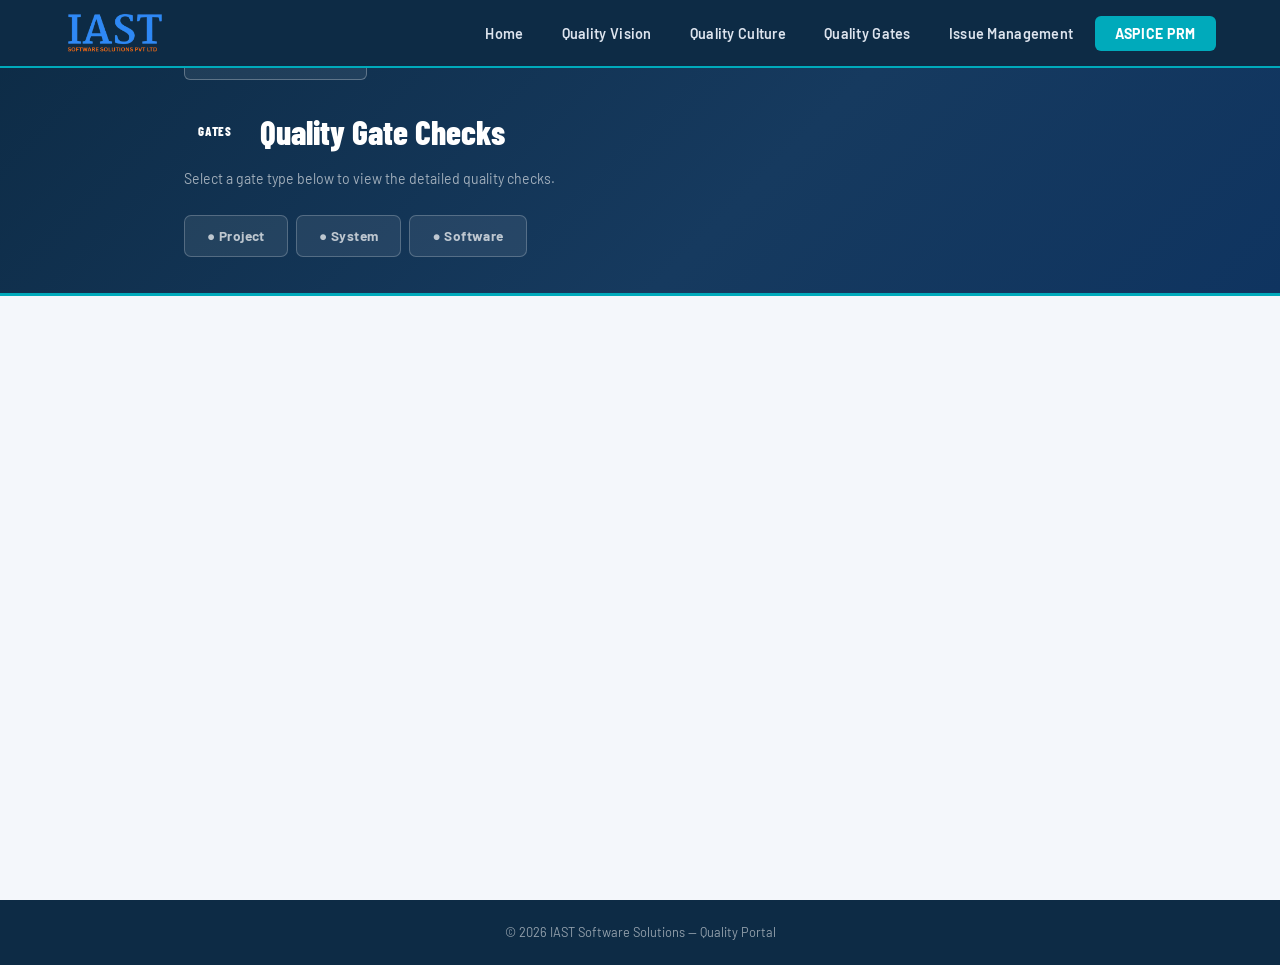
==== quality-checks.html @ da949307 "Initial commit for Quality Website" ====
<!DOCTYPE html>
<html lang="en">
<head>
  <meta charset="UTF-8"/>
  <meta name="viewport" content="width=device-width, initial-scale=1.0"/>
  <meta name="description" content="IAST Quality Portal – Quality Gate Checks"/>
  <title id="page-title">IAST Quality Gates | Quality Portal</title>

  <link rel="stylesheet" href="https://cdnjs.cloudflare.com/ajax/libs/font-awesome/6.5.0/css/all.min.css"/>
  <link rel="icon" href="data:image/svg+xml,<svg xmlns='http://www.w3.org/2000/svg' viewBox='0 0 32 32'><rect width='32' height='32' rx='6' fill='%2300aabb'/><text x='50%' y='68%' text-anchor='middle' font-family='sans-serif' font-weight='800' font-size='16' fill='white'>I</text></svg>"/>
  <link rel="preconnect" href="https://fonts.googleapis.com"/>
  <link rel="preconnect" href="https://fonts.gstatic.com" crossorigin=""/>
  <link href="https://fonts.googleapis.com/css2?family=Barlow:wght@300;400;500;600;700;800&family=Barlow+Condensed:wght@600;700;800&display=swap" rel="stylesheet"/>
  <link rel="stylesheet" href="/css/style.css?v=7"/>

  <style>
    /* ── Page shell ── */
    .qc-page { min-height: 100vh; background: var(--off-white, #f5f7fa); padding-bottom: 60px; }

    /* ── Hero strip ── */
    .qc-hero {
      background: linear-gradient(135deg, var(--navy,#0d2b45) 0%, var(--navy-mid,#163a5f) 60%, #0f3460 100%);
      border-bottom: 3px solid var(--teal,#00aabb);
      padding: 40px 0 36px;
    }
    .qc-hero__inner { max-width: 960px; margin: 0 auto; padding: 0 24px; }

    /* ── Back button ── */
    .qc-back {
      display: inline-flex; align-items: center; gap: 8px;
      padding: 8px 18px; border-radius: 6px;
      border: 1.5px solid rgba(255,255,255,.28);
      background: rgba(255,255,255,.07);
      color: rgba(255,255,255,.82); font-size: .83rem; font-weight: 600;
      cursor: pointer; text-decoration: none;
      transition: background .18s, border-color .18s, color .18s;
      margin-bottom: 24px;
    }
    .qc-back:hover { background: rgba(0,170,187,.18); border-color: var(--teal,#00aabb); color: #fff; }
    .qc-back svg { width: 14px; height: 14px; }

    /* ── Tab switcher ── */
    .qc-tabs {
      display: flex; gap: 8px; flex-wrap: wrap; margin-top: 24px;
    }
    .qc-tab {
      padding: 9px 22px; border-radius: 7px; border: 1.5px solid rgba(255,255,255,.22);
      background: rgba(255,255,255,.08); color: rgba(255,255,255,.7);
      font-size: .85rem; font-weight: 700; cursor: pointer; letter-spacing: .03em;
      text-decoration: none; transition: background .18s, border-color .18s, color .18s;
    }
    .qc-tab:hover { background: rgba(255,255,255,.14); color: #fff; }
    .qc-tab.active-proj { background: #0891b2; border-color: #0891b2; color: #fff; }
    .qc-tab.active-sys  { background: #1e3a8a; border-color: #1e3a8a; color: #fff; }
    .qc-tab.active-sw   { background: #7e22ce; border-color: #7e22ce; color: #fff; }

    /* ── Hero title area ── */
    .qc-hero__title-row { display: flex; align-items: center; gap: 14px; flex-wrap: wrap; }
    .qc-hero__badge {
      display: inline-flex; align-items: center; justify-content: center;
      padding: 6px 14px; border-radius: 7px;
      font-family: var(--font-head,'Barlow Condensed',sans-serif);
      font-size: .8rem; font-weight: 800; color: #fff; letter-spacing: .06em;
      text-transform: uppercase;
    }
    .qc-hero__badge--proj { background: #0891b2; }
    .qc-hero__badge--sys  { background: #1e3a8a; }
    .qc-hero__badge--sw   { background: #7e22ce; }
    .qc-hero__h1 {
      font-family: var(--font-head,'Barlow Condensed',sans-serif);
      font-size: clamp(1.5rem,3vw,2.1rem); font-weight: 800; color: #fff; margin: 0;
    }
    .qc-hero__sub { margin-top: 8px; font-size: .88rem; color: rgba(255,255,255,.6); }

    /* ── Content wrapper ── */
    .qc-content { max-width: 960px; margin: 32px auto 0; padding: 0 24px; }

    /* ── Section visibility ── */
    .qc-section { display: none; }
    .qc-section.visible { display: block; }

    /* ── Gate content card ── */
    .qc-card {
      background: #fff; border-radius: 14px;
      box-shadow: 0 2px 16px rgba(0,0,0,.07); overflow: hidden;
    }

    /* Wrap existing qg-root so it gets padding */
    .qc-gate-wrap { padding: 24px; }

    /* ── Not found ── */
    .qc-not-found {
      text-align: center; padding: 80px 24px; background: #fff;
      border-radius: 14px; box-shadow: 0 2px 16px rgba(0,0,0,.07);
    }
    .qc-not-found h2 {
      font-family: var(--font-head,'Barlow Condensed',sans-serif);
      font-size: 1.8rem; font-weight: 800; color: var(--navy,#0d2b45); margin-bottom: 10px;
    }
    .qc-not-found p { color: #6b7f94; margin-bottom: 24px; }

    @media (max-width: 640px) {
      .qc-hero { padding: 24px 0 20px; }
      .qc-hero__inner, .qc-content { padding: 0 14px; }
      .qc-tabs { gap: 6px; }
      .qc-tab { padding: 8px 14px; font-size: .8rem; }
      .qc-gate-wrap { padding: 14px; }
    }
  </style>
</head>
<body>

<div id="scroll-progress-bar"></div>

<!-- ═══ NAVBAR ═══ -->
<nav class="navbar" role="navigation" aria-label="Main navigation">
  <div class="navbar__inner">
    <a href="/" class="navbar__brand">
      <img src="/images/logo.webp" alt="IAST Software Solutions" class="navbar__logo"/>
    </a>
    <ul class="navbar__nav" role="list">
      <li><a href="/"                  class="navbar__link">Home</a></li>
      <li><a href="/#vision"           class="navbar__link">Quality Vision</a></li>
      <li><a href="/#culture"          class="navbar__link">Quality Culture</a></li>
      <li><a href="/#gates"            class="navbar__link">Quality Gates</a></li>
      <li><a href="/#issue-management" class="navbar__link">Issue Management</a></li>
      <li><a href="/#prm"              class="navbar__cta navbar__link">ASPICE PRM</a></li>
    </ul>
    <button class="navbar__toggle" aria-label="Toggle navigation" aria-expanded="false">
      <span></span><span></span><span></span>
    </button>
  </div>
</nav>

<!-- ═══ PAGE BODY ═══ -->
<main class="qc-page">

  <!-- Hero -->
  <div class="qc-hero" id="qc-hero">
    <div class="qc-hero__inner">

      <a href="/#gates" class="qc-back">
        <svg viewBox="0 0 16 16" fill="none" stroke="currentColor" stroke-width="2" stroke-linecap="round" stroke-linejoin="round">
          <polyline points="10 3 5 8 10 13"/>
        </svg>
        Back to Quality Gates
      </a>

      <div class="qc-hero__title-row">
        <span class="qc-hero__badge" id="qc-badge">Gates</span>
        <h1 class="qc-hero__h1" id="qc-title">Quality Gate Checks</h1>
      </div>
      <p class="qc-hero__sub" id="qc-sub">Select a gate type below to view the detailed quality checks.</p>

      <!-- Tab switcher -->
      <div class="qc-tabs">
        <a href="quality-checks.html?type=project"  class="qc-tab" id="tab-project">&#9679; Project</a>
        <a href="quality-checks.html?type=system"   class="qc-tab" id="tab-system">&#9679; System</a>
        <a href="quality-checks.html?type=software" class="qc-tab" id="tab-software">&#9679; Software</a>
      </div>

    </div>
  </div>

  <!-- Content -->
  <div class="qc-content">

    <!-- ═══ PROJECT ═══ -->
    <div class="qc-section" id="section-project">
      <div class="qc-card">
        <div class="qc-gate-wrap">
          <div class="qg-root">
            <div class="qg-tier">
              <div class="qg-banner qg-banner--proj">IAST Project Quality Gates</div>
              <div class="qg-body qg-body--proj">
                <div class="qg-track-zone">
                  <div class="qg-pipe qg-pipe--proj"></div>
                  <div class="qg-endcap qg-endcap--l"><div class="qg-cap-dot qg-cap-dot--proj"></div></div>
                  <div class="qg-endcap qg-endcap--r"><div class="qg-cap-dot qg-cap-dot--proj"></div></div>
                  <div class="qg-nodes">
                    <div class="qg-node" tabindex="0"><div class="qg-label">PI</div><div class="qg-gem qg-gem--lg" style="background:#dc2626"></div><div class="qg-tooltip"><div class="qg-tooltip-id">PI</div><div class="qg-tooltip-name">Project Initiation Gate</div><div class="qg-tooltip-desc">Define scope, objectives, initial risks and resource estimates. Formal project kick-off gate.</div></div></div>
                    <div class="qg-node" tabindex="0"><div class="qg-label">PCP</div><div class="qg-gem qg-gem--lg" style="background:#ea7a1a"></div><div class="qg-tooltip"><div class="qg-tooltip-id">PCP</div><div class="qg-tooltip-name">Project Concept Gate</div><div class="qg-tooltip-desc">Feasibility study and high-level architecture definition. Technical and business feasibility confirmed.</div></div></div>
                    <div class="qg-node" tabindex="0"><div class="qg-label">PPL</div><div class="qg-gem qg-gem--lg" style="background:#64748b"></div><div class="qg-tooltip"><div class="qg-tooltip-id">PPL</div><div class="qg-tooltip-name">Project Planning Gate</div><div class="qg-tooltip-desc">Establish PMP, QA plan, and change management plan. All plans reviewed and approved.</div></div></div>
                    <div class="qg-node" tabindex="0"><div class="qg-label">PDT</div><div class="qg-gem qg-gem--lg" style="background:#2563eb"></div><div class="qg-tooltip"><div class="qg-tooltip-id">PDT</div><div class="qg-tooltip-name">Project Development Gate</div><div class="qg-tooltip-desc">Reviews, testing activities, and defect tracking. Verify completeness against project plan.</div></div></div>
                    <div class="qg-node" tabindex="0"><div class="qg-label">PRL</div><div class="qg-gem qg-gem--lg" style="background:#16a34a"></div><div class="qg-tooltip"><div class="qg-tooltip-id">PRL</div><div class="qg-tooltip-name">Project Release Gate</div><div class="qg-tooltip-desc">Validation, final acceptance testing, and controlled product release to the customer.</div></div></div>
                    <div class="qg-node" tabindex="0"><div class="qg-label">PCL</div><div class="qg-gem qg-gem--lg" style="background:#166534"></div><div class="qg-tooltip"><div class="qg-tooltip-id">PCL</div><div class="qg-tooltip-name">Project Closure Gate</div><div class="qg-tooltip-desc">Formal sign-off, lessons learned documentation, and project archive. Contractual closure.</div></div></div>
                  </div>
                </div>
                <div class="qg-phases">
                  <div class="qg-phase" style="background:#dc2626" tabindex="0">Initiation<div class="qg-tooltip"><div class="qg-tooltip-id">PI – Initiation</div><div class="qg-tooltip-desc">Scope, risks, and resources defined. Project formally kicked off.</div></div></div>
                  <div class="qg-phase" style="background:#ea7a1a" tabindex="0">Concept<div class="qg-tooltip"><div class="qg-tooltip-id">PCP – Concept</div><div class="qg-tooltip-desc">Feasibility and architecture validated. Business case confirmed.</div></div></div>
                  <div class="qg-phase" style="background:#64748b" tabindex="0">Planning<div class="qg-tooltip"><div class="qg-tooltip-id">PPL – Planning</div><div class="qg-tooltip-desc">PMP, QA plan, and change plans reviewed and approved by all stakeholders.</div></div></div>
                  <div class="qg-phase" style="background:#2563eb" tabindex="0">Development<div class="qg-tooltip"><div class="qg-tooltip-id">PDT – Development</div><div class="qg-tooltip-desc">Active development, code reviews, testing, and defect resolution phase.</div></div></div>
                  <div class="qg-phase" style="background:#16a34a" tabindex="0">Release<div class="qg-tooltip"><div class="qg-tooltip-id">PRL – Release</div><div class="qg-tooltip-desc">Validation complete. Product released to customer with acceptance sign-off.</div></div></div>
                  <div class="qg-phase" style="background:#166534" tabindex="0">Closure<div class="qg-tooltip"><div class="qg-tooltip-id">PCL – Closure</div><div class="qg-tooltip-desc">Project formally closed. Lessons learned captured. All archives complete.</div></div></div>
                </div>
                <div class="qg-namebox">
                  <div class="qg-namebox__title">Project Gate Quality Checks</div>
                  <div class="qg-namebox__grid">
                    <div class="qg-namebox__item">
                      <strong>PI</strong>
                      <span>Project Initiation Gate - Quality checks</span>
                      <p>Customer requirements received &amp; understood; Project scope defined; NDA/contracts available; Roles assigned; Risk assessment completed; Resource planning initiated; Repository created; Standards identified; ASPICE tailoring</p>
                    </div>
                    <div class="qg-namebox__item">
                      <strong>PCP</strong>
                      <span>Project Concept Gate - Quality checks</span>
                      <p>Feasibility analysis; Requirements reviewed; High-level architecture; Initial estimation; Safety/security considerations; Technical risks; Quality objectives defined</p>
                    </div>
                    <div class="qg-namebox__item">
                      <strong>PPL</strong>
                      <span>Project Planning Gate - Quality checks</span>
                      <p>PMP approved; Development plan baselined; CM Plan; QA Plan; V&amp;V strategy; Traceability; Competency verified; Metrics defined</p>
                    </div>
                    <div class="qg-namebox__item">
                      <strong>PDT</strong>
                      <span>Project Development Gate - Quality checks</span>
                      <p>Requirements baseline; Architecture/design reviews; Coding compliance; Peer reviews; Unit testing; Integration testing; Defect &amp; risk monitoring; Process compliance</p>
                    </div>
                    <div class="qg-namebox__item">
                      <strong>PRL</strong>
                      <span>Project Release Gate - Quality checks</span>
                      <p>V&amp;V completed; Defect analysis; Traceability complete; Regression, performance &amp; security testing; Release notes; Delivery approval</p>
                    </div>
                    <div class="qg-namebox__item">
                      <strong>PCL</strong>
                      <span>Project Closure Gate - Quality checks</span>
                      <p>Deliverables submitted; Sign-off received; Lessons learned; Metrics closure; Risks archived; Documentation archived; Resource release</p>
                    </div>
                  </div>
                </div>
              </div>
            </div>
          </div>
        </div>
      </div>
    </div>

    <!-- ═══ SYSTEM ═══ -->
    <div class="qc-section" id="section-system">
      <div class="qc-card">
        <div class="qc-gate-wrap">
          <div class="qg-root">
            <div class="qg-tier">
              <div class="qg-banner qg-banner--sys">IAST System Quality Gate</div>
              <div class="qg-body qg-body--sys">
                <div class="qg-track-zone">
                  <div class="qg-pipe qg-pipe--sys"></div>
                  <div class="qg-endcap qg-endcap--l"><div class="qg-cap-dot qg-cap-dot--sys"></div></div>
                  <div class="qg-endcap qg-endcap--r"><div class="qg-cap-dot qg-cap-dot--sys"></div></div>
                  <div class="qg-nodes">
                    <div class="qg-node" tabindex="0"><div class="qg-label">SYSI</div><div class="qg-gem qg-gem--md" style="background:#dc2626"></div><div class="qg-tooltip"><div class="qg-tooltip-id">SYSI</div><div class="qg-tooltip-name">System Initiation Gate</div><div class="qg-tooltip-desc">System engineering scope defined. Initial system requirements identified and stakeholders aligned.</div></div></div>
                    <div class="qg-node" tabindex="0"><div class="qg-label">SYSCF</div><div class="qg-gem qg-gem--md" style="background:#ea7a1a"></div><div class="qg-tooltip"><div class="qg-tooltip-id">SYSCF</div><div class="qg-tooltip-name">System Concept Freeze Gate</div><div class="qg-tooltip-desc">Requirements and functional analysis completed. Feasibility confirmed at system level.</div></div></div>
                    <div class="qg-node" tabindex="0"><div class="qg-label">SYSPL</div><div class="qg-gem qg-gem--md" style="background:#64748b"></div><div class="qg-tooltip"><div class="qg-tooltip-id">SYSPL</div><div class="qg-tooltip-name">System Planning Gate</div><div class="qg-tooltip-desc">System planning and traceability matrix established. Integration strategy defined and approved.</div></div></div>
                    <div class="qg-node" tabindex="0"><div class="qg-label">SYSDT</div><div class="qg-gem qg-gem--md" style="background:#2563eb"></div><div class="qg-tooltip"><div class="qg-tooltip-id">SYSDT</div><div class="qg-tooltip-name">System Development Gate</div><div class="qg-tooltip-desc">Architecture design and integration testing performed. System defects tracked and resolved.</div></div></div>
                    <div class="qg-node" tabindex="0"><div class="qg-label">SYSRL</div><div class="qg-gem qg-gem--md" style="background:#16a34a"></div><div class="qg-tooltip"><div class="qg-tooltip-id">SYSRL</div><div class="qg-tooltip-name">System Release Gate</div><div class="qg-tooltip-desc">Validation and acceptance testing complete. System released for customer validation.</div></div></div>
                    <div class="qg-node" tabindex="0"><div class="qg-label">SYSCL</div><div class="qg-gem qg-gem--md" style="background:#166534"></div><div class="qg-tooltip"><div class="qg-tooltip-id">SYSCL</div><div class="qg-tooltip-name">System Closure Gate</div><div class="qg-tooltip-desc">System engineering formally closed. All documentation archived. Lessons learned recorded.</div></div></div>
                  </div>
                </div>
                <div class="qg-namebox">
                  <div class="qg-namebox__title">System Gate Quality Checks</div>
                  <div class="qg-namebox__grid">
                    <div class="qg-namebox__item">
                      <strong>SYSI</strong>
                      <span>System Initiation Gate - Quality checks</span>
                      <p>System scope; Stakeholder Requirements gathering; Interfaces identified.</p>
                    </div>
                    <div class="qg-namebox__item">
                      <strong>SYSCF</strong>
                      <span>System Concept Freeze Gate - Quality checks</span>
                      <p>Requirements reviewed; Functional analysis; Initial architecture; Safety review.</p>
                    </div>
                    <div class="qg-namebox__item">
                      <strong>SYSPL</strong>
                      <span>System Planning Gate - Quality checks</span>
                      <p>Development plan approved; Traceability established; Verification strategy.</p>
                    </div>
                    <div class="qg-namebox__item">
                      <strong>SYSDT</strong>
                      <span>System Development Gate - Quality checks</span>
                      <p>Architecture review; Interface consistency; Integration testing; Requirement coverage.</p>
                    </div>
                    <div class="qg-namebox__item">
                      <strong>SYSRL</strong>
                      <span>System Release Gate - Quality checks</span>
                      <p>Validation completed; Traceability complete; Acceptance criteria verified.</p>
                    </div>
                    <div class="qg-namebox__item">
                      <strong>SYSCL</strong>
                      <span>System Closure Gate - Quality checks</span>
                      <p>Documents archived; Lessons learned; Pending issues tracked.</p>
                    </div>
                  </div>
                </div>
              </div>
            </div>
          </div>
        </div>
      </div>
    </div>

    <!-- ═══ SOFTWARE ═══ -->
    <div class="qc-section" id="section-software">
      <div class="qc-card">
        <div class="qc-gate-wrap">
          <div class="qg-root">
            <div class="qg-tier">
              <div class="qg-banner qg-banner--sw">IAST SW Quality Gate</div>
              <div class="qg-body qg-body--sw">
                <div class="qg-track-zone">
                  <div class="qg-pipe qg-pipe--sw"></div>
                  <div class="qg-endcap qg-endcap--l"><div class="qg-cap-dot qg-cap-dot--sw"></div></div>
                  <div class="qg-endcap qg-endcap--r"><div class="qg-cap-dot qg-cap-dot--sw"></div></div>
                  <div class="qg-nodes">
                    <div class="qg-node" tabindex="0"><div class="qg-label">SWI</div><div class="qg-gem qg-gem--sm" style="background:#dc2626"></div><div class="qg-tooltip"><div class="qg-tooltip-id">SWI</div><div class="qg-tooltip-name">Software Initiation Gate</div><div class="qg-tooltip-desc">Software engineering scope and objectives defined. SW team resources allocated.</div></div></div>
                    <div class="qg-node" tabindex="0"><div class="qg-label">SWCP</div><div class="qg-gem qg-gem--sm" style="background:#ea7a1a"></div><div class="qg-tooltip"><div class="qg-tooltip-id">SWCP</div><div class="qg-tooltip-name">Software Concept Phase Gate</div><div class="qg-tooltip-desc">SW requirements and feasibility analysis completed. High-level SW architecture outlined.</div></div></div>
                    <div class="qg-node" tabindex="0"><div class="qg-label">SWPL</div><div class="qg-gem qg-gem--sm" style="background:#64748b"></div><div class="qg-tooltip"><div class="qg-tooltip-id">SWPL</div><div class="qg-tooltip-name">Software Planning Gate</div><div class="qg-tooltip-desc">Development and test planning complete. SW architecture and unit test plans approved.</div></div></div>
                    <div class="qg-node" tabindex="0"><div class="qg-label">SWDT</div><div class="qg-gem qg-gem--sm" style="background:#2563eb"></div><div class="qg-tooltip"><div class="qg-tooltip-id">SWDT</div><div class="qg-tooltip-name">Software Development Gate</div><div class="qg-tooltip-desc">Code reviews, unit testing, and static analysis performed. All SW defects tracked.</div></div></div>
                    <div class="qg-node" tabindex="0"><div class="qg-label">SWRL</div><div class="qg-gem qg-gem--sm" style="background:#16a34a"></div><div class="qg-tooltip"><div class="qg-tooltip-id">SWRL</div><div class="qg-tooltip-name">Software Release Gate</div><div class="qg-tooltip-desc">Qualification and regression testing complete. SW released with sign-off documentation.</div></div></div>
                    <div class="qg-node" tabindex="0"><div class="qg-label">SWCL</div><div class="qg-gem qg-gem--sm" style="background:#166534"></div><div class="qg-tooltip"><div class="qg-tooltip-id">SWCL</div><div class="qg-tooltip-name">Software Closure Gate</div><div class="qg-tooltip-desc">Software formally closed. Final SW documentation archived. Lessons learned captured.</div></div></div>
                  </div>
                </div>
                <div class="qg-namebox">
                  <div class="qg-namebox__title">Software Gate Quality Checks</div>
                  <div class="qg-namebox__grid">
                    <div class="qg-namebox__item">
                      <strong>SWI</strong>
                      <span>Software Initiation Gate - Quality checks</span>
                      <p>Scope identified; Standards identified; Development environment ready.</p>
                    </div>
                    <div class="qg-namebox__item">
                      <strong>SWCP</strong>
                      <span>Software Concept Phase Gate - Quality checks</span>
                      <p>Requirements analyzed; Feasibility reviewed; Initial architecture.</p>
                    </div>
                    <div class="qg-namebox__item">
                      <strong>SWPL</strong>
                      <span>Software Planning Gate - Quality checks</span>
                      <p>Development plan approved; Coding standards; Unit test strategy; CI/CD readiness.</p>
                    </div>
                    <div class="qg-namebox__item">
                      <strong>SWDT</strong>
                      <span>Software Development Gate - Quality checks</span>
                      <p>Design review; Code review; Static analysis; Unit testing; Integration testing.</p>
                    </div>
                    <div class="qg-namebox__item">
                      <strong>SWRL</strong>
                      <span>Software Release Gate - Quality checks</span>
                      <p>Qualification testing; Regression testing; Release package verified.</p>
                    </div>
                    <div class="qg-namebox__item">
                      <strong>SWCL</strong>
                      <span>Software Closure Gate - Quality checks</span>
                      <p>Source code archived; Metrics captured; Lessons learned.</p>
                    </div>
                  </div>
                </div>
              </div>
            </div>
          </div>
        </div>
      </div>
    </div>

    <!-- Not found fallback -->
    <div class="qc-section" id="section-invalid">
      <div class="qc-not-found">
        <h2>Gate type not recognised</h2>
        <p>Please choose a valid gate type using the tabs above.</p>
        <a href="/#gates" class="btn-primary" style="display:inline-block;padding:11px 28px;border-radius:7px;font-weight:700;text-decoration:none;">&#8592; Back to Quality Gates</a>
      </div>
    </div>

  </div><!-- /.qc-content -->
</main>

<!-- ═══ FOOTER ═══ -->
<footer style="background:var(--navy);color:rgba(255,255,255,.55);text-align:center;padding:22px;font-size:.8rem;">
  &copy; <span id="qc-year"></span> IAST Software Solutions &mdash; Quality Portal
</footer>

<script src="/js/quality-checks.js"></script>
<script>
  (function(){
    /* Navbar mobile toggle */
    var toggle = document.querySelector('.navbar__toggle');
    var nav    = document.querySelector('.navbar__nav');
    if (toggle && nav) {
      toggle.addEventListener('click', function(){
        var open = nav.classList.toggle('open');
        toggle.setAttribute('aria-expanded', open);
      });
    }
    /* Scroll progress */
    var bar = document.getElementById('scroll-progress-bar');
    if (bar) {
      window.addEventListener('scroll', function(){
        var s = document.documentElement;
        bar.style.width = (s.scrollTop / (s.scrollHeight - s.clientHeight) * 100) + '%';
      }, { passive: true });
    }
    /* Footer year */
    var y = document.getElementById('qc-year');
    if (y) y.textContent = new Date().getFullYear();
  })();
</script>

</body>
</html>
---- css/style.css ----
﻿/* =========================================================
   IAST Quality Portal – style.css  v7
   Fixed: Issue Management connectors, duplicate rules,
          emoji removal, responsive improvements
   ========================================================= */

@import url('https://fonts.googleapis.com/css2?family=Barlow:wght@300;400;500;600;700;800&family=Barlow+Condensed:wght@600;700;800&display=swap');

/* ── CSS Variables ── */
:root {
  --navy:       #0d2b45;
  --navy-mid:   #163a5f;
  --navy-light: #1e4f80;
  --teal:       #00aabb;
  --teal-light: #26c6da;
  --teal-pale:  #e0f7fa;
  --amber:      #f5a623;
  --amber-dark: #e08c00;
  --white:      #ffffff;
  --off-white:  #f4f7fb;
  --gray-100:   #eef2f7;
  --gray-200:   #dde4ee;
  --gray-400:   #8fa3bc;
  --gray-600:   #4a6080;
  --gray-800:   #1e2d3d;
  --success:    #2e9e6b;
  --shadow-sm:  0 2px 8px rgba(13,43,69,.12);
  --shadow-md:  0 6px 24px rgba(13,43,69,.16);
  --shadow-lg:  0 16px 48px rgba(13,43,69,.22);
  --radius-sm:  6px;
  --radius-md:  12px;
  --radius-lg:  20px;
  --transition: all .28s cubic-bezier(.4,0,.2,1);
  --font-body:  'Barlow', sans-serif;
  --font-head:  'Barlow Condensed', sans-serif;
}

/* ── Reset ── */
*, *::before, *::after { box-sizing: border-box; margin: 0; padding: 0; }
html { scroll-behavior: smooth; scroll-padding-top: 88px; font-size: 16px; }
body { font-family: var(--font-body); background: var(--off-white); color: var(--gray-800); line-height: 1.65; overflow-x: hidden; }
img { max-width: 100%; display: block; }
a   { text-decoration: none; color: inherit; }
ul  { list-style: none; }

/* ── Utilities ── */
.container { width: 100%; max-width: 1200px; margin: 0 auto; padding: 0 24px; }
.section { padding: 80px 0; }
.section, .gate-section, .page-hero, .prm-section, [id] { scroll-margin-top: 88px; }
.section--gray      { background: var(--gray-100); }
.section--navy      { background: var(--navy); color: var(--white); }
.section--teal-pale { background: var(--teal-pale); }
.section--white     { background: var(--white); }

.section-header { text-align: center; margin-bottom: 56px; }
.section-header .overline {
  display: inline-block; font-size: .75rem; font-weight: 700;
  letter-spacing: .14em; text-transform: uppercase;
  color: var(--teal); margin-bottom: 10px;
}
.section-header h2 {
  font-family: var(--font-head); font-size: clamp(1.8rem, 3vw, 2.8rem);
  font-weight: 800; color: var(--navy); line-height: 1.15; letter-spacing: .01em;
}
.section--navy .section-header h2 { color: var(--white); }
.section-header p { margin-top: 14px; font-size: 1.05rem; color: var(--gray-600); max-width: 640px; margin-left: auto; margin-right: auto; }
.section--navy .section-header p { color: var(--gray-200); }

/* ══════════════════════════════════════════
   SCROLL PROGRESS BAR
══════════════════════════════════════════ */
#scroll-progress-bar {
  position: fixed;
  top: 0; left: 0;
  height: 3px;
  width: 0%;
  background: linear-gradient(90deg, var(--teal), var(--teal-light), var(--amber));
  z-index: 9999;
  transition: width .1s linear;
  border-radius: 0 2px 2px 0;
  box-shadow: 0 0 8px rgba(0,170,187,.6);
}

/* ══════════════════════════════════════════
   NAVBAR
══════════════════════════════════════════ */
.navbar {
  position: fixed; top: 0; left: 0; right: 0;
  z-index: 1000; height: 68px;
  background: var(--navy); border-bottom: 2px solid var(--teal);
  display: flex; align-items: center; transition: var(--transition);
}
.navbar.scrolled { box-shadow: var(--shadow-lg); }
.navbar__inner {
  display: flex; align-items: center; justify-content: space-between;
  width: 100%; max-width: 1200px; margin: 0 auto; padding: 0 24px;
}
.navbar__brand { display: flex; align-items: center; flex: 0 0 auto; }
.navbar__logo  { width: auto; height: 48px; max-width: 220px; object-fit: contain; }
.navbar__nav   { display: flex; align-items: center; gap: 6px; }
.navbar__link  {
  padding: 8px 16px; border-radius: var(--radius-sm);
  font-size: .9rem; font-weight: 600; color: var(--gray-200);
  transition: var(--transition); letter-spacing: .02em;
}
.navbar__link:hover, .navbar__link.active { background: rgba(0,170,187,.18); color: var(--teal-light); }
.navbar__cta {
  padding: 9px 20px; background: var(--teal); color: var(--white) !important;
  border-radius: var(--radius-sm); font-weight: 700; font-size: .88rem;
  letter-spacing: .04em; transition: var(--transition);
}
.navbar__cta:hover { background: var(--teal-light); transform: translateY(-1px); box-shadow: 0 4px 14px rgba(0,170,187,.4); }
.navbar__toggle { display: none; flex-direction: column; gap: 5px; cursor: pointer; padding: 6px; background: none; border: none; }
.navbar__toggle span { width: 24px; height: 2px; background: var(--white); border-radius: 2px; transition: var(--transition); }

/* ══════════════════════════════════════════
   HERO
══════════════════════════════════════════ */
.hero {
  min-height: 100vh; padding-top: 68px;
  background: linear-gradient(135deg, rgba(13,43,69,.95) 0%, rgba(22,58,95,.88) 60%, rgba(0,170,187,.3) 100%),
    url("data:image/svg+xml,%3Csvg width='60' height='60' viewBox='0 0 60 60' xmlns='http://www.w3.org/2000/svg'%3E%3Cg fill='none' fill-rule='evenodd'%3E%3Cg fill='%2300aabb' fill-opacity='0.06'%3E%3Cpath d='M36 34v-4h-2v4h-4v2h4v4h2v-4h4v-2h-4zm0-30V0h-2v4h-4v2h4v4h2V6h4V4h-4zM6 34v-4H4v4H0v2h4v4h2v-4h4v-2H6zM6 4V0H4v4H0v2h4v4h2V6h4V4H6z'/%3E%3C/g%3E%3C/g%3E%3C/svg%3E");
  background-color: var(--navy); display: flex; align-items: center; position: relative; overflow: hidden;
}

.hero__particles {
  position: absolute; inset: 0; z-index: 0; pointer-events: none;
}
.hero__inner {
  display: grid; grid-template-columns: 1fr 1fr; gap: 64px;
  align-items: center; padding: 80px 24px;
  max-width: 1200px; margin: 0 auto; width: 100%; position: relative; z-index: 1;
}
.hero__badge {
  display: inline-flex; align-items: center; gap: 8px;
  background: rgba(0,170,187,.15); border: 1px solid rgba(0,170,187,.35);
  color: var(--teal-light); padding: 7px 16px; border-radius: 99px;
  font-size: .78rem; font-weight: 700; letter-spacing: .12em;
  text-transform: uppercase; margin-bottom: 24px;
}
.hero__badge-dot { width: 7px; height: 7px; background: var(--teal-light); border-radius: 50%; animation: pulse 2s infinite; }
@keyframes pulse { 0%,100%{opacity:1;transform:scale(1)} 50%{opacity:.5;transform:scale(.7)} }

.hero__title { font-family: var(--font-head); font-size: clamp(2.4rem,5vw,4rem); font-weight: 800; color: var(--white); line-height: 1.08; letter-spacing: .01em; margin-bottom: 20px; }
.hero__title .accent { color: var(--teal-light); }
.hero__sub { font-size: 1.1rem; color: rgba(255,255,255,.72); line-height: 1.7; margin-bottom: 36px; max-width: 480px; }
.hero__actions { display: flex; flex-wrap: wrap; gap: 14px; margin-bottom: 48px; }

.btn-primary {
  display: inline-flex; align-items: center; gap: 8px; padding: 13px 28px;
  background: var(--teal); color: var(--white); border-radius: var(--radius-sm);
  font-weight: 700; font-size: .95rem; letter-spacing: .04em;
  transition: var(--transition); border: none; cursor: pointer;
}
.btn-primary:hover { background: var(--teal-light); transform: translateY(-2px); box-shadow: 0 8px 24px rgba(0,170,187,.4); }
.btn-outline {
  display: inline-flex; align-items: center; gap: 8px; padding: 12px 28px;
  border: 2px solid rgba(255,255,255,.35); color: var(--white);
  border-radius: var(--radius-sm); font-weight: 600; font-size: .95rem; transition: var(--transition);
}
.btn-outline:hover { border-color: var(--teal-light); background: rgba(0,170,187,.12); }

.hero__stats { display: flex; gap: 32px; }
.hero__stat  { display: flex; flex-direction: column; }
.hero__stat strong { font-family: var(--font-head); font-size: 1.8rem; font-weight: 800; color: var(--teal-light); line-height: 1; }
.hero__stat span   { font-size: .72rem; color: rgba(255,255,255,.55); letter-spacing: .08em; text-transform: uppercase; margin-top: 4px; }

.hero__visual { position: relative; }
.hero__card-stack { display: flex; flex-direction: column; gap: 14px; }

/* ── Hero Mini Cards (MERGED - fixed duplicate) ── */
.hero__mini-card {
  display: flex; align-items: center; gap: 14px;
  padding: 28px 36px;
  border-radius: 26px;
  background: rgba(255,255,255,0.08);
  backdrop-filter: blur(14px);
  -webkit-backdrop-filter: blur(14px);
  border: 1px solid rgba(255,255,255,0.12);
  position: relative; transition: all 0.5s ease;
  min-height: 110px;
  animation: slideIn .6s ease both;

    width: 100%;
}
.hero__mini-card:nth-child(1){animation-delay:.10s}
.hero__mini-card:nth-child(2){animation-delay:.25s}
.hero__mini-card:nth-child(3){animation-delay:.40s}
.hero__mini-card:nth-child(4){animation-delay:.55s}
@keyframes slideIn { from{opacity:0;transform:translateX(30px)} to{opacity:1;transform:translateX(0)} }

.hero__mini-card:hover {
  transform: translateX(6px);
  background: rgba(255,255,255,0.12);
}
.hero__mini-card::before {
  content: "";
  position: absolute;
  left: 0; top: 12px; bottom: 12px;
  width: 5px;
  border-radius: 0 6px 6px 0;
}
.hero__mini-card--teal::before  { background: #22d3ee; }
.hero__mini-card--amber::before { background: #22d3ee; }
.hero__mini-card--green::before { background: #22d3ee; }
.hero__mini-card--blue::before  { background: #22d3ee; }

.hero__mini-icon {
  width: 42px; height: 42px; border-radius: var(--radius-sm);
  display: flex; align-items: center; justify-content: center;
  font-size: 28px; flex-shrink: 0;      
  color: #22d3ee;
  transition: all 0.3s ease;
}

.hero__mini-card:hover strong {
    color: #22d3ee;
}

.hero__mini-text strong {
    transition: all 0.3s ease;
}


.hero__mini-icon--teal  { background: rgba(0,170,187,.25); }
.hero__mini-icon--amber { background: rgba(245,166,35,.25); }
.hero__mini-icon--green { background: rgba(46,158,107,.25); }
.hero__mini-icon--blue  { background: rgba(30,79,128,.5); }

.hero__mini-card:hover {
    transform: translateY(-8px) scale(1.02);
    box-shadow: 0 20px 40px rgba(0,0,0,0.25);
    border-color: rgba(34,211,238,0.4);
}

.hero__mini-card:hover .hero__mini-icon {
    background: rgba(34,211,238,0.25);
    transform: scale(1.1);
}


.hero__mini-text strong { display: block; font-size: 0.95rem; font-weight: 700; color: #f8fafc; margin-bottom: 4px; line-height: 1.3; }
.hero__mini-text span   { display: block; color: rgba(255,255,255,0.65); font-size: 0.78rem; line-height: 1.4; }


/* ── Hero Mini Cards ── */
.hero__mini-card {
  display: flex;
  align-items: center;
  gap: 14px;
  padding: 14px 20px;
  border-radius: 18px;
  background: rgba(255,255,255,0.08);
  backdrop-filter: blur(14px);
  -webkit-backdrop-filter: blur(14px);
  border: 1px solid rgba(255,255,255,0.12);
  position: relative;
  transition: all 0.35s ease;
  min-height: 88px;
  animation: slideIn .6s ease both;
}

.hero__mini-card:nth-child(1){animation-delay:.10s}
.hero__mini-card:nth-child(2){animation-delay:.25s}
.hero__mini-card:nth-child(3){animation-delay:.40s}
.hero__mini-card:nth-child(4){animation-delay:.55s}

@keyframes slideIn {
  from { opacity: 0; transform: translateX(30px); }
  to { opacity: 1; transform: translateX(0); }
}


/* ── New Description Line ── */
.hero__mini-desc {
  display: block;
  color: rgba(255,255,255,0.5) !important;
  font-size: 0.68rem !important;
  font-weight: 400 !important;
  margin-top: 2px;
  line-height: 1.3 !important;
  letter-spacing: 0.02em;
  font-style: italic;
}


/* ══════════════════════════════════════════
   3D FLIP VISION CARDS
══════════════════════════════════════════ */
.vision-grid {
  display: grid;
  grid-template-columns: repeat(auto-fit, minmax(240px, 1fr));
  gap: 24px;
}

/* Outer wrapper – perspective container */
.vision-flip-card {
  perspective: 1000px;
  height: 290px;
  cursor: pointer;
}

/* Inner wrapper – rotates on hover */
.vision-flip-inner {
  position: relative;
  width: 100%; height: 100%;
  transform-style: preserve-3d;
  transition: transform .65s cubic-bezier(.4,0,.2,1);
  border-radius: var(--radius-md);
}

/* Trigger flip on hover OR focus-within (keyboard accessible) */
.vision-flip-card:hover .vision-flip-inner,
.vision-flip-card:focus-within .vision-flip-inner {
  transform: rotateY(180deg);
}

/* Both faces */
.vision-flip-front,
.vision-flip-back {
  position: absolute;
  inset: 0;
  border-radius: var(--radius-md);
  padding: 28px 24px;
  backface-visibility: hidden;
  -webkit-backface-visibility: hidden;
  display: flex;
  flex-direction: column;
  justify-content: center;
}

/* ── FRONT ── */
.vision-flip-front {
  background: rgba(255, 255, 255, 0.88);
  backdrop-filter: blur(12px);
  -webkit-backdrop-filter: blur(12px);
  box-shadow: 0 8px 32px rgba(13, 43, 69, 0.15), inset 0 1px 0 rgba(255, 255, 255, 0.6);
  border: 1px solid rgba(255, 255, 255, 0.25);
  border-top: 4px solid var(--teal);
  transition: box-shadow .3s ease;
}
.vision-flip-card:hover .vision-flip-front {
  box-shadow: 0 16px 48px rgba(13, 43, 69, 0.25), inset 0 1px 0 rgba(255, 255, 255, 0.6);
}

.vision-flip-num {
  font-family: var(--font-head);
  font-size: 2.8rem; font-weight: 800;
  color: var(--gray-200); line-height: 1; margin-bottom: 12px;
}
.vision-flip-icon {
  font-size: 0;
  width: 44px; height: 44px;
  background-size: contain;
  background-repeat: no-repeat;
  background-position: center;
  margin-bottom: 12px;
}
.vision-flip-icon--1 {
  background-image: url("data:image/svg+xml,%3Csvg xmlns='http://www.w3.org/2000/svg' viewBox='0 0 24 24' fill='none' stroke='%2300aabb' stroke-width='1.5'%3E%3Ccircle cx='12' cy='12' r='10'/%3E%3Cpath d='M12 8v4l3 3'/%3E%3C/svg%3E");
}
.vision-flip-icon--2 {
  background-image: url("data:image/svg+xml,%3Csvg xmlns='http://www.w3.org/2000/svg' viewBox='0 0 24 24' fill='none' stroke='%23f5a623' stroke-width='1.5'%3E%3Cpath d='M17 21v-2a4 4 0 0 0-4-4H5a4 4 0 0 0-4 4v2'/%3E%3Ccircle cx='9' cy='7' r='4'/%3E%3Cpath d='M23 21v-2a4 4 0 0 0-3-3.87'/%3E%3Cpath d='M16 3.13a4 4 0 0 1 0 7.75'/%3E%3C/svg%3E");
}
.vision-flip-icon--3 {
  background-image: url("data:image/svg+xml,%3Csvg xmlns='http://www.w3.org/2000/svg' viewBox='0 0 24 24' fill='none' stroke='%232e9e6b' stroke-width='1.5'%3E%3Cpath d='M18 20V10'/%3E%3Cpath d='M12 20V4'/%3E%3Cpath d='M6 20v-6'/%3E%3C/svg%3E");
}
.vision-flip-icon--4 {
  background-image: url("data:image/svg+xml,%3Csvg xmlns='http://www.w3.org/2000/svg' viewBox='0 0 24 24' fill='none' stroke='%234f9fff' stroke-width='1.5'%3E%3Cpath d='M12 22s8-4 8-10V5l-8-3-8 3v7c0 6 8 10 8 10z'/%3E%3C/svg%3E");
}

.vision-flip-front h3 {
  font-family: var(--font-head);
  font-size: 1.1rem; font-weight: 700;
  color: var(--navy); line-height: 1.3; margin-bottom: 12px;
}
.vision-flip-hint {
  font-size: .75rem; color: var(--teal);
  font-weight: 600; letter-spacing: .05em; margin-top: auto;
}

/* ── BACK ── */
.vision-flip-back {
  background: rgba(13, 43, 69, 0.92);
  -webkit-backdrop-filter: blur(12px);
  backdrop-filter: blur(12px);
  box-shadow: 0 8px 32px rgba(0, 0, 0, 0.25), inset 0 1px 0 rgba(255, 255, 255, 0.1);
  border: 1px solid rgba(255, 255, 255, 0.15);
  transform: rotateY(180deg);
  border-top: 4px solid var(--teal-light);
  justify-content: flex-start;
  gap: 10px;
  overflow: hidden;
}
/* Decorative circle */
.vision-flip-back::before {
  content: '';
  position: absolute; bottom: -40px; right: -40px;
  width: 140px; height: 140px; border-radius: 50%;
  background: rgba(0,170,187,.1); pointer-events: none;
}
.vision-flip-back-icon {
  font-size: 0;
  width: 40px; height: 40px;
  background-size: contain;
  background-repeat: no-repeat;
  background-image: url("data:image/svg+xml,%3Csvg xmlns='http://www.w3.org/2000/svg' viewBox='0 0 24 24' fill='none' stroke='%2300aabb' stroke-width='1.5'%3E%3Cpath d='M12 2v4M12 18v4M4.93 4.93l2.83 2.83M17.66 17.66l2.12 2.12M2 12h3M19 12h3M4.93 19.07l2.83-2.83M17.66 6.34l2.12-2.12'/%3E%3C/svg%3E");
}
.vision-flip-back h3   { font-family: var(--font-head); font-size: 1rem; font-weight: 700; color: var(--teal-light); line-height: 1.3; }
.vision-flip-back p    { font-size: .82rem; color: rgba(255,255,255,.72); line-height: 1.6; }
.vision-flip-back ul   { list-style: none; display: flex; flex-direction: column; gap: 5px; margin-top: 4px; }
.vision-flip-back ul li {
  font-size: .8rem; color: rgba(255,255,255,.65);
  display: flex; align-items: center; gap: 7px;
}
.vision-flip-back ul li::before { content: '▸'; color: var(--teal-light); font-size: .7rem; flex-shrink: 0; }

/* ══════════════════════════════════════════
   QUALITY CULTURE
══════════════════════════════════════════ */
.culture-grid { display: grid; grid-template-columns: repeat(auto-fit, minmax(210px, 1fr)); gap: 20px; }
.culture-card {
  background: rgba(255, 255, 255, 0.85);
  -webkit-backdrop-filter: blur(12px);
  backdrop-filter: blur(12px);
  border-radius: var(--radius-md);
  overflow: hidden;
  box-shadow: 0 8px 32px rgba(13, 43, 69, 0.12), inset 0 1px 0 rgba(255, 255, 255, 0.5);
  border: 1px solid rgba(255, 255, 255, 0.25);
  transition: var(--transition);
}
.culture-card:hover {
  transform: translateY(-5px);
  box-shadow: 0 16px 48px rgba(13, 43, 69, 0.2), inset 0 1px 0 rgba(255, 255, 255, 0.5);
  border-color: rgba(0, 170, 187, 0.3);
}
.culture-card__header { background: rgba(22, 58, 95, 0.9); backdrop-filter: blur(8px); -webkit-backdrop-filter: blur(8px); padding: 20px 22px; display: flex; align-items: center; gap: 12px; border-bottom: 1px solid rgba(255, 255, 255, 0.1); }
.culture-card__header-icon { font-size: 1.5rem; color: var(--white); width: 32px; text-align: center; }
.culture-card__header h3 { font-family: var(--font-head); font-size: 1rem; font-weight: 700; color: var(--white); line-height: 1.25; }
.culture-card__body { padding: 18px 22px; }
.culture-card__item { display: flex; align-items: flex-start; gap: 10px; padding: 8px 0; border-bottom: 1px solid var(--gray-100); font-size: .85rem; color: var(--gray-600); line-height: 1.4; }
.culture-card__item:last-child { border-bottom: none; }
.culture-card__item::before { content: '▸'; color: var(--teal); font-size: .8rem; flex-shrink: 0; margin-top: 2px; }

.iso-badge { display: flex; align-items: center; justify-content: center; gap: 16px; margin-top: 40px; flex-wrap: wrap; }
.iso-chip  { display: inline-flex; align-items: center; gap: 10px; background: var(--white); border: 2px solid var(--teal); border-radius: 99px; padding: 10px 22px; font-weight: 700; font-size: .88rem; color: var(--navy); box-shadow: var(--shadow-sm); }
.iso-chip i { color: var(--teal); font-size: 1.1rem; }

/* ══════════════════════════════════════════
   QUALITY GATES
══════════════════════════════════════════ */
.qg-root { display: flex; flex-direction: column; gap: 24px; }
.qg-tier { display: flex; flex-direction: column; width: 100%; }

.qg-banner {
  height: 50px; display: flex; align-items: center; justify-content: center;
  font-family: var(--font-head); font-size: 1.2rem; font-weight: 700;
  letter-spacing: .07em; color: #fff; border-radius: 8px 8px 0 0;
}
.qg-banner--proj { background: #0891b2; }
.qg-banner--sys  { background: #1e3a8a; }
.qg-banner--sw   { background: #7e22ce; }

.qg-body {
  border-radius: 0 0 10px 10px;
  padding: 10px 24px 18px;
  border: 1.5px solid rgba(0,0,0,.08);
  border-top: none;
  box-shadow: var(--shadow-sm);
  transition: box-shadow .25s ease, transform .25s ease;
}
.qg-body--proj { background: #dff6fa; }
.qg-body--sys  { background: #eaecf8; }
.qg-body--sw   { background: #f5eeff; }

.qg-tier:hover .qg-body   { box-shadow: var(--shadow-md); transform: translateY(-3px); }
.qg-tier:hover .qg-banner { filter: brightness(1.08); }

.qg-track-zone { position: relative; height: 96px; display: flex; align-items: center; }

.qg-pipe { position: absolute; left: 22px; right: 22px; height: 22px; border-radius: 11px; top: 50%; transform: translateY(-50%); z-index: 1; }
.qg-pipe--proj { background: linear-gradient(90deg,#0e7490,#22d3ee 50%,#0e7490); animation: pulseTravelProj 3s ease-in-out infinite; }
.qg-pipe--sys  { background: linear-gradient(90deg,#1e3a8a,#6366f1 50%,#1e3a8a); animation: pulseTravelSys 3s ease-in-out infinite; }
.qg-pipe--sw   { background: linear-gradient(90deg,#6b21a8,#d946ef 50%,#6b21a8); animation: pulseTravelSw 3s ease-in-out infinite; }

@keyframes pulseTravelProj {
  0%   { box-shadow: inset 0 0 0 2px rgba(34,211,238,0), -2px 0 12px rgba(34,211,238,.6); background-position: 0% center; }
  50%  { box-shadow: inset 0 0 0 2px rgba(34,211,238,.8), 0 0 20px rgba(34,211,238,.8); }
  100% { box-shadow: inset 0 0 0 2px rgba(34,211,238,0), 2px 0 12px rgba(34,211,238,.6); }
}
@keyframes pulseTravelSys {
  0%   { box-shadow: inset 0 0 0 2px rgba(99,102,241,0), -2px 0 12px rgba(99,102,241,.6); }
  50%  { box-shadow: inset 0 0 0 2px rgba(99,102,241,.8), 0 0 20px rgba(99,102,241,.8); }
  100% { box-shadow: inset 0 0 0 2px rgba(99,102,241,0), 2px 0 12px rgba(99,102,241,.6); }
}
@keyframes pulseTravelSw {
  0%   { box-shadow: inset 0 0 0 2px rgba(217,70,239,0), -2px 0 12px rgba(217,70,239,.6); }
  50%  { box-shadow: inset 0 0 0 2px rgba(217,70,239,.8), 0 0 20px rgba(217,70,239,.8); }
  100% { box-shadow: inset 0 0 0 2px rgba(217,70,239,0), 2px 0 12px rgba(217,70,239,.6); }
}

.qg-endcap        { position: absolute; top: 50%; transform: translateY(-50%); z-index: 4; }
.qg-endcap--l     { left: 0; }
.qg-endcap--r     { right: 0; }
.qg-cap-dot       { width: 32px; height: 32px; border-radius: 50%; border: 3px solid rgba(255,255,255,.7); box-sizing: border-box; }
.qg-cap-dot--proj { background: #0c5f72; }
.qg-cap-dot--sys  { background: #162d6e; }
.qg-cap-dot--sw   { background: #4a1272; }

.qg-nodes {
  position: absolute; left: 36px; right: 36px;
  top: 0; bottom: 0; z-index: 5;
  display: flex; align-items: center; justify-content: space-between;
}

.qg-node {
  display: flex; flex-direction: column; align-items: center;
  height: 100%; justify-content: center;
  gap: 0; position: relative; cursor: pointer;
}

/* Label */
.qg-label {
  
  font-size: 16px; font-weight: 900; letter-spacing: .07em;
  line-height: 1; text-align: center; white-space: nowrap;
  padding: 6px 12px; border-radius: 5px;
  border: 1.5px solid rgba(255,255,255,.5);
  margin-bottom: 7px; margin-top: -40px;
  transition: transform .18s;
}
.qg-tier:not(.qg-tier--sys):not(.qg-tier--sw) .qg-label { background: rgba(7,89,133,.82);  color: #e0f7fa; text-shadow: 0 1px 4px rgba(0,0,0,.6); }
.qg-tier--sys .qg-label                                  { background: rgba(30,58,138,.85); color: #c7d2fe; text-shadow: 0 1px 4px rgba(0,0,0,.6); }
.qg-tier--sw  .qg-label                                  { background: rgba(88,28,135,.85); color: #f3e8ff; text-shadow: 0 1px 4px rgba(0,0,0,.6); }

/* Diamond */
.qg-gem    { transform: rotate(45deg); border-radius: 3px; box-shadow: 0 3px 9px rgba(0,0,0,.4); flex-shrink: 0; transition: transform .2s ease, box-shadow .2s ease; animation: gemGlow 3s ease-in-out infinite; }
.qg-gem--lg{ width: 24px; height: 24px; }
.qg-gem--md{ width: 20px; height: 20px; }
.qg-gem--sm{ width: 16px; height: 16px; }

.qg-node:nth-child(1) .qg-gem { animation-delay: 0s; }
.qg-node:nth-child(2) .qg-gem { animation-delay: 0.35s; }
.qg-node:nth-child(3) .qg-gem { animation-delay: 0.7s; }
.qg-node:nth-child(4) .qg-gem { animation-delay: 1.05s; }
.qg-node:nth-child(5) .qg-gem { animation-delay: 1.4s; }
.qg-node:nth-child(6) .qg-gem { animation-delay: 1.75s; }
.qg-node:nth-child(7) .qg-gem { animation-delay: 2.1s; }

@keyframes gemGlow {
  0%   { box-shadow: 0 3px 9px rgba(0,0,0,.4), 0 0 0 0 currentColor; opacity: 0.7; }
  50%  { box-shadow: 0 6px 18px rgba(0,0,0,.5), 0 0 16px 4px currentColor; opacity: 1; }
  100% { box-shadow: 0 3px 9px rgba(0,0,0,.4), 0 0 0 0 currentColor; opacity: 0.7; }
}

.qg-node:hover .qg-gem   { transform: rotate(45deg) scale(1.45); box-shadow: 0 6px 18px rgba(0,0,0,.5); animation-play-state: paused; }
.qg-node:hover .qg-label { transform: translateY(-3px); }

/* Tooltip */
.qg-tooltip {
  position: absolute; bottom: calc(100% + 6px);
  left: 50%; transform: translateX(-50%);
  background: #0f172a; color: #fff;
  border-radius: 9px; padding: 12px 14px; width: 230px;
  pointer-events: none; opacity: 0; transition: opacity .2s;
  z-index: 999; box-shadow: 0 12px 32px rgba(0,0,0,.45);
}
.qg-tooltip::after { content:''; position:absolute; top:100%; left:50%; transform:translateX(-50%); border:7px solid transparent; border-top-color:#0f172a; }

.qg-node:last-child .qg-tooltip,
.qg-node:nth-last-child(2) .qg-tooltip { left: auto; right: 0; transform: none; }
.qg-node:last-child .qg-tooltip::after,
.qg-node:nth-last-child(2) .qg-tooltip::after { left: auto; right: 18px; transform: none; }

.qg-tooltip-id   { font-size: 16px; font-weight: 800; color: #38bdf8; margin-bottom: 3px; }
.qg-tooltip-name { font-size: 15px; font-weight: 700; color: #f1f5f9; margin-bottom: 5px; line-height: 1.3; }
.qg-tooltip-desc { font-size: 14px; color: #94a3b8; line-height: 1.7; }

.qg-node:hover .qg-tooltip,
.qg-node:focus .qg-tooltip  { opacity: 1; }

.qg-namebox__item:hover {
    transform: translateY(-8px) scale(1.03);
    z-index: 20;
    box-shadow:
        0 0 18px rgba(34,211,238,0.25),
        0 20px 35px rgba(0,0,0,0.18);
}

/* Phase pills */
.qg-phases {
  display: flex;
  gap: 6px;
  margin-top: 12px;
  margin-bottom: 30px;
}
.qg-phase  {
  flex: 1; min-width: 0; height: 32px; border-radius: 5px;
  display: flex; align-items: center; justify-content: center;
  font-size: 12.5px; font-weight: 700; color: #fff;
  letter-spacing: .03em; text-align: center; line-height: 1.2; padding: 0 4px;
  position: relative; cursor: pointer; transition: opacity .18s, transform .18s;
}
.qg-phase:hover { opacity: .88; transform: translateY(-2px); }
.qg-phase .qg-tooltip { bottom: auto; top: calc(100% + 8px); }
.qg-phase .qg-tooltip::after { top: auto; bottom: 100%; border-top-color: transparent; border-bottom-color: #0f172a; }
.qg-phase:last-child .qg-tooltip { left: auto; right: 0; transform: none; }
.qg-phase:hover .qg-tooltip,
.qg-phase:focus .qg-tooltip { opacity: 1; }

.qg-namebox__title {
  font-family: var(--font-head);
  font-size: 1rem;
  font-weight: 800;
  letter-spacing: .05em;
  text-transform: uppercase;
  color: var(--navy);
  margin-bottom: 12px;
}

/* Reference box short names */
.qg-namebox__item strong {
  font-size: 1.15rem !important;
}

/* Reference box full names */
.qg-namebox__item span {
  font-size: 0.95rem !important;
}

/* Reference box description */
.qg-namebox__item p {
  font-size: 0.85rem !important;
  line-height: 1.6;
}

/* ══════════════════════════════════════════
   QUALITY GATES — NAME REFERENCE BOX
══════════════════════════════════════════ */
.qg-namebox {
  margin-top: 32px;
  background: rgba(255,255,255,.55);
  border: 1px solid rgba(0,0,0,.08);
  border-radius: 10px;
  padding: 14px 18px 16px;
}

.qg-namebox__grid {
  display: grid;
  grid-template-columns: repeat(3, 1fr);
  gap: 12px;
}
.qg-namebox__item {
  background: #fff;
  border: 1px solid #dbe2ea;
  border-radius: 10px;
  padding: 12px 10px;
  text-align: center;
  min-height: 110px;
  display: flex;
  flex-direction: column;
  justify-content: flex-start;
}
.qg-namebox__item strong {
  font-family: var(--font-head);
  font-size: 0.95rem;
  font-weight: 800;
  color: var(--navy);
  margin-bottom: 6px;
}
.qg-namebox__item span {
  font-size: 0.78rem;
  font-weight: 700;
  color: #334155;
  margin-bottom: 6px;
}
.qg-namebox__item p {
  font-size: 0.68rem;
  color: #64748b;
  line-height: 1.35;
  margin: 0;
}



/* ── Process Flow Rows ── */
.im-process-flow {
  display: grid;
  grid-template-columns: repeat(5, 1fr);
  gap: 12px;
  width: 100%;
  align-items: stretch;
}

.im-process-flow--top {
  flex-direction: row;
  padding-bottom: 80px;
}

.im-process-flow--bottom {
  flex-direction: row-reverse;/* Left to Right */
  padding-top: 80px;
 
}


/* ── Step Cards ── */
.im-step {
  flex: 0 0 155px;
  min-width: 140px;
  max-width: 180px;
  background: var(--white);
  border: 1px solid var(--gray-200);
  border-radius: var(--radius-md);
  padding: 16px 14px 14px;
  display: flex;
  flex-direction: column;
  align-items: center;
  text-align: center;
  transition: var(--transition);
  position: relative;
  z-index: 2;
}

.im-step:hover {
  transform: translateY(-4px);
  box-shadow: var(--shadow-md);
  border-color: var(--teal);
}

/* ── Step with Connector (Containment only) ── */
.im-step--with-connector {
  position: relative;
}

/* ── Down Arrow from Containment ── */
.im-step-connector {
  position: absolute;
  bottom: -38px;
  left: 50%;
  transform: translateX(-50%);
  z-index: 5;
  display: flex;
  justify-content: center;
  align-items: center;
  pointer-events: none;
}

.im-step-connector svg {
  width: 24px;
  height: 40px;
  filter: drop-shadow(0 2px 4px rgba(148,163,184,0.3));
}

/* ── Arrows ── */
.im-arrow {
  display: flex;
  align-items: center;
  justify-content: center;
  font-size: 1.3rem;
  color: var(--gray-400);
  padding: 0 2px;
  flex-shrink: 0;
  align-self: center;
  font-weight: 700;
  min-width: 28px;
}

/* ── Step Icon ── */
.im-step__icon {
  width: 44px;
  height: 44px;
  border-radius: 50%;
  display: flex;
  align-items: center;
  justify-content: center;
  margin-bottom: 10px;
  flex-shrink: 0;
}

.im-step__icon svg {
  width: 20px;
  height: 20px;
}

/* ── Step Text ── */
.im-step__label {
  font-size: 0.85rem;
  font-weight: 700;
  color: var(--navy);
  line-height: 1.25;
  margin-bottom: 5px;
}

.im-step__desc {
  font-size: 0.7rem;
  color: var(--gray-600);
  line-height: 1.3;
}

/* ── Step Color Themes ── */
.im-step--detect { border-top: 3px solid #2563eb; }
.im-step--detect .im-step__icon { background: #dbeafe; color: #2563eb; }

.im-step--log { border-top: 3px solid #7c3aed; }
.im-step--log .im-step__icon { background: #ede9fe; color: #7c3aed; }

.im-step--severity { border-top: 3px solid #dc2626; }
.im-step--severity .im-step__icon { background: #fee2e2; color: #dc2626; }

.im-step--impact { border-top: 3px solid #ea580c; }
.im-step--impact .im-step__icon { background: #ffedd5; color: #ea580c; }

.im-step--contain { border-top: 3px solid #ca8a04; }
.im-step--contain .im-step__icon { background: #fef9c3; color: #ca8a04; }

.im-step--rca { border-top: 3px solid #16a34a; }
.im-step--rca .im-step__icon { background: #dcfce7; color: #16a34a; }

.im-step--capa { border-top: 3px solid #0891b2; }
.im-step--capa .im-step__icon { background: #cffafe; color: #0891b2; }

.im-step--implement { border-top: 3px solid #4f46e5; }
.im-step--implement .im-step__icon { background: #e0e7ff; color: #4f46e5; }

.im-step--verify { border-top: 3px solid #059669; }
.im-step--verify .im-step__icon { background: #d1fae5; color: #059669; }

.im-step--closure { border-top: 3px solid var(--teal); }
.im-step--closure .im-step__icon { background: #e0f7fa; color: var(--teal); }

/* ── Evidence Tag ── */
.im-evidence-tag {
  display: flex;
  align-items: flex-start;
  gap: 10px;
  background: var(--gray-100);
  border-left: 3px solid var(--teal);
  border-radius: 0 var(--radius-sm) var(--radius-sm) 0;
  padding: 10px 14px;
  font-size: 0.78rem;
  color: var(--gray-600);
  margin-top: 16px;
  flex-wrap: wrap;
}

.im-evidence-tag svg {
  flex-shrink: 0;
  color: var(--teal);
  margin-top: 1px;
}

.im-evidence-tag strong {
  color: var(--navy);
}

/* ── Two-column layout ── */
.im-two-col {
  display: grid;
  grid-template-columns: 1fr 1fr;
  gap: 24px;
  margin-bottom: 24px;
}

/* ── Cards ── */
.im-card {
  background: var(--white);
  border-radius: var(--radius-md);
  padding: 22px 22px 18px;
  box-shadow: var(--shadow-sm);
  border: 1px solid var(--gray-200);
  display: flex;
  flex-direction: column;
  gap: 16px;
}

.im-card__title {
  font-family: var(--font-head);
  font-size: 1rem;
  font-weight: 700;
  color: var(--navy);
  padding-bottom: 10px;
  border-bottom: 2px solid var(--teal);
}

/* ── Escalation Path ── */
.im-escalation-path {
  display: flex;
  align-items: center;
  flex-wrap: wrap;
  gap: 4px;
}

.im-esc-node {
  display: flex;
  flex-direction: column;
  align-items: center;
  gap: 4px;
  min-width: 60px;
  flex: 1;
}

.im-esc-icon {
  width: 38px;
  height: 38px;
  border-radius: 50%;
  display: flex;
  align-items: center;
  justify-content: center;
  font-size: 1rem;
  border: 2px solid var(--gray-200);
  background: var(--gray-100);
}

.im-esc-node--1 .im-esc-icon { background: #dbeafe; border-color: #93c5fd; }
.im-esc-node--2 .im-esc-icon { background: #e0e7ff; border-color: #a5b4fc; }
.im-esc-node--3 .im-esc-icon { background: #dcfce7; border-color: #86efac; }
.im-esc-node--4 .im-esc-icon { background: #fef3c7; border-color: #fcd34d; }
.im-esc-node--5 .im-esc-icon { background: #ffedd5; border-color: #fdba74; }
.im-esc-node--6 .im-esc-icon { background: #fee2e2; border-color: #fca5a5; }

.im-esc-label {
  font-size: 0.65rem;
  font-weight: 600;
  text-align: center;
  color: var(--navy);
  line-height: 1.25;
}

.im-esc-label span {
  color: var(--gray-400);
  font-weight: 400;
}

.im-esc-arrow {
  font-size: 1rem;
  color: var(--gray-400);
  padding: 0 2px;
  flex-shrink: 0;
  align-self: flex-start;
  margin-top: 10px;
}

/* ── Trigger Grid ── */
.im-trigger-grid {
  display: grid;
  grid-template-columns: 1fr 1fr;
  gap: 14px;
}

.im-trigger-heading {
  font-size: 0.7rem;
  font-weight: 700;
  text-transform: uppercase;
  letter-spacing: 0.1em;
  color: var(--gray-400);
  margin-bottom: 8px;
}

.im-trigger-row {
  display: flex;
  align-items: flex-start;
  gap: 8px;
  font-size: 0.76rem;
  color: var(--gray-600);
  margin-bottom: 7px;
  line-height: 1.4;
}

.im-trigger-lvl {
  font-size: 0.65rem;
  font-weight: 800;
  padding: 2px 6px;
  border-radius: 99px;
  flex-shrink: 0;
  color: #fff;
}

.im-trigger-lvl--1 { background: #16a34a; }
.im-trigger-lvl--2 { background: #ca8a04; }
.im-trigger-lvl--3 { background: #ea580c; }
.im-trigger-lvl--4 { background: #dc2626; }

.im-principle {
  font-size: 0.76rem;
  color: var(--gray-600);
  padding: 4px 0;
  border-bottom: 1px solid var(--gray-100);
  display: flex;
  align-items: center;
  gap: 8px;
}

.im-principle svg {
  width: 14px;
  height: 14px;
  flex-shrink: 0;
  color: var(--success);
}

/* ── Severity Table ── */
.im-severity-table {
  overflow: hidden;
  border-radius: var(--radius-sm);
  border: 1px solid var(--gray-200);
}

.im-sev-header {
  display: grid;
  grid-template-columns: 90px 1fr 1fr 1fr;
  background: var(--navy);
  color: #fff;
  font-size: 0.72rem;
  font-weight: 700;
  padding: 8px 10px;
  gap: 8px;
}

.im-sev-row {
  display: grid;
  grid-template-columns: 90px 1fr 1fr 1fr;
  padding: 8px 10px;
  gap: 8px;
  font-size: 0.76rem;
  color: var(--gray-600);
  border-bottom: 1px solid var(--gray-100);
  align-items: center;
  transition: background 0.15s;
}

.im-sev-row:last-child {
  border-bottom: none;
}

.im-sev-row:hover {
  background: var(--gray-100);
}

.im-sev-badge {
  font-size: 0.7rem;
  font-weight: 700;
  padding: 3px 9px;
  border-radius: 99px;
  color: #fff;
  text-align: center;
}

.im-sev-badge--critical { background: #dc2626; }
.im-sev-badge--high { background: #ea580c; }
.im-sev-badge--medium { background: #ca8a04; }
.im-sev-badge--low { background: #16a34a; }

/* ── Metrics ── */
.im-metrics-row {
  display: flex;
  flex-wrap: wrap;
  gap: 10px;
  margin-top: 6px;
}

.im-metric {
  flex: 1 1 80px;
  text-align: center;
  padding: 10px 8px;
  background: var(--gray-100);
  border-radius: var(--radius-sm);
}

.im-metric__val {
  font-family: var(--font-head);
  font-size: 1.1rem;
  font-weight: 800;
  color: var(--teal);
}

.im-metric__label {
  font-size: 0.65rem;
  color: var(--gray-600);
  margin-top: 3px;
  line-height: 1.3;
}

/* ── Goal Banner ── */
.im-goal-banner {
  display: flex;
  align-items: center;
  gap: 14px;
  background: linear-gradient(135deg, var(--navy) 0%, var(--navy-light) 100%);
  color: rgba(255, 255, 255, 0.9);
  border-radius: var(--radius-md);
  padding: 18px 24px;
  font-size: 0.9rem;
  line-height: 1.5;
}

.im-goal-banner svg {
  flex-shrink: 0;
  color: var(--teal-light);
}

.im-goal-banner strong {
  color: var(--teal-light);
}

/* ══════════════════════════════════════════
   ISSUE MANAGEMENT
══════════════════════════════════════════ */


.im-process-flow--top,
.im-process-flow--bottom {
  width: 100%;
}





/* ── Step Cards ── */
.im-step {
  width: 100%;
  min-height: 170px;
  background: var(--white);
  border: 1px solid var(--gray-200);
  border-radius: var(--radius-md);
  padding: 16px 14px 14px;
  display: flex;
  flex-direction: column;
  align-items: center;
  text-align: center;
  transition: var(--transition);
  position: relative;
  z-index: 2;
}

.im-step:hover {
  transform: translateY(-4px);
  box-shadow: var(--shadow-md);
  border-color: var(--teal);
}

/* ── Arrows ── */
.im-arrow {
  display: flex;
  align-items: center;
  justify-content: center;
  font-size: 1.3rem;
  color: var(--gray-400);
  padding: 0 2px;
  flex-shrink: 0;
  align-self: center;
  font-weight: 700;
  min-width: 28px;
}

/* ── Step Icon ── */
.im-step__icon {
  width: 44px;
  height: 44px;
  border-radius: 50%;
  display: flex;
  align-items: center;
  justify-content: center;
  margin-bottom: 10px;
  flex-shrink: 0;
}

.im-step__icon svg {
  width: 20px;
  height: 20px;
}

/* ── Step Text ── */
.im-step__label {
  font-size: 0.85rem;
  font-weight: 700;
  color: var(--navy);
  line-height: 1.25;
  margin-bottom: 5px;
}

.im-step__desc {
  font-size: 0.7rem;
  color: var(--gray-600);
  line-height: 1.3;
}

/* ── Step Color Themes ── */
.im-step--detect { border-top: 3px solid #2563eb; }
.im-step--detect .im-step__icon { background: #dbeafe; color: #2563eb; }

.im-step--log { border-top: 3px solid #7c3aed; }
.im-step--log .im-step__icon { background: #ede9fe; color: #7c3aed; }

.im-step--severity { border-top: 3px solid #dc2626; }
.im-step--severity .im-step__icon { background: #fee2e2; color: #dc2626; }

.im-step--impact { border-top: 3px solid #ea580c; }
.im-step--impact .im-step__icon { background: #ffedd5; color: #ea580c; }

.im-step--contain { border-top: 3px solid #ca8a04; }
.im-step--contain .im-step__icon { background: #fef9c3; color: #ca8a04; }

.im-step--rca { border-top: 3px solid #16a34a; }
.im-step--rca .im-step__icon { background: #dcfce7; color: #16a34a; }

.im-step--capa { border-top: 3px solid #0891b2; }
.im-step--capa .im-step__icon { background: #cffafe; color: #0891b2; }

.im-step--implement { border-top: 3px solid #4f46e5; }
.im-step--implement .im-step__icon { background: #e0e7ff; color: #4f46e5; }

.im-step--verify { border-top: 3px solid #059669; }
.im-step--verify .im-step__icon { background: #d1fae5; color: #059669; }

.im-step--closure { border-top: 3px solid var(--teal); }
.im-step--closure .im-step__icon { background: #e0f7fa; color: var(--teal); }

/* ── Evidence Tag ── */
.im-evidence-tag {
  display: flex;
  align-items: flex-start;
  gap: 10px;
  background: var(--gray-100);
  border-left: 3px solid var(--teal);
  border-radius: 0 var(--radius-sm) var(--radius-sm) 0;
  padding: 10px 14px;
  font-size: 0.78rem;
  color: var(--gray-600);
  margin-top: 16px;
  flex-wrap: wrap;
}

.im-evidence-tag svg {
  flex-shrink: 0;
  color: var(--teal);
  margin-top: 1px;
}

.im-evidence-tag strong {
  color: var(--navy);
}

/* ── Two-column layout ── */
.im-two-col {
  display: grid;
  grid-template-columns: 1fr 1fr;
  gap: 24px;
  margin-bottom: 24px;
}

/* ── Cards ── */
.im-card {
  background: var(--white);
  border-radius: var(--radius-md);
  padding: 22px 22px 18px;
  box-shadow: var(--shadow-sm);
  border: 1px solid var(--gray-200);
  display: flex;
  flex-direction: column;
  gap: 16px;
}

.im-card__title {
  font-family: var(--font-head);
  font-size: 1rem;
  font-weight: 700;
  color: var(--navy);
  padding-bottom: 10px;
  border-bottom: 2px solid var(--teal);
}

/* ── Escalation Path ── */
.im-escalation-path {
  display: flex;
  align-items: center;
  flex-wrap: wrap;
  gap: 4px;
}

.im-esc-node {
  display: flex;
  flex-direction: column;
  align-items: center;
  gap: 4px;
  min-width: 60px;
  flex: 1;
}

.im-esc-icon {
  width: 38px;
  height: 38px;
  border-radius: 50%;
  display: flex;
  align-items: center;
  justify-content: center;
  font-size: 1rem;
  border: 2px solid var(--gray-200);
  background: var(--gray-100);
}

.im-esc-node--1 .im-esc-icon { background: #dbeafe; border-color: #93c5fd; }
.im-esc-node--2 .im-esc-icon { background: #e0e7ff; border-color: #a5b4fc; }
.im-esc-node--3 .im-esc-icon { background: #dcfce7; border-color: #86efac; }
.im-esc-node--4 .im-esc-icon { background: #fef3c7; border-color: #fcd34d; }
.im-esc-node--5 .im-esc-icon { background: #ffedd5; border-color: #fdba74; }
.im-esc-node--6 .im-esc-icon { background: #fee2e2; border-color: #fca5a5; }

.im-esc-label {
  font-size: 0.65rem;
  font-weight: 600;
  text-align: center;
  color: var(--navy);
  line-height: 1.25;
}

.im-esc-label span {
  color: var(--gray-400);
  font-weight: 400;
}

.im-esc-arrow {
  font-size: 1rem;
  color: var(--gray-400);
  padding: 0 2px;
  flex-shrink: 0;
  align-self: flex-start;
  margin-top: 10px;
}

/* ── Trigger Grid ── */
.im-trigger-grid {
  display: grid;
  grid-template-columns: 1fr 1fr;
  gap: 14px;
}

.im-trigger-heading {
  font-size: 0.7rem;
  font-weight: 700;
  text-transform: uppercase;
  letter-spacing: 0.1em;
  color: var(--gray-400);
  margin-bottom: 8px;
}

.im-trigger-row {
  display: flex;
  align-items: flex-start;
  gap: 8px;
  font-size: 0.76rem;
  color: var(--gray-600);
  margin-bottom: 7px;
  line-height: 1.4;
}

.im-trigger-lvl {
  font-size: 0.65rem;
  font-weight: 800;
  padding: 2px 6px;
  border-radius: 99px;
  flex-shrink: 0;
  color: #fff;
}

.im-trigger-lvl--1 { background: #16a34a; }
.im-trigger-lvl--2 { background: #ca8a04; }
.im-trigger-lvl--3 { background: #ea580c; }
.im-trigger-lvl--4 { background: #dc2626; }

.im-principle {
  font-size: 0.76rem;
  color: var(--gray-600);
  padding: 4px 0;
  border-bottom: 1px solid var(--gray-100);
  display: flex;
  align-items: center;
  gap: 8px;
}

.im-principle svg {
  width: 14px;
  height: 14px;
  flex-shrink: 0;
  color: var(--success);
}

/* ── Severity Table ── */
.im-severity-table {
  overflow: hidden;
  border-radius: var(--radius-sm);
  border: 1px solid var(--gray-200);
}

.im-sev-header {
  display: grid;
  grid-template-columns: 90px 1fr 1fr 1fr;
  background: var(--navy);
  color: #fff;
  font-size: 0.72rem;
  font-weight: 700;
  padding: 8px 10px;
  gap: 8px;
}

.im-sev-row {
  display: grid;
  grid-template-columns: 90px 1fr 1fr 1fr;
  padding: 8px 10px;
  gap: 8px;
  font-size: 0.76rem;
  color: var(--gray-600);
  border-bottom: 1px solid var(--gray-100);
  align-items: center;
  transition: background 0.15s;
}

.im-sev-row:last-child {
  border-bottom: none;
}

.im-sev-row:hover {
  background: var(--gray-100);
}

.im-sev-badge {
  font-size: 0.7rem;
  font-weight: 700;
  padding: 3px 9px;
  border-radius: 99px;
  color: #fff;
  text-align: center;
}

.im-sev-badge--critical { background: #dc2626; }
.im-sev-badge--high { background: #ea580c; }
.im-sev-badge--medium { background: #ca8a04; }
.im-sev-badge--low { background: #16a34a; }

/* ── Metrics ── */
.im-metrics-row {
  display: flex;
  flex-wrap: wrap;
  gap: 10px;
  margin-top: 6px;
}

.im-metric {
  flex: 1 1 80px;
  text-align: center;
  padding: 10px 8px;
  background: var(--gray-100);
  border-radius: var(--radius-sm);
}

.im-metric__val {
  font-family: var(--font-head);
  font-size: 1.1rem;
  font-weight: 800;
  color: var(--teal);
}

.im-metric__label {
  font-size: 0.65rem;
  color: var(--gray-600);
  margin-top: 3px;
  line-height: 1.3;
}

/* ── Goal Banner ── */
.im-goal-banner {
  display: flex;
  align-items: center;
  gap: 14px;
  background: linear-gradient(135deg, var(--navy) 0%, var(--navy-light) 100%);
  color: rgba(255, 255, 255, 0.9);
  border-radius: var(--radius-md);
  padding: 18px 24px;
  font-size: 0.9rem;
  line-height: 1.5;
}

.im-goal-banner svg {
  flex-shrink: 0;
  color: var(--teal-light);
}

.im-goal-banner strong {
  color: var(--teal-light);
}

/* ══════════════════════════════════════════
   RESPONSIVE - Issue Management
══════════════════════════════════════════ */

@media (max-width: 992px) {
  .im-step {
    flex: 0 0 110px;
    min-width: 100px;
    padding: 12px 10px 10px;
  }
  .im-step__label {
    font-size: 0.72rem;
  }
  .im-step__desc {
    display: none;
  }
  .im-step__icon {
    width: 36px;
    height: 36px;
  }
  .im-step__icon svg {
    width: 16px;
    height: 16px;
  }
  .im-arrow {
    font-size: 1rem;
    min-width: 20px;
  }
  .im-down-arrow svg {
    width: 20px;
    height: 32px;
  }
}

@media (max-width: 768px) {
  .im-two-col {
    grid-template-columns: 1fr;
  }
  
  .im-process-flow {
    gap: 4px;
    padding: 6px 0;
    overflow-x: auto;
    justify-content: flex-start;
  }
  
  .im-step {
    flex: 0 0 90px;
    min-width: 85px;
    padding: 10px 8px 8px;
  }
  
  .im-step__label {
    font-size: 0.65rem;
  }
  
  .im-step__icon {
    width: 30px;
    height: 30px;
    margin-bottom: 6px;
  }
  
  .im-step__icon svg {
    width: 14px;
    height: 14px;
  }
  
  .im-arrow {
    font-size: 0.8rem;
    min-width: 14px;
  }
  
  .im-down-arrow svg {
    width: 16px;
    height: 26px;
  }
  
  .im-trigger-grid {
    grid-template-columns: 1fr;
  }
  
  .im-sev-header,
  .im-sev-row {
    grid-template-columns: 80px 1fr 1fr;
  }
  
  .im-sev-header > div:last-child,
  .im-sev-row > div:last-child {
    display: none;
  }
}

@media (max-width: 540px) {
  .im-process-flow {
    flex-wrap: nowrap;
    overflow-x: auto;
    justify-content: flex-start;
    padding: 4px 6px;
    -webkit-overflow-scrolling: touch;
  }
  
  .im-process-flow::-webkit-scrollbar {
    height: 3px;
  }
  
  .im-process-flow::-webkit-scrollbar-track {
    background: var(--gray-100);
    border-radius: 2px;
  }
  
  .im-process-flow::-webkit-scrollbar-thumb {
    background: var(--teal);
    border-radius: 2px;
  }
  
  .im-step {
    flex: 0 0 100px;
    min-width: 95px;
  }
  
  .im-arrow {
    font-size: 0.7rem;
    min-width: 12px;
  }
  
  .im-down-arrow svg {
    width: 14px;
    height: 20px;
  }
}

* ══════════════════════════════════════════
   FLOW OF ISSUE RESOLUTION
══════════════════════════════════════════ */
.fir-layout {
  display: grid;
  grid-template-columns: 1fr 1.1fr;
  gap: 28px;
  align-items: start;
}
 
/* Phases */
.fir-phases {
  display: flex;
  flex-direction: column;
  gap: 0;
}
.fir-phase {
  display: flex;
  gap: 0;
  position: relative;
}
/* connector line */
.fir-phase:not(:last-child)::after {
  content: '';
  position: absolute;
  left: 22px;
  top: 44px;
  bottom: -2px;
  width: 2px;
  background: var(--gray-200);
  z-index: 0;
}
.fir-phase__num {
  font-family: var(--font-head);
  font-size: 1rem;
  font-weight: 800;
  color: #fff;
  background: var(--teal);
  width: 44px;
  height: 44px;
  border-radius: 50%;
  display: flex;
  align-items: center;
  justify-content: center;
  flex-shrink: 0;
  z-index: 1;
  margin-top: 2px;
  box-shadow: 0 4px 12px rgba(0,170,187,.35);
}
.fir-phase:nth-child(2) .fir-phase__num { background: #7c3aed; box-shadow: 0 4px 12px rgba(124,58,237,.35); }
.fir-phase:nth-child(3) .fir-phase__num { background: #16a34a; box-shadow: 0 4px 12px rgba(22,163,74,.35); }
.fir-phase:nth-child(4) .fir-phase__num { background: #ea580c; box-shadow: 0 4px 12px rgba(234,88,12,.35); }
.fir-phase:nth-child(5) .fir-phase__num { background: var(--navy); box-shadow: 0 4px 12px rgba(13,43,69,.35); }
 
.fir-phase__body {
  padding: 4px 0 24px 16px;
  flex: 1;
}
.fir-phase__title {
  font-family: var(--font-head);
  font-size: 1rem;
  font-weight: 700;
  color: var(--navy);
  margin-bottom: 5px;
}
.fir-phase__body p {
  font-size: .84rem;
  color: var(--gray-600);
  line-height: 1.6;
}
 
/* Steps × Owner table */
.fir-table-wrap {
  background: var(--white);
  border-radius: var(--radius-md);
  overflow: hidden;
  box-shadow: var(--shadow-sm);
  border: 1px solid var(--gray-200);
}
.fir-table-title {
  padding: 14px 18px;
  background: var(--navy);
  color: #fff;
  font-family: var(--font-head);
  font-size: .95rem;
  font-weight: 700;
}
.fir-table { display: flex; flex-direction: column; }
.fir-row {
  display: grid;
  grid-template-columns: 1fr 1fr;
  padding: 9px 18px;
  font-size: .82rem;
  border-bottom: 1px solid var(--gray-100);
  gap: 12px;
  align-items: center;
  transition: background .15s;
}
.fir-row:last-child { border-bottom: none; }
.fir-row:hover { background: var(--gray-100); }
.fir-row--header {
  background: var(--gray-100);
  font-size: .7rem;
  font-weight: 700;
  text-transform: uppercase;
  letter-spacing: .1em;
  color: var(--gray-600);
  padding-top: 10px;
  padding-bottom: 10px;
}
/* Color-coded left border per phase */
.fir-row--phase-1 { border-left: 3px solid var(--teal); }
.fir-row--phase-2 { border-left: 3px solid #7c3aed; }
.fir-row--phase-3 { border-left: 3px solid #16a34a; }
.fir-row--phase-4 { border-left: 3px solid #ea580c; }
.fir-row--phase-5 { border-left: 3px solid var(--navy); }
.fir-row:not(.fir-row--header) > div:first-child { font-weight: 600; color: var(--navy); }
.fir-row:not(.fir-row--header) > div:last-child { color: var(--gray-600); }
 
/* ── Responsive ── */
@media (max-width: 1024px) {
  .im-two-col {
    grid-template-columns: 1fr;
  }
  .fir-layout {
    grid-template-columns: 1fr;
  }
}
@media (max-width: 768px) {
  .im-trigger-grid {
    grid-template-columns: 1fr;
  }
  .im-sev-header,
  .im-sev-row {
    grid-template-columns: 80px 1fr 1fr;
  }
  .im-sev-header > div:last-child,
  .im-sev-row > div:last-child { display: none; }
  .im-process-flow { gap: 6px; }
  .im-step { flex: 1 1 80px; min-width: 80px; }
}
@media (max-width: 540px) {
  .im-process-flow { flex-wrap: wrap; gap: 8px; }
  .im-process-flow .im-arrow { display: none; }
  .im-step { flex: 0 0 calc(50% - 4px); max-width: none; }
  .fir-row { grid-template-columns: 1fr; }
  .fir-row--header > div:last-child { display: none; }
  .fir-row > div:last-child::before { content: 'Owner: '; font-weight: 600; color: var(--gray-400); }
}


/* ══════════════════════════════════════════
   DISABLED ASPICE PRM GROUPS
══════════════════════════════════════════ */
.pig--disabled {
  position: relative;
  filter: grayscale(0.9);
  opacity: 0.5;
  pointer-events: none;
  cursor: not-allowed;
}
.pig--disabled .pcell--disabled {
  cursor: not-allowed;
  pointer-events: none;
}
.pig--disabled::after {
  content: 'Not Currently Supported';
  position: absolute;
  inset: 0;
  display: flex;
  align-items: center;
  justify-content: center;
  text-align: center;
  padding: 10px;
  background: rgba(255,255,255,.55);
  color: #444;
  font-weight: 700;
  font-size: .72rem;
  letter-spacing: .03em;
  z-index: 5;
  border-radius: 6px;
}

/* ══════════════════════════════════════════
   ASPICE PRM INTERACTIVE GRID
══════════════════════════════════════════ */
.prm-interactive { position: relative; }
.prm-ig { display: grid; grid-template-columns: 140px 1fr 200px 190px; grid-template-rows: auto auto auto; gap: 7px; }
.pig { border: 1.5px solid; border-radius: 8px; overflow: hidden; background: rgba(255,255,255,.06); }
.pig--sup { border-color: #6b8f5e; }
.pig--sys { border-color: #5b8db8; }
.pig--pri { border-color: #c47a3a; }
.pig--org { border-color: #7b68b5; }
.pig-title { font-size: 11.5px; font-weight: 700; text-align: center; padding: 8px; line-height: 1.35; }
.pig-title--sup { background: #c8e6c0; color: #1b4a14; }
.pig-title--sys { background: #bbdefb; color: #0d3b7a; }
.pig-title--pri { background: #ffe0b2; color: #7a2e00; }
.pig-title--org { background: #d1c4e9; color: #2e1a6e; }
.pig-title--hwe { background: #ffcdd2; color: #6a0000; }
.pig-mini-title { font-size: 10.5px; font-weight: 700; text-align: center; padding: 5px 8px; background: rgba(255,255,255,.1); color: rgba(255,255,255,.75); border-top: 1px solid rgba(255,255,255,.12); border-bottom: 1px solid rgba(255,255,255,.12); }
.pig-cells        { padding: 6px; display: flex; flex-direction: column; gap: 4px; }
.pig-cells--grid2 { padding: 6px; display: grid; grid-template-columns: 1fr 1fr; gap: 4px; }
.pig-cells--grid4 { padding: 6px; display: grid; grid-template-columns: repeat(4,1fr); gap: 4px; }
.pcell { border: 1px solid; border-radius: 5px; padding: 7px 8px; cursor: pointer; text-align: center; font-size: 11px; line-height: 1.4; transition: transform .15s ease, box-shadow .15s ease, opacity .15s; display: flex; flex-direction: column; gap: 3px; }
.pcell:hover { transform: translateY(-2px); box-shadow: 0 4px 12px rgba(0,0,0,.25); opacity: .9; }
.pcell:focus-visible { outline: 2px solid var(--teal-light); outline-offset: 2px; }
.pcell[role="button"] { user-select: none; }
.pcell b { display: block; font-size: 12px; font-weight: 700; }
.pcell--sup  { background: #f1faf0; border-color: #a5d6a7; color: #1b4a14; }
.pcell--sup b { color: #2e7d32; }
.pcell--sys  { background: #e3f2fd; border-color: #90caf9; color: #0d3b7a; }
.pcell--sys b { color: #1565c0; }
.pcell--pri  { background: #fff8f0; border-color: #ffcc80; color: #7a2e00; }
.pcell--pri b { color: #e65100; }
.pcell--org  { background: #f3eeff; border-color: #c5b3ea; color: #2e1a6e; }
.pcell--org b { color: #4527a0; }
.pcell--hwe  { background: #fff5f5; border-color: #ef9a9a; color: #6a0000; }
.pcell--hwe b { color: #b71c1c; }

.prm-legend { display: flex; gap: 20px; flex-wrap: wrap; margin-top: 14px; padding: 10px 14px; background: rgba(255,255,255,.06); border: 1px solid rgba(255,255,255,.12); border-radius: 8px; }
.prm-leg-item { display: flex; align-items: center; gap: 8px; font-size: 12px; color: rgba(255,255,255,.75); }
.prm-leg-dot { width: 14px; height: 14px; border-radius: 3px; flex-shrink: 0; }
.prm-leg-dot--pri { background: #ffe0b2; border: 1.5px solid #c47a3a; }
.prm-leg-dot--org { background: #d1c4e9; border: 1.5px solid #7b68b5; }
.prm-leg-dot--sup { background: #c8e6c0; border: 1.5px solid #6b8f5e; }

/* Modal */
.prm-overlay { display: none; position: absolute; inset: 0; background: rgba(0,0,0,.6); z-index: 200; align-items: flex-start; justify-content: center; padding: 48px 14px; border-radius: 8px; }
.prm-overlay.open { display: flex; }
.prm-modal { background: var(--white); border-radius: 12px; width: 100%; max-width: 760px; max-height: calc(100vh - 120px); box-shadow: 0 24px 64px rgba(0,0,0,.35); overflow: hidden; animation: modalIn .22s ease both; display: flex; flex-direction: column; }
@keyframes modalIn { from{opacity:0;transform:translateY(-16px) scale(.97)} to{opacity:1;transform:translateY(0) scale(1)} }
.prm-modal-hdr { padding: 16px 18px 14px; display: flex; align-items: flex-start; justify-content: space-between; gap: 12px; border-bottom: 1px solid var(--gray-200); }
.prm-modal-hdr-left { display: flex; align-items: center; gap: 12px; }
.prm-modal-badge { width: 44px; height: 44px; border-radius: 8px; display: flex; align-items: center; justify-content: center; font-weight: 700; font-size: 11px; color: #fff; text-align: center; line-height: 1.2; flex-shrink: 0; }
.prm-modal-title { font-family: var(--font-head); font-size: 1.05rem; font-weight: 700; color: var(--navy); }
.prm-modal-group { font-size: .78rem; color: var(--gray-600); margin-top: 3px; }
.prm-close-btn { background: none; border: none; font-size: 1.5rem; line-height: 1; cursor: pointer; color: var(--gray-400); padding: 2px 6px; border-radius: 4px; transition: color .15s, background .15s; flex-shrink: 0; }
.prm-close-btn:hover { color: var(--navy); background: var(--gray-100); }
.prm-modal-body { padding: 0 18px 18px; overflow: auto; }
.prm-modal-section { margin-top: 14px; }
.prm-modal-section-label { font-size: .7rem; font-weight: 700; text-transform: uppercase; letter-spacing: .1em; color: var(--gray-400); margin-bottom: 7px; }
.prm-modal-purpose { font-size: .87rem; color: var(--gray-600); line-height: 1.65; }
.prm-outcomes { list-style: none; display: flex; flex-direction: column; gap: 5px; }
.prm-outcomes li { font-size: .84rem; color: var(--gray-600); padding-left: 16px; position: relative; line-height: 1.5; }
.prm-outcomes li::before { content: '▸'; position: absolute; left: 0; color: var(--teal); font-size: .75rem; top: 3px; }
.prm-modal-divider { height: 1px; background: var(--gray-200); margin: 14px 0 0; }
.prm-dl-row { display: flex; flex-wrap: wrap; gap: 8px; margin-top: 10px; }
.prm-dl-btn { display: inline-flex; align-items: center; gap: 7px; padding: 9px 16px; border-radius: 7px; font-size: .82rem; font-weight: 700; border: none; cursor: pointer; transition: opacity .15s, transform .12s; color: #fff; }
.prm-dl-btn:hover { opacity: .88; transform: translateY(-1px); }
.prm-dl-pdf { background: #dc2626; }
.prm-dl-xls { background: #16a34a; }
.prm-dl-ppt { background: #ea580c; }
.prm-dl-doc { background: #2563eb; }
.prm-dl-html { background: #0d2b45; }
.prm-doc-card {
  display: grid;
  grid-template-columns: auto minmax(0, 1fr);
  align-items: flex-start;
  gap: 12px;
  width: 100%;
  padding: 12px;
  background: var(--gray-100);
  border: 1px solid var(--gray-200);
  border-radius: 8px;
}
.prm-doc-badge {
  min-width: 44px;
  height: 34px;
  padding: 0 8px;
  border-radius: 6px;
  display: inline-flex;
  align-items: center;
  justify-content: center;
  color: #fff;
  font-size: .72rem;
  font-weight: 800;
  letter-spacing: .04em;
}
.prm-doc-meta {
  min-width: 0;
  display: flex;
  flex-direction: column;
  gap: 4px;
}
.prm-doc-meta strong {
  color: var(--navy);
  font-size: .9rem;
  line-height: 1.25;
}
.prm-doc-meta span {
  color: var(--gray-600);
  font-size: .76rem;
  line-height: 1.35;
}
.prm-doc-file {
   color: #1e293b !important;
   font-weight: 500;
}
.prm-doc-actions {
  grid-column: 2;
  display: flex;
  align-items: center;
  gap: 6px;
  flex-wrap: wrap;
  justify-content: flex-end;
}
.prm-doc-action {
  display: inline-flex;
  align-items: center;
  justify-content: center;
  min-height: 32px;
  padding: 8px 12px;
  border-radius: 6px;
  font-size: .76rem;
  font-weight: 700;
  line-height: 1.15;
  text-align: center;
  text-decoration: none;
  border: 0;
  cursor: pointer;
  transition: opacity .15s, transform .12s, background .15s;
}
.prm-doc-action:hover { opacity: .88; transform: translateY(-1px); }
.prm-doc-action--view {
  background: var(--white);
  color: var(--navy);
  border: 1px solid var(--gray-200);
}
.prm-doc-action--download {
  background: var(--teal);
  color: var(--white);
  font-family: inherit;
}
.prm-doc-action--download:disabled {
  opacity: .55;
  cursor: not-allowed;
  transform: none;
}
.prm-doc-empty,
.prm-doc-missing {
  width: 100%;
  padding: 12px;
  border-radius: 8px;
  background: var(--gray-100);
  color: var(--gray-600);
  font-size: .84rem;
}
.prm-doc-viewer {
  margin-top: 12px;
  border: 1px solid var(--gray-200);
  border-radius: 8px;
  overflow: hidden;
  background: var(--white);
}
.prm-doc-viewer__bar {
  min-height: 42px;
  padding: 9px 12px;
  display: flex;
  align-items: center;
  justify-content: space-between;
  gap: 12px;
  background: var(--gray-100);
  border-bottom: 1px solid var(--gray-200);
}
.prm-doc-viewer__bar strong {
  min-width: 0;
  color: var(--navy);
  font-size: .86rem;
  line-height: 1.3;
}
.prm-doc-viewer__download {
  flex-shrink: 0;
  min-height: 30px;
  display: inline-flex;
  align-items: center;
  justify-content: center;
  padding: 7px 11px;
  border-radius: 6px;
  background: var(--teal);
  color: var(--white);
  font-size: .74rem;
  font-weight: 700;
}
.prm-doc-viewer iframe {
  display: block;
  width: 100%;
  height: min(52vh, 520px);
  border: 0;
  background: var(--white);
}

/* ══════════════════════════════════════════
   FOOTER
══════════════════════════════════════════ */
.footer { background: var(--gray-800); color: rgba(255,255,255,.65); padding: 60px 0 30px; }
.footer__inner { display: grid; grid-template-columns: 1.5fr 1fr 1fr; gap: 48px; margin-bottom: 40px; }
.footer__logo  { display: flex; align-items: center; gap: 12px; margin-bottom: 16px; }
.footer__logo-img { width: auto; height: 58px; max-width: 250px; object-fit: contain; }
.footer__desc  { font-size: .87rem; line-height: 1.7; color: rgba(255,255,255,.5); max-width: 300px; }
.footer__iso   { display: flex; gap: 10px; margin-top: 18px; flex-wrap: wrap; }
.footer__iso-tag { font-size: .7rem; font-weight: 700; color: var(--teal-light); border: 1px solid rgba(0,170,187,.35); padding: 4px 10px; border-radius: 99px; letter-spacing: .06em; }
.footer__col h4 { font-family: var(--font-head); font-size: .85rem; font-weight: 700; color: var(--white); text-transform: uppercase; letter-spacing: .1em; margin-bottom: 18px; }
.footer__col ul { display: flex; flex-direction: column; gap: 10px; }
.footer__col li a { font-size: .85rem; color: rgba(255,255,255,.5); transition: var(--transition); }
.footer__col li a:hover { color: var(--teal-light); }
.footer__bottom { border-top: 1px solid rgba(255,255,255,.08); padding-top: 24px; display: flex; justify-content: center; align-items: center; flex-wrap: wrap; gap: 12px; }
.footer__copy { font-size: .78rem; color: rgba(255,255,255,.35); }

/* ══════════════════════════════════════════
   SCROLL ANIMATIONS
══════════════════════════════════════════ */
.fade-up { opacity: 0; transform: translateY(28px); transition: opacity .6s ease, transform .6s ease; }
.fade-up.visible { opacity: 1; transform: translateY(0); }
.delay-1 { transition-delay: .1s; }
.delay-2 { transition-delay: .2s; }
.delay-3 { transition-delay: .3s; }
.delay-4 { transition-delay: .4s; }
.delay-5 { transition-delay: .5s; }
/* ══════════════════════════════════════════
   ISSUE MANAGEMENT
══════════════════════════════════════════ */

/* ── Process Flow Wrapper ── */
.im-block {
  background: var(--white);
  border-radius: var(--radius-md);
  padding: 28px 28px 22px;
  box-shadow: var(--shadow-sm);
  margin-bottom: 28px;
  border: 1px solid var(--gray-200);
}
.im-block__label {
  font-family: var(--font-head);
  font-size: 1.08rem;
  font-weight: 700;
  text-transform: uppercase;
  letter-spacing: 0.12em;
  color: var(--teal);
  margin-bottom: 20px;
}

/* ── Process Wrapper ── */
.im-process-wrapper {
  position: relative;
  padding: 8px 0 20px 0;
}

/* ── Process Flow Rows ── */
.im-process-flow {
  display: flex;
  justify-content: center;
  align-items: stretch;
  gap: 14px;
  flex-wrap: nowrap;
  overflow-x: visible;
  padding: 12px 0;
  width: 100%;
}

.im-process-flow--top {
  flex-direction: row;
  padding-bottom: 32px;
}

.im-process-flow--bottom {
  flex-direction: row-reverse;
  padding-top: 32px;
}

.im-process-flow::-webkit-scrollbar { height: 4px; }
.im-process-flow::-webkit-scrollbar-track { background: transparent; }
.im-process-flow::-webkit-scrollbar-thumb { background: var(--gray-400); border-radius: 2px; }

/* ── Down Connector (Arrow) ── */
.im-down-connector {
  position: absolute;
  top: 48%;
  left: 86%;
  transform: translate(-50%, -50%);
  font-size: 1.3rem;
  color: var(--gray-400);
  font-weight: 700;
  z-index: 10;
  padding: 0 12px;
  line-height: 1;
  border-radius: 4px;
}

/* ── Step Cards ── */
.im-step {
  flex: 0 0 140px;
  min-width: 130px;
  background: var(--white);
  border: 1px solid var(--gray-200);
  border-radius: var(--radius-md);
  padding: 14px 12px 12px;
  display: flex;
  flex-direction: column;
  align-items: center;
  text-align: center;
  transition: var(--transition);
  position: relative;
  z-index: 2;
  min-height: 170px;
}
.im-step:hover {
  transform: translateY(-4px);
  box-shadow: var(--shadow-md);
  border-color: var(--teal);
}

/* ── Arrow ── */
.im-arrow {
  display: flex;
  align-items: center;
  justify-content: center;
  font-size: 1.2rem;
  color: var(--gray-400);
  padding: 0 4px;
  align-self: center;
  flex-shrink: 0;
  font-weight: 700;
  min-width: 28px;
  margin-top: -10px;
}

/* ── Step Icon ── */
.im-step__icon {
  width: 42px;
  height: 42px;
  border-radius: 50%;
  display: flex;
  align-items: center;
  justify-content: center;
  margin-bottom: 10px;
  flex-shrink: 0;
}
.im-step__icon svg {
  width: 20px;
  height: 20px;
}

/* ── Step Text ── */
.im-step__label {
  font-size: 0.82rem;
  font-weight: 700;
  color: var(--navy);
  line-height: 1.3;
  margin-bottom: 6px;
}
.im-step__desc {
  font-size: 0.72rem;
  color: var(--gray-600);
  line-height: 1.35;
}

/* ── Step Color Themes ── */
.im-step--detect { border-top: 3px solid #2563eb; }
.im-step--detect .im-step__icon { background: #dbeafe; color: #2563eb; }

.im-step--log { border-top: 3px solid #7c3aed; }
.im-step--log .im-step__icon { background: #ede9fe; color: #7c3aed; }

.im-step--severity { border-top: 3px solid #dc2626; }
.im-step--severity .im-step__icon { background: #fee2e2; color: #dc2626; }

.im-step--impact { border-top: 3px solid #ea580c; }
.im-step--impact .im-step__icon { background: #ffedd5; color: #ea580c; }

.im-step--contain { border-top: 3px solid #ca8a04; }
.im-step--contain .im-step__icon { background: #fef9c3; color: #ca8a04; }

.im-step--rca { border-top: 3px solid #16a34a; }
.im-step--rca .im-step__icon { background: #dcfce7; color: #16a34a; }

.im-step--capa { border-top: 3px solid #0891b2; }
.im-step--capa .im-step__icon { background: #cffafe; color: #0891b2; }

.im-step--implement { border-top: 3px solid #4f46e5; }
.im-step--implement .im-step__icon { background: #e0e7ff; color: #4f46e5; }

.im-step--verify { border-top: 3px solid #059669; }
.im-step--verify .im-step__icon { background: #d1fae5; color: #059669; }

.im-step--closure { border-top: 3px solid var(--teal); }
.im-step--closure .im-step__icon { background: #e0f7fa; color: var(--teal); }

/* ── Evidence Tag ── */
.im-evidence-tag {
  display: flex;
  align-items: flex-start;
  gap: 10px;
  background: var(--gray-100);
  border-left: 3px solid var(--teal);
  border-radius: 0 var(--radius-sm) var(--radius-sm) 0;
  padding: 10px 14px;
  font-size: .8rem;
  color: var(--gray-600);
  margin-top: 6px;
  flex-wrap: wrap;
}
.im-evidence-tag svg { flex-shrink: 0; color: var(--teal); margin-top: 1px; }
.im-evidence-tag strong { color: var(--navy); }

/* ── Two-column layout ── */
.im-two-col {
  display: grid;
  grid-template-columns: 1fr 1fr;
  gap: 24px;
  margin-bottom: 24px;
}

.im-card {
  background: var(--white);
  border-radius: var(--radius-md);
  padding: 22px 22px 18px;
  box-shadow: var(--shadow-sm);
  border: 1px solid var(--gray-200);
  display: flex;
  flex-direction: column;
  gap: 16px;
}
.im-card__title {
  font-family: var(--font-head);
  font-size: 1rem;
  font-weight: 700;
  color: var(--navy);
  padding-bottom: 10px;
  border-bottom: 2px solid var(--teal);
}

/* ── Escalation Path ── */
.im-escalation-path {
  display: flex;
  align-items: center;
  flex-wrap: wrap;
  gap: 4px;
}
.im-esc-node {
  display: flex;
  flex-direction: column;
  align-items: center;
  gap: 4px;
  min-width: 60px;
  flex: 1;
}
.im-esc-icon {
  width: 38px;
  height: 38px;
  border-radius: 50%;
  display: flex;
  align-items: center;
  justify-content: center;
  font-size: 1rem;
  border: 2px solid var(--gray-200);
  background: var(--gray-100);
  font-style: normal;
}
.im-esc-node--1 .im-esc-icon { background: #dbeafe; border-color: #93c5fd; }
.im-esc-node--2 .im-esc-icon { background: #e0e7ff; border-color: #a5b4fc; }
.im-esc-node--3 .im-esc-icon { background: #dcfce7; border-color: #86efac; }
.im-esc-node--4 .im-esc-icon { background: #fef3c7; border-color: #fcd34d; }
.im-esc-node--5 .im-esc-icon { background: #ffedd5; border-color: #fdba74; }
.im-esc-node--6 .im-esc-icon { background: #fee2e2; border-color: #fca5a5; }
.im-esc-label {
  font-size: .65rem;
  font-weight: 600;
  text-align: center;
  color: var(--navy);
  line-height: 1.25;
}
.im-esc-label span { color: var(--gray-400); font-weight: 400; }
.im-esc-arrow {
  font-size: 1rem;
  color: var(--gray-400);
  padding: 0 2px;
  flex-shrink: 0;
  align-self: flex-start;
  margin-top: 10px;
}

/* ── Trigger Grid ── */
.im-trigger-grid {
  display: grid;
  grid-template-columns: 1fr 1fr;
  gap: 14px;
}
.im-trigger-heading {
  font-size: .7rem;
  font-weight: 700;
  text-transform: uppercase;
  letter-spacing: .1em;
  color: var(--gray-400);
  margin-bottom: 8px;
}
.im-trigger-row {
  display: flex;
  align-items: flex-start;
  gap: 8px;
  font-size: .76rem;
  color: var(--gray-600);
  margin-bottom: 7px;
  line-height: 1.4;
}
.im-trigger-lvl {
  font-size: .65rem;
  font-weight: 800;
  padding: 2px 6px;
  border-radius: 99px;
  flex-shrink: 0;
  color: #fff;
}
.im-trigger-lvl--1 { background: #16a34a; }
.im-trigger-lvl--2 { background: #ca8a04; }
.im-trigger-lvl--3 { background: #ea580c; }
.im-trigger-lvl--4 { background: #dc2626; }

/* ── Principles ── */
.im-principle {
  font-size: .76rem;
  color: var(--gray-600);
  padding: 4px 0;
  border-bottom: 1px solid var(--gray-100);
  display: flex;
  align-items: center;
  gap: 8px;
}
.im-principle svg {
  width: 14px;
  height: 14px;
  flex-shrink: 0;
  color: var(--success);
}

/* ── Severity Table ── */
.im-severity-table { overflow: hidden; border-radius: var(--radius-sm); border: 1px solid var(--gray-200); }
.im-sev-header {
  display: grid;
  grid-template-columns: 90px 1fr 1fr 1fr;
  background: var(--navy);
  color: #fff;
  font-size: .72rem;
  font-weight: 700;
  padding: 8px 10px;
  gap: 8px;
}
.im-sev-row {
  display: grid;
  grid-template-columns: 90px 1fr 1fr 1fr;
  padding: 8px 10px;
  gap: 8px;
  font-size: .76rem;
  color: var(--gray-600);
  border-bottom: 1px solid var(--gray-100);
  align-items: center;
  transition: background .15s;
}
.im-sev-row:last-child { border-bottom: none; }
.im-sev-row:hover { background: var(--gray-100); }
.im-sev-badge {
  font-size: .7rem;
  font-weight: 700;
  padding: 3px 9px;
  border-radius: 99px;
  color: #fff;
  text-align: center;
}
.im-sev-badge--critical { background: #dc2626; }
.im-sev-badge--high     { background: #ea580c; }
.im-sev-badge--medium   { background: #ca8a04; }
.im-sev-badge--low      { background: #16a34a; }

/* ── Metrics ── */
.im-metrics-row {
  display: flex;
  flex-wrap: wrap;
  gap: 10px;
  margin-top: 6px;
}
.im-metric {
  flex: 1 1 80px;
  text-align: center;
  padding: 10px 8px;
  background: var(--gray-100);
  border-radius: var(--radius-sm);
}
.im-metric__val {
  font-family: var(--font-head);
  font-size: 1.1rem;
  font-weight: 800;
  color: var(--teal);
}
.im-metric__label {
  font-size: .65rem;
  color: var(--gray-600);
  margin-top: 3px;
  line-height: 1.3;
}

/* ── Goal Banner ── */
.im-goal-banner {
  display: flex;
  align-items: center;
  gap: 14px;
  background: linear-gradient(135deg, var(--navy) 0%, var(--navy-light) 100%);
  color: rgba(255,255,255,.9);
  border-radius: var(--radius-md);
  padding: 18px 24px;
  font-size: .9rem;
  line-height: 1.5;
}
.im-goal-banner svg { flex-shrink: 0; color: var(--teal-light); }
.im-goal-banner strong { color: var(--teal-light); }

/* ── Section Background ── */
#issue-management {
  background: #edf7fb !important;
}

/* ══════════════════════════════════════════
   FLOW OF ISSUE RESOLUTION
══════════════════════════════════════════ */
.fir-layout {
  display: grid;
  grid-template-columns: 1fr 1.1fr;
  gap: 28px;
  align-items: start;
}

/* Phases */
.fir-phases {
  display: flex;
  flex-direction: column;
  gap: 0;
}
.fir-phase {
  display: flex;
  gap: 0;
  position: relative;
}
.fir-phase:not(:last-child)::after {
  content: '';
  position: absolute;
  left: 22px;
  top: 44px;
  bottom: -2px;
  width: 2px;
  background: var(--gray-200);
  z-index: 0;
}
.fir-phase__num {
  font-family: var(--font-head);
  font-size: 1rem;
  font-weight: 800;
  color: #fff;
  background: var(--teal);
  width: 44px;
  height: 44px;
  border-radius: 50%;
  display: flex;
  align-items: center;
  justify-content: center;
  flex-shrink: 0;
  z-index: 1;
  margin-top: 2px;
  box-shadow: 0 4px 12px rgba(0,170,187,.35);
}
.fir-phase:nth-child(2) .fir-phase__num { background: #7c3aed; box-shadow: 0 4px 12px rgba(124,58,237,.35); }
.fir-phase:nth-child(3) .fir-phase__num { background: #16a34a; box-shadow: 0 4px 12px rgba(22,163,74,.35); }
.fir-phase:nth-child(4) .fir-phase__num { background: #ea580c; box-shadow: 0 4px 12px rgba(234,88,12,.35); }
.fir-phase:nth-child(5) .fir-phase__num { background: var(--navy); box-shadow: 0 4px 12px rgba(13,43,69,.35); }

.fir-phase__body {
  padding: 4px 0 24px 16px;
  flex: 1;
}
.fir-phase__title {
  font-family: var(--font-head);
  font-size: 1rem;
  font-weight: 700;
  color: var(--navy);
  margin-bottom: 5px;
}
.fir-phase__body p {
  font-size: .84rem;
  color: var(--gray-600);
  line-height: 1.6;
}

/* Steps × Owner table */
.fir-table-wrap {
  background: var(--white);
  border-radius: var(--radius-md);
  overflow: hidden;
  box-shadow: var(--shadow-sm);
  border: 1px solid var(--gray-200);
}
.fir-table-title {
  padding: 14px 18px;
  background: var(--navy);
  color: #fff;
  font-family: var(--font-head);
  font-size: .95rem;
  font-weight: 700;
}
.fir-table { display: flex; flex-direction: column; }
.fir-row {
  display: grid;
  grid-template-columns: 1fr 1fr;
  padding: 9px 18px;
  font-size: .82rem;
  border-bottom: 1px solid var(--gray-100);
  gap: 12px;
  align-items: center;
  transition: background .15s;
}
.fir-row:last-child { border-bottom: none; }
.fir-row:hover { background: var(--gray-100); }
.fir-row--header {
  background: var(--gray-100);
  font-size: .7rem;
  font-weight: 700;
  text-transform: uppercase;
  letter-spacing: .1em;
  color: var(--gray-600);
  padding-top: 10px;
  padding-bottom: 10px;
}
.fir-row--phase-1 { border-left: 3px solid var(--teal); }
.fir-row--phase-2 { border-left: 3px solid #7c3aed; }
.fir-row--phase-3 { border-left: 3px solid #16a34a; }
.fir-row--phase-4 { border-left: 3px solid #ea580c; }
.fir-row--phase-5 { border-left: 3px solid var(--navy); }
.fir-row:not(.fir-row--header) > div:first-child { font-weight: 600; color: var(--navy); }
.fir-row:not(.fir-row--header) > div:last-child { color: var(--gray-600); }

/* ══════════════════════════════════════════
   RESPONSIVE
══════════════════════════════════════════ */
@media (max-width: 1024px) {
  .hero__inner  { grid-template-columns: 1fr; gap: 48px; }
  .hero__visual { display: none; }
  .footer__inner{ grid-template-columns: 1fr 1fr; }
  .prm-ig       { grid-template-columns: 120px 1fr 160px; }
  .pig[style*="grid-column:4"] { grid-column: 1 / -1 !important; grid-row: auto !important; }
  .im-two-col   { grid-template-columns: 1fr; }
  .fir-layout   { grid-template-columns: 1fr; }
}

@media (max-width: 768px) {
  .navbar__nav { display: none; position: absolute; top: 68px; left: 0; right: 0; background: var(--navy); flex-direction: column; align-items: stretch; padding: 16px; gap: 4px; border-top: 1px solid rgba(255,255,255,.08); }
  .navbar__nav.open { display: flex; }
  .navbar__toggle   { display: flex; }
  .navbar__logo     { height: 40px; max-width: 170px; }
  .section          { padding: 56px 0; }
  .vision-grid      { grid-template-columns: 1fr 1fr; }
  .culture-grid     { grid-template-columns: 1fr; }
  .footer__inner    { grid-template-columns: 1fr; gap: 32px; }
  .hero__stats      { gap: 20px; flex-wrap: wrap; }
  .qg-label         { font-size: 11px; padding: 2px 6px; }
  .qg-phases        { flex-wrap: wrap; }
  .qg-phase         { min-width: 30%; }
  .qg-namebox__grid { grid-template-columns: repeat(2, 1fr); }
  .im-trigger-grid  { grid-template-columns: 1fr; }
  .im-sev-header,
  .im-sev-row       { grid-template-columns: 80px 1fr 1fr; }
  .im-sev-header > div:last-child,
  .im-sev-row > div:last-child { display: none; }
  .im-process-flow  { gap: 6px; }
  .im-step          { flex: 0 0 130px; min-width: 120px; }
  .im-connector-bridge { right: 16px; width: 60px; height: 100px; }
}

@media (max-width: 640px) {
  .prm-ig           { grid-template-columns: 1fr; }
  .pig[style]       { grid-column: 1 !important; grid-row: auto !important; }
  .pig-cells--grid2 { grid-template-columns: 1fr; }
  .pig-cells--grid4 { grid-template-columns: 1fr 1fr; }
  .qg-namebox__grid { grid-template-columns: 1fr; }
}

@media (max-width: 540px) {
  .im-process-flow { flex-wrap: nowrap; gap: 8px; }
  .im-step { flex: 0 0 120px; min-width: 110px; }
  .fir-row { grid-template-columns: 1fr; }
  .fir-row--header > div:last-child { display: none; }
  .fir-row > div:last-child::before { content: 'Owner: '; font-weight: 600; color: var(--gray-400); }
}

@media (max-width: 480px) {
  /* Disable 3D on very small screens */
  .vision-flip-card    { height: auto; perspective: none; }
  .vision-flip-inner   { transform-style: flat; transition: none; }
  .vision-flip-card:hover .vision-flip-inner { transform: none; }
  .vision-flip-front   { position: relative; inset: auto; }
  .vision-flip-back    { display: none; }
  .vision-flip-hint    { display: none; }

  .vision-grid    { grid-template-columns: 1fr; }
  .hero__title    { font-size: 2rem; }
  .qg-phases      { display: none; }
  .qg-tooltip     { width: 190px; }
  .prm-doc-card   { grid-template-columns: 1fr; align-items: stretch; }
  .prm-doc-badge  { width: max-content; }
  .prm-doc-actions{ grid-column: 1; justify-content: flex-start; }
  .im-connector-bridge { display: none; }
  .im-process-flow { padding-bottom: 8px; }
}
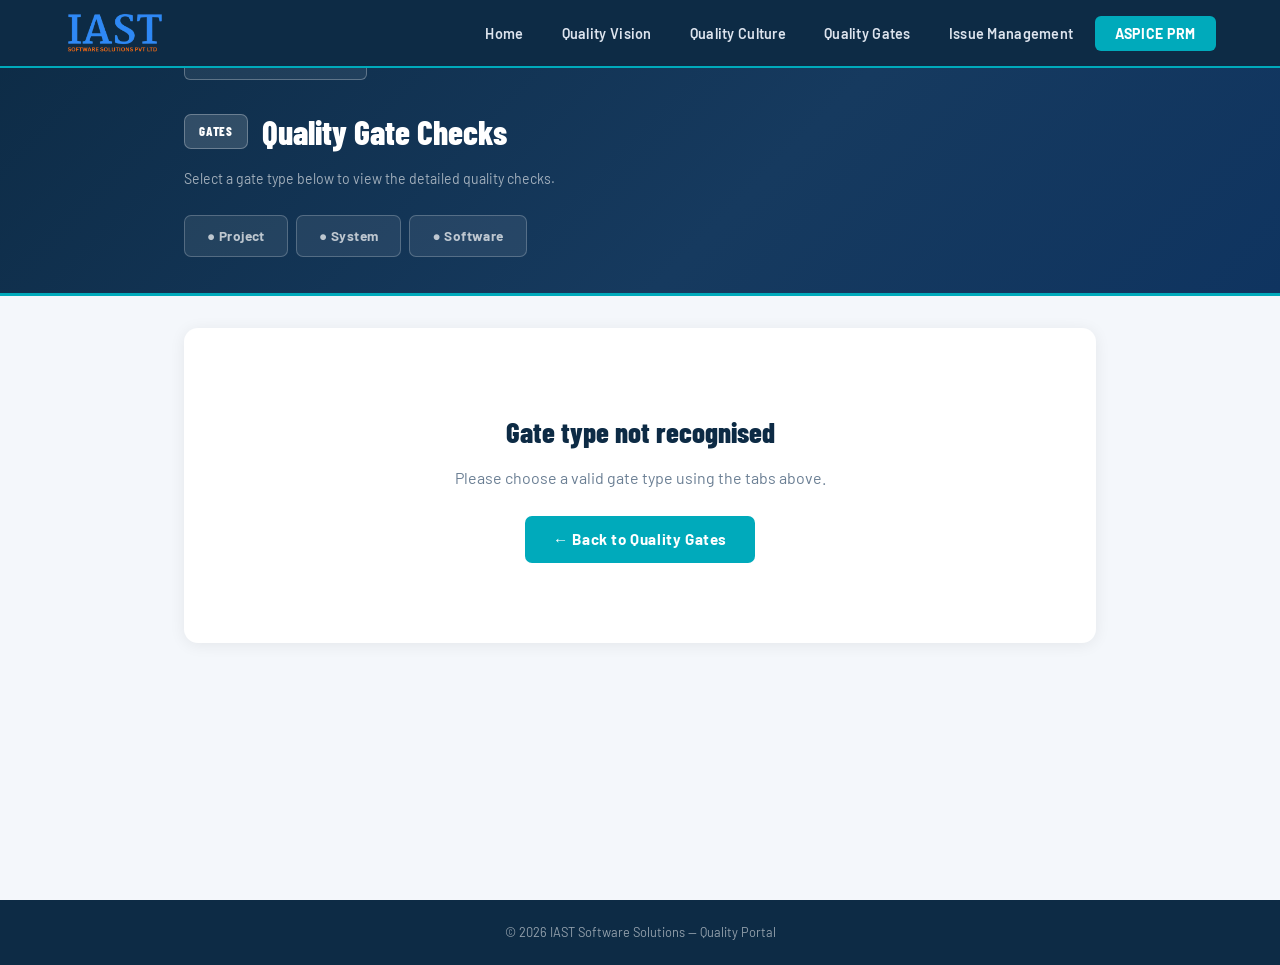
==== commit 3aef4587: "commit for Quality Website" ====
--- a/quality-checks.html
+++ b/quality-checks.html
@@ -50,9 +50,11 @@
       text-decoration: none; transition: background .18s, border-color .18s, color .18s;
     }
     .qc-tab:hover { background: rgba(255,255,255,.14); color: #fff; }
-    .qc-tab.active-proj { background: #0891b2; border-color: #0891b2; color: #fff; }
-    .qc-tab.active-sys  { background: #1e3a8a; border-color: #1e3a8a; color: #fff; }
-    .qc-tab.active-sw   { background: #7e22ce; border-color: #7e22ce; color: #fff; }
+    .qc-tab.active-proj,
+    .qc-tab.active-sys,
+    .qc-tab.active-sw {
+      background: var(--teal,#00aabb); border-color: var(--teal,#00aabb); color: #fff;
+    }
 
     /* ── Hero title area ── */
     .qc-hero__title-row { display: flex; align-items: center; gap: 14px; flex-wrap: wrap; }
@@ -62,10 +64,15 @@
       font-family: var(--font-head,'Barlow Condensed',sans-serif);
       font-size: .8rem; font-weight: 800; color: #fff; letter-spacing: .06em;
       text-transform: uppercase;
-    }
-    .qc-hero__badge--proj { background: #0891b2; }
-    .qc-hero__badge--sys  { background: #1e3a8a; }
-    .qc-hero__badge--sw   { background: #7e22ce; }
+      background: rgba(255,255,255,.14);
+      border: 1px solid rgba(255,255,255,.28);
+    }
+    .qc-hero__badge--proj,
+    .qc-hero__badge--sys,
+    .qc-hero__badge--sw {
+      background: rgba(255,255,255,.14);
+      border: 1px solid rgba(255,255,255,.28);
+    }
     .qc-hero__h1 {
       font-family: var(--font-head,'Barlow Condensed',sans-serif);
       font-size: clamp(1.5rem,3vw,2.1rem); font-weight: 800; color: #fff; margin: 0;
@@ -87,6 +94,24 @@
 
     /* Wrap existing qg-root so it gets padding */
     .qc-gate-wrap { padding: 24px; }
+
+    /* ── Muted, professional banner & body (override bright homepage colors for this page only) ── */
+    .qc-gate-wrap .qg-banner {
+      background: var(--navy,#0d2b45) !important;
+      position: relative;
+    }
+    .qc-gate-wrap .qg-banner::before {
+      content: ""; position: absolute; left: 0; top: 0; bottom: 0; width: 5px;
+    }
+    .qc-gate-wrap .qg-banner--proj::before { background: #0891b2; }
+    .qc-gate-wrap .qg-banner--sys::before  { background: #3b5bdb; }
+    .qc-gate-wrap .qg-banner--sw::before   { background: #8b5cf6; }
+
+    .qc-gate-wrap .qg-body--proj,
+    .qc-gate-wrap .qg-body--sys,
+    .qc-gate-wrap .qg-body--sw {
+      background: #fafbfc !important;
+    }
 
     /* ── Not found ── */
     .qc-not-found {
@@ -173,27 +198,8 @@
             <div class="qg-tier">
               <div class="qg-banner qg-banner--proj">IAST Project Quality Gates</div>
               <div class="qg-body qg-body--proj">
-                <div class="qg-track-zone">
-                  <div class="qg-pipe qg-pipe--proj"></div>
-                  <div class="qg-endcap qg-endcap--l"><div class="qg-cap-dot qg-cap-dot--proj"></div></div>
-                  <div class="qg-endcap qg-endcap--r"><div class="qg-cap-dot qg-cap-dot--proj"></div></div>
-                  <div class="qg-nodes">
-                    <div class="qg-node" tabindex="0"><div class="qg-label">PI</div><div class="qg-gem qg-gem--lg" style="background:#dc2626"></div><div class="qg-tooltip"><div class="qg-tooltip-id">PI</div><div class="qg-tooltip-name">Project Initiation Gate</div><div class="qg-tooltip-desc">Define scope, objectives, initial risks and resource estimates. Formal project kick-off gate.</div></div></div>
-                    <div class="qg-node" tabindex="0"><div class="qg-label">PCP</div><div class="qg-gem qg-gem--lg" style="background:#ea7a1a"></div><div class="qg-tooltip"><div class="qg-tooltip-id">PCP</div><div class="qg-tooltip-name">Project Concept Gate</div><div class="qg-tooltip-desc">Feasibility study and high-level architecture definition. Technical and business feasibility confirmed.</div></div></div>
-                    <div class="qg-node" tabindex="0"><div class="qg-label">PPL</div><div class="qg-gem qg-gem--lg" style="background:#64748b"></div><div class="qg-tooltip"><div class="qg-tooltip-id">PPL</div><div class="qg-tooltip-name">Project Planning Gate</div><div class="qg-tooltip-desc">Establish PMP, QA plan, and change management plan. All plans reviewed and approved.</div></div></div>
-                    <div class="qg-node" tabindex="0"><div class="qg-label">PDT</div><div class="qg-gem qg-gem--lg" style="background:#2563eb"></div><div class="qg-tooltip"><div class="qg-tooltip-id">PDT</div><div class="qg-tooltip-name">Project Development Gate</div><div class="qg-tooltip-desc">Reviews, testing activities, and defect tracking. Verify completeness against project plan.</div></div></div>
-                    <div class="qg-node" tabindex="0"><div class="qg-label">PRL</div><div class="qg-gem qg-gem--lg" style="background:#16a34a"></div><div class="qg-tooltip"><div class="qg-tooltip-id">PRL</div><div class="qg-tooltip-name">Project Release Gate</div><div class="qg-tooltip-desc">Validation, final acceptance testing, and controlled product release to the customer.</div></div></div>
-                    <div class="qg-node" tabindex="0"><div class="qg-label">PCL</div><div class="qg-gem qg-gem--lg" style="background:#166534"></div><div class="qg-tooltip"><div class="qg-tooltip-id">PCL</div><div class="qg-tooltip-name">Project Closure Gate</div><div class="qg-tooltip-desc">Formal sign-off, lessons learned documentation, and project archive. Contractual closure.</div></div></div>
-                  </div>
-                </div>
-                <div class="qg-phases">
-                  <div class="qg-phase" style="background:#dc2626" tabindex="0">Initiation<div class="qg-tooltip"><div class="qg-tooltip-id">PI – Initiation</div><div class="qg-tooltip-desc">Scope, risks, and resources defined. Project formally kicked off.</div></div></div>
-                  <div class="qg-phase" style="background:#ea7a1a" tabindex="0">Concept<div class="qg-tooltip"><div class="qg-tooltip-id">PCP – Concept</div><div class="qg-tooltip-desc">Feasibility and architecture validated. Business case confirmed.</div></div></div>
-                  <div class="qg-phase" style="background:#64748b" tabindex="0">Planning<div class="qg-tooltip"><div class="qg-tooltip-id">PPL – Planning</div><div class="qg-tooltip-desc">PMP, QA plan, and change plans reviewed and approved by all stakeholders.</div></div></div>
-                  <div class="qg-phase" style="background:#2563eb" tabindex="0">Development<div class="qg-tooltip"><div class="qg-tooltip-id">PDT – Development</div><div class="qg-tooltip-desc">Active development, code reviews, testing, and defect resolution phase.</div></div></div>
-                  <div class="qg-phase" style="background:#16a34a" tabindex="0">Release<div class="qg-tooltip"><div class="qg-tooltip-id">PRL – Release</div><div class="qg-tooltip-desc">Validation complete. Product released to customer with acceptance sign-off.</div></div></div>
-                  <div class="qg-phase" style="background:#166534" tabindex="0">Closure<div class="qg-tooltip"><div class="qg-tooltip-id">PCL – Closure</div><div class="qg-tooltip-desc">Project formally closed. Lessons learned captured. All archives complete.</div></div></div>
-                </div>
+                
+                
                 <div class="qg-namebox">
                   <div class="qg-namebox__title">Project Gate Quality Checks</div>
                   <div class="qg-namebox__grid">
@@ -244,19 +250,7 @@
             <div class="qg-tier">
               <div class="qg-banner qg-banner--sys">IAST System Quality Gate</div>
               <div class="qg-body qg-body--sys">
-                <div class="qg-track-zone">
-                  <div class="qg-pipe qg-pipe--sys"></div>
-                  <div class="qg-endcap qg-endcap--l"><div class="qg-cap-dot qg-cap-dot--sys"></div></div>
-                  <div class="qg-endcap qg-endcap--r"><div class="qg-cap-dot qg-cap-dot--sys"></div></div>
-                  <div class="qg-nodes">
-                    <div class="qg-node" tabindex="0"><div class="qg-label">SYSI</div><div class="qg-gem qg-gem--md" style="background:#dc2626"></div><div class="qg-tooltip"><div class="qg-tooltip-id">SYSI</div><div class="qg-tooltip-name">System Initiation Gate</div><div class="qg-tooltip-desc">System engineering scope defined. Initial system requirements identified and stakeholders aligned.</div></div></div>
-                    <div class="qg-node" tabindex="0"><div class="qg-label">SYSCF</div><div class="qg-gem qg-gem--md" style="background:#ea7a1a"></div><div class="qg-tooltip"><div class="qg-tooltip-id">SYSCF</div><div class="qg-tooltip-name">System Concept Freeze Gate</div><div class="qg-tooltip-desc">Requirements and functional analysis completed. Feasibility confirmed at system level.</div></div></div>
-                    <div class="qg-node" tabindex="0"><div class="qg-label">SYSPL</div><div class="qg-gem qg-gem--md" style="background:#64748b"></div><div class="qg-tooltip"><div class="qg-tooltip-id">SYSPL</div><div class="qg-tooltip-name">System Planning Gate</div><div class="qg-tooltip-desc">System planning and traceability matrix established. Integration strategy defined and approved.</div></div></div>
-                    <div class="qg-node" tabindex="0"><div class="qg-label">SYSDT</div><div class="qg-gem qg-gem--md" style="background:#2563eb"></div><div class="qg-tooltip"><div class="qg-tooltip-id">SYSDT</div><div class="qg-tooltip-name">System Development Gate</div><div class="qg-tooltip-desc">Architecture design and integration testing performed. System defects tracked and resolved.</div></div></div>
-                    <div class="qg-node" tabindex="0"><div class="qg-label">SYSRL</div><div class="qg-gem qg-gem--md" style="background:#16a34a"></div><div class="qg-tooltip"><div class="qg-tooltip-id">SYSRL</div><div class="qg-tooltip-name">System Release Gate</div><div class="qg-tooltip-desc">Validation and acceptance testing complete. System released for customer validation.</div></div></div>
-                    <div class="qg-node" tabindex="0"><div class="qg-label">SYSCL</div><div class="qg-gem qg-gem--md" style="background:#166534"></div><div class="qg-tooltip"><div class="qg-tooltip-id">SYSCL</div><div class="qg-tooltip-name">System Closure Gate</div><div class="qg-tooltip-desc">System engineering formally closed. All documentation archived. Lessons learned recorded.</div></div></div>
-                  </div>
-                </div>
+                
                 <div class="qg-namebox">
                   <div class="qg-namebox__title">System Gate Quality Checks</div>
                   <div class="qg-namebox__grid">
@@ -307,19 +301,7 @@
             <div class="qg-tier">
               <div class="qg-banner qg-banner--sw">IAST SW Quality Gate</div>
               <div class="qg-body qg-body--sw">
-                <div class="qg-track-zone">
-                  <div class="qg-pipe qg-pipe--sw"></div>
-                  <div class="qg-endcap qg-endcap--l"><div class="qg-cap-dot qg-cap-dot--sw"></div></div>
-                  <div class="qg-endcap qg-endcap--r"><div class="qg-cap-dot qg-cap-dot--sw"></div></div>
-                  <div class="qg-nodes">
-                    <div class="qg-node" tabindex="0"><div class="qg-label">SWI</div><div class="qg-gem qg-gem--sm" style="background:#dc2626"></div><div class="qg-tooltip"><div class="qg-tooltip-id">SWI</div><div class="qg-tooltip-name">Software Initiation Gate</div><div class="qg-tooltip-desc">Software engineering scope and objectives defined. SW team resources allocated.</div></div></div>
-                    <div class="qg-node" tabindex="0"><div class="qg-label">SWCP</div><div class="qg-gem qg-gem--sm" style="background:#ea7a1a"></div><div class="qg-tooltip"><div class="qg-tooltip-id">SWCP</div><div class="qg-tooltip-name">Software Concept Phase Gate</div><div class="qg-tooltip-desc">SW requirements and feasibility analysis completed. High-level SW architecture outlined.</div></div></div>
-                    <div class="qg-node" tabindex="0"><div class="qg-label">SWPL</div><div class="qg-gem qg-gem--sm" style="background:#64748b"></div><div class="qg-tooltip"><div class="qg-tooltip-id">SWPL</div><div class="qg-tooltip-name">Software Planning Gate</div><div class="qg-tooltip-desc">Development and test planning complete. SW architecture and unit test plans approved.</div></div></div>
-                    <div class="qg-node" tabindex="0"><div class="qg-label">SWDT</div><div class="qg-gem qg-gem--sm" style="background:#2563eb"></div><div class="qg-tooltip"><div class="qg-tooltip-id">SWDT</div><div class="qg-tooltip-name">Software Development Gate</div><div class="qg-tooltip-desc">Code reviews, unit testing, and static analysis performed. All SW defects tracked.</div></div></div>
-                    <div class="qg-node" tabindex="0"><div class="qg-label">SWRL</div><div class="qg-gem qg-gem--sm" style="background:#16a34a"></div><div class="qg-tooltip"><div class="qg-tooltip-id">SWRL</div><div class="qg-tooltip-name">Software Release Gate</div><div class="qg-tooltip-desc">Qualification and regression testing complete. SW released with sign-off documentation.</div></div></div>
-                    <div class="qg-node" tabindex="0"><div class="qg-label">SWCL</div><div class="qg-gem qg-gem--sm" style="background:#166534"></div><div class="qg-tooltip"><div class="qg-tooltip-id">SWCL</div><div class="qg-tooltip-name">Software Closure Gate</div><div class="qg-tooltip-desc">Software formally closed. Final SW documentation archived. Lessons learned captured.</div></div></div>
-                  </div>
-                </div>
+                
                 <div class="qg-namebox">
                   <div class="qg-namebox__title">Software Gate Quality Checks</div>
                   <div class="qg-namebox__grid">
--- a/css/style.css
+++ b/css/style.css
@@ -636,49 +636,65 @@
 
 /* ══════════════════════════════════════════
    QUALITY GATES — NAME REFERENCE BOX
+   (clean grid, smooth hover lift)
 ══════════════════════════════════════════ */
 .qg-namebox {
   margin-top: 32px;
-  background: rgba(255,255,255,.55);
-  border: 1px solid rgba(0,0,0,.08);
-  border-radius: 10px;
-  padding: 14px 18px 16px;
+  background: transparent;
+  border: none;
+  border-radius: 0;
+  padding: 0;
 }
 
 .qg-namebox__grid {
   display: grid;
   grid-template-columns: repeat(3, 1fr);
-  gap: 12px;
+  gap: 16px;
 }
 .qg-namebox__item {
   background: #fff;
-  border: 1px solid #dbe2ea;
+  border: 1px solid #e7ebf0;
   border-radius: 10px;
-  padding: 12px 10px;
-  text-align: center;
-  min-height: 110px;
+  padding: 16px 16px 18px;
+  text-align: left;
+  min-height: 0;
   display: flex;
   flex-direction: column;
   justify-content: flex-start;
+  transition: transform .28s ease, box-shadow .28s ease, border-color .28s ease;
+  will-change: transform;
+}
+.qg-namebox__item:hover {
+  transform: translateY(-4px);
+  box-shadow: 0 10px 24px rgba(13,43,69,.10);
+  border-color: var(--teal,#0891b2);
 }
 .qg-namebox__item strong {
   font-family: var(--font-head);
   font-size: 0.95rem;
   font-weight: 800;
+  color: var(--teal,#0891b2);
+  margin-bottom: 4px;
+  letter-spacing: .03em;
+}
+.qg-namebox__item span {
+  font-size: 0.85rem;
+  font-weight: 700;
   color: var(--navy);
-  margin-bottom: 6px;
-}
-.qg-namebox__item span {
-  font-size: 0.78rem;
-  font-weight: 700;
-  color: #334155;
-  margin-bottom: 6px;
+  margin-bottom: 4px;
 }
 .qg-namebox__item p {
-  font-size: 0.68rem;
+  font-size: 0.8rem;
   color: #64748b;
-  line-height: 1.35;
+  line-height: 1.5;
   margin: 0;
+}
+
+@media (max-width: 760px) {
+  .qg-namebox__grid { grid-template-columns: repeat(2, 1fr); }
+}
+@media (max-width: 520px) {
+  .qg-namebox__grid { grid-template-columns: 1fr; }
 }
 
 
@@ -2582,7 +2598,6 @@
   .qg-label         { font-size: 11px; padding: 2px 6px; }
   .qg-phases        { flex-wrap: wrap; }
   .qg-phase         { min-width: 30%; }
-  .qg-namebox__grid { grid-template-columns: repeat(2, 1fr); }
   .im-trigger-grid  { grid-template-columns: 1fr; }
   .im-sev-header,
   .im-sev-row       { grid-template-columns: 80px 1fr 1fr; }
@@ -2598,7 +2613,6 @@
   .pig[style]       { grid-column: 1 !important; grid-row: auto !important; }
   .pig-cells--grid2 { grid-template-columns: 1fr; }
   .pig-cells--grid4 { grid-template-columns: 1fr 1fr; }
-  .qg-namebox__grid { grid-template-columns: 1fr; }
 }
 
 @media (max-width: 540px) {
@@ -2628,3 +2642,41 @@
   .im-connector-bridge { display: none; }
   .im-process-flow { padding-bottom: 8px; }
 }
+
+/* ═══════════════════════════════════════════
+   QUALITY-CHECKS CTA BUTTON (under each gate flow on homepage)
+═══════════════════════════════════════════ */
+.qg-checks-cta {
+  display: flex;
+  justify-content: center;
+  margin-top: 22px;
+}
+.qg-checks-btn {
+  display: inline-flex;
+  align-items: center;
+  gap: 10px;
+  padding: 11px 26px;
+  border-radius: 8px;
+  font-family: var(--font-body);
+  font-size: .88rem;
+  font-weight: 700;
+  letter-spacing: .01em;
+  color: #fff;
+  text-decoration: none;
+  background: var(--teal);
+  box-shadow: 0 4px 14px rgba(0,0,0,.12);
+  transition: transform .18s ease, box-shadow .18s ease, gap .18s ease;
+}
+.qg-checks-btn i { font-size: .8rem; transition: transform .18s ease; }
+.qg-checks-btn:hover {
+  transform: translateY(-2px);
+  box-shadow: 0 8px 20px rgba(0,0,0,.18);
+  gap: 14px;
+}
+.qg-checks-btn--proj { background: #0891b2; }
+.qg-checks-btn--sys  { background: #1e3a8a; }
+.qg-checks-btn--sw   { background: #7e22ce; }
+
+@media (max-width: 480px) {
+  .qg-checks-btn { width: 100%; justify-content: center; }
+}
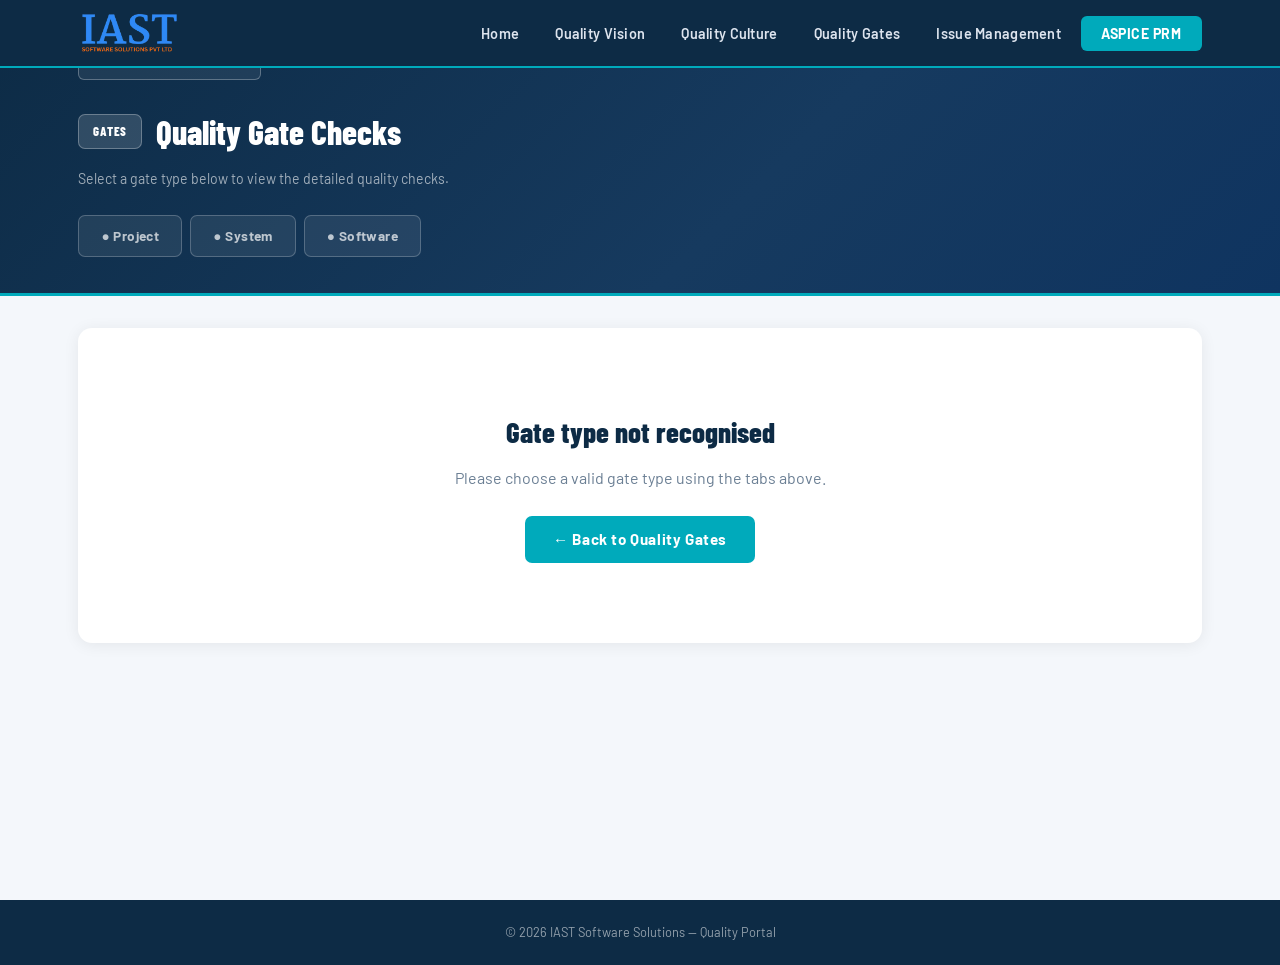
==== commit ccb00a7d: "Corrected files" ====
--- a/quality-checks.html
+++ b/quality-checks.html
@@ -12,7 +12,9 @@
   <link rel="preconnect" href="https://fonts.gstatic.com" crossorigin=""/>
   <link href="https://fonts.googleapis.com/css2?family=Barlow:wght@300;400;500;600;700;800&family=Barlow+Condensed:wght@600;700;800&display=swap" rel="stylesheet"/>
   <link rel="stylesheet" href="/css/style.css?v=7"/>
-
+  <link rel="stylesheet" href="/css/responsive-flow.css"/>
+  <link rel="stylesheet" href="/css/responsive-layout.css"/>
+  
   <style>
     /* ── Page shell ── */
     .qc-page { min-height: 100vh; background: var(--off-white, #f5f7fa); padding-bottom: 60px; }
@@ -23,7 +25,7 @@
       border-bottom: 3px solid var(--teal,#00aabb);
       padding: 40px 0 36px;
     }
-    .qc-hero__inner { max-width: 960px; margin: 0 auto; padding: 0 24px; }
+    .qc-hero__inner { /* max-width controlled by responsive-layout.css */ margin: 0 auto; padding: 0 var(--c-pad, 24px); }
 
     /* ── Back button ── */
     .qc-back {
@@ -80,7 +82,7 @@
     .qc-hero__sub { margin-top: 8px; font-size: .88rem; color: rgba(255,255,255,.6); }
 
     /* ── Content wrapper ── */
-    .qc-content { max-width: 960px; margin: 32px auto 0; padding: 0 24px; }
+    .qc-content { /* max-width controlled by responsive-layout.css */ margin: 32px auto 0; padding: 0 var(--c-pad, 24px); }
 
     /* ── Section visibility ── */
     .qc-section { display: none; }
--- a/css/style.css
+++ b/css/style.css
@@ -44,7 +44,12 @@
 ul  { list-style: none; }
 
 /* ── Utilities ── */
-.container { width: 100%; max-width: 1200px; margin: 0 auto; padding: 0 24px; }
+/* ── Fluid container — scales from 1200px up to 1800px on large screens ── */
+:root {
+  --container-max : clamp(1200px, 88vw, 1800px);
+  --c-pad         : clamp(16px, 1.8vw, 36px);
+}
+.container { width: 100%; max-width: var(--container-max); margin: 0 auto; padding: 0 var(--c-pad); }
 .section { padding: 80px 0; }
 .section, .gate-section, .page-hero, .prm-section, [id] { scroll-margin-top: 88px; }
 .section--gray      { background: var(--gray-100); }
@@ -92,12 +97,15 @@
 }
 .navbar.scrolled { box-shadow: var(--shadow-lg); }
 .navbar__inner {
+
   display: flex; align-items: center; justify-content: space-between;
-  width: 100%; max-width: 1200px; margin: 0 auto; padding: 0 24px;
+  width: 100%; max-width: var(--container-max); margin: 0 auto; padding: 0 var(--c-pad);
 }
 .navbar__brand { display: flex; align-items: center; flex: 0 0 auto; }
 .navbar__logo  { width: auto; height: 48px; max-width: 220px; object-fit: contain; }
-.navbar__nav   { display: flex; align-items: center; gap: 6px; }
+/* Spacer pushes nav away from logo — prevents them colliding on mid-size screens */
+.navbar__spacer { flex: 1 1 auto; min-width: 80px; }
+.navbar__nav   { display: flex; align-items: center; gap: 4px; }
 .navbar__link  {
   padding: 8px 16px; border-radius: var(--radius-sm);
   font-size: .9rem; font-weight: 600; color: var(--gray-200);
@@ -128,8 +136,8 @@
 }
 .hero__inner {
   display: grid; grid-template-columns: 1fr 1fr; gap: 64px;
-  align-items: center; padding: 80px 24px;
-  max-width: 1200px; margin: 0 auto; width: 100%; position: relative; z-index: 1;
+  align-items: center; padding: 80px var(--c-pad);
+  max-width: var(--container-max); margin: 0 auto; width: 100%; position: relative; z-index: 1;
 }
 .hero__badge {
   display: inline-flex; align-items: center; gap: 8px;
@@ -171,8 +179,8 @@
 /* ── Hero Mini Cards (MERGED - fixed duplicate) ── */
 .hero__mini-card {
   display: flex; align-items: center; gap: 14px;
-  padding: 28px 36px;
-  border-radius: 26px;
+  padding: 20px 28px;
+  border-radius: 20px;
   background: rgba(255,255,255,0.08);
   backdrop-filter: blur(14px);
   -webkit-backdrop-filter: blur(14px);
@@ -180,8 +188,8 @@
   position: relative; transition: all 0.5s ease;
   min-height: 110px;
   animation: slideIn .6s ease both;
-
-    width: 100%;
+  width: 100%;
+
 }
 .hero__mini-card:nth-child(1){animation-delay:.10s}
 .hero__mini-card:nth-child(2){animation-delay:.25s}
@@ -239,43 +247,13 @@
 }
 
 
-.hero__mini-text strong { display: block; font-size: 0.95rem; font-weight: 700; color: #f8fafc; margin-bottom: 4px; line-height: 1.3; }
-.hero__mini-text span   { display: block; color: rgba(255,255,255,0.65); font-size: 0.78rem; line-height: 1.4; }
-
-
-/* ── Hero Mini Cards ── */
-.hero__mini-card {
-  display: flex;
-  align-items: center;
-  gap: 14px;
-  padding: 14px 20px;
-  border-radius: 18px;
-  background: rgba(255,255,255,0.08);
-  backdrop-filter: blur(14px);
-  -webkit-backdrop-filter: blur(14px);
-  border: 1px solid rgba(255,255,255,0.12);
-  position: relative;
-  transition: all 0.35s ease;
-  min-height: 88px;
-  animation: slideIn .6s ease both;
-}
-
-.hero__mini-card:nth-child(1){animation-delay:.10s}
-.hero__mini-card:nth-child(2){animation-delay:.25s}
-.hero__mini-card:nth-child(3){animation-delay:.40s}
-.hero__mini-card:nth-child(4){animation-delay:.55s}
-
-@keyframes slideIn {
-  from { opacity: 0; transform: translateX(30px); }
-  to { opacity: 1; transform: translateX(0); }
-}
-
-
-/* ── New Description Line ── */
+.hero__mini-text strong { display: block; font-size: 1.05rem; font-weight: 700; color: #f8fafc; margin-bottom: 4px; line-height: 1.3; }
+.hero__mini-text span   { display: block; color: rgba(255,255,255,0.65); font-size: 0.85rem; line-height: 1.4; }
+
 .hero__mini-desc {
   display: block;
   color: rgba(255,255,255,0.5) !important;
-  font-size: 0.68rem !important;
+  font-size: 0.75rem !important;
   font-weight: 400 !important;
   margin-top: 2px;
   line-height: 1.3 !important;
@@ -283,6 +261,28 @@
   font-style: italic;
 }
 
+
+.hero__mini-card {
+  animation: slideIn .6s ease both, floatCard 4s ease-in-out infinite;
+}
+
+@keyframes floatCard {
+  0%, 100% { transform: translateY(0); }
+  50%      { transform: translateY(-6px); }
+}
+
+.hero__mini-card:nth-child(1) { animation-delay: .10s, 0s; }
+.hero__mini-card:nth-child(2) { animation-delay: .25s, .3s; }
+.hero__mini-card:nth-child(3) { animation-delay: .40s, .6s; }
+.hero__mini-card:nth-child(4) { animation-delay: .55s, .9s; }
+
+.hero__mini-icon {
+  transition: transform 0.3s ease;
+}
+
+.hero__mini-card:hover .hero__mini-icon {
+  transform: scale(1.15) rotate(5deg);
+}
 
 /* ══════════════════════════════════════════
    3D FLIP VISION CARDS
@@ -462,7 +462,7 @@
 .qg-banner--sw   { background: #7e22ce; }
 
 .qg-body {
-  border-radius: 0 0 10px 10px;
+  overflow: visible !important;
   padding: 10px 24px 18px;
   border: 1.5px solid rgba(0,0,0,.08);
   border-top: none;
@@ -475,7 +475,7 @@
 
 .qg-tier:hover .qg-body   { box-shadow: var(--shadow-md); transform: translateY(-3px); }
 .qg-tier:hover .qg-banner { filter: brightness(1.08); }
-
+.qg-track-scroll { width: 100%; }
 .qg-track-zone { position: relative; height: 96px; display: flex; align-items: center; }
 
 .qg-pipe { position: absolute; left: 22px; right: 22px; height: 22px; border-radius: 11px; top: 50%; transform: translateY(-50%); z-index: 1; }
@@ -528,6 +528,7 @@
   border: 1.5px solid rgba(255,255,255,.5);
   margin-bottom: 7px; margin-top: -40px;
   transition: transform .18s;
+ 
 }
 .qg-tier:not(.qg-tier--sys):not(.qg-tier--sw) .qg-label { background: rgba(7,89,133,.82);  color: #e0f7fa; text-shadow: 0 1px 4px rgba(0,0,0,.6); }
 .qg-tier--sys .qg-label                                  { background: rgba(30,58,138,.85); color: #c7d2fe; text-shadow: 0 1px 4px rgba(0,0,0,.6); }
@@ -558,12 +559,26 @@
 
 /* Tooltip */
 .qg-tooltip {
-  position: absolute; bottom: calc(100% + 6px);
-  left: 50%; transform: translateX(-50%);
-  background: #0f172a; color: #fff;
-  border-radius: 9px; padding: 12px 14px; width: 230px;
-  pointer-events: none; opacity: 0; transition: opacity .2s;
-  z-index: 999; box-shadow: 0 12px 32px rgba(0,0,0,.45);
+  position: absolute;
+  bottom: calc(100% + 16px);
+  left: 50%;
+
+  background: #0f172a;
+  color: #fff;
+  border-radius: 10px;
+  padding: 14px 16px;
+  min-width: 240px;
+  max-width: 300px;
+  width: max-content;
+  pointer-events: none;
+  opacity: 0;
+  visibility: hidden;
+  transition: all .25s ease;
+  z-index: 99999;
+  box-shadow: 0 12px 32px rgba(0,0,0,.45);
+
+  transform: translateX(-50%) translateY(10px);
+
 }
 .qg-tooltip::after { content:''; position:absolute; top:100%; left:50%; transform:translateX(-50%); border:7px solid transparent; border-top-color:#0f172a; }
 
@@ -572,12 +587,40 @@
 .qg-node:last-child .qg-tooltip::after,
 .qg-node:nth-last-child(2) .qg-tooltip::after { left: auto; right: 18px; transform: none; }
 
+
+/* ── Fix: prevent first-node tooltips from spilling off the LEFT edge ── */
+.qg-node:first-child .qg-tooltip,
+.qg-node:nth-child(2) .qg-tooltip {
+  left: 0;
+  right: auto;
+  transform: none;
+}
+
+.qg-node:first-child .qg-tooltip::after,
+.qg-node:nth-child(2) .qg-tooltip::after {
+  left: 18px;
+  right: auto;
+  transform: none;
+}
+
+
 .qg-tooltip-id   { font-size: 16px; font-weight: 800; color: #38bdf8; margin-bottom: 3px; }
 .qg-tooltip-name { font-size: 15px; font-weight: 700; color: #f1f5f9; margin-bottom: 5px; line-height: 1.3; }
 .qg-tooltip-desc { font-size: 14px; color: #94a3b8; line-height: 1.7; }
 
 .qg-node:hover .qg-tooltip,
-.qg-node:focus .qg-tooltip  { opacity: 1; }
+.qg-node:focus .qg-tooltip {
+  opacity: 1;
+  visibility: visible;
+}
+.qg-root,
+.qg-tier,
+.qg-body,
+.qg-track-zone,
+.qg-phases,
+.qg-phase {
+    overflow: visible !important;
+}
 
 .qg-namebox__item:hover {
     transform: translateY(-8px) scale(1.03);
@@ -606,7 +649,13 @@
 .qg-phase .qg-tooltip::after { top: auto; bottom: 100%; border-top-color: transparent; border-bottom-color: #0f172a; }
 .qg-phase:last-child .qg-tooltip { left: auto; right: 0; transform: none; }
 .qg-phase:hover .qg-tooltip,
-.qg-phase:focus .qg-tooltip { opacity: 1; }
+.qg-phase:focus .qg-tooltip,
+.qg-node:hover .qg-tooltip,
+.qg-node:focus .qg-tooltip {
+  opacity: 1 !important;
+  visibility: visible !important;
+}
+
 
 .qg-namebox__title {
   font-family: var(--font-head);
@@ -1149,494 +1198,31 @@
   z-index: 2;
 }
 
-.im-step:hover {
-  transform: translateY(-4px);
-  box-shadow: var(--shadow-md);
-  border-color: var(--teal);
-}
-
-/* ── Arrows ── */
-.im-arrow {
-  display: flex;
-  align-items: center;
-  justify-content: center;
-  font-size: 1.3rem;
-  color: var(--gray-400);
-  padding: 0 2px;
-  flex-shrink: 0;
-  align-self: center;
-  font-weight: 700;
-  min-width: 28px;
-}
-
-/* ── Step Icon ── */
-.im-step__icon {
-  width: 44px;
-  height: 44px;
-  border-radius: 50%;
-  display: flex;
-  align-items: center;
-  justify-content: center;
-  margin-bottom: 10px;
-  flex-shrink: 0;
-}
-
-.im-step__icon svg {
-  width: 20px;
-  height: 20px;
-}
-
-/* ── Step Text ── */
-.im-step__label {
-  font-size: 0.85rem;
-  font-weight: 700;
-  color: var(--navy);
-  line-height: 1.25;
-  margin-bottom: 5px;
-}
-
-.im-step__desc {
-  font-size: 0.7rem;
-  color: var(--gray-600);
-  line-height: 1.3;
-}
-
-/* ── Step Color Themes ── */
-.im-step--detect { border-top: 3px solid #2563eb; }
-.im-step--detect .im-step__icon { background: #dbeafe; color: #2563eb; }
-
-.im-step--log { border-top: 3px solid #7c3aed; }
-.im-step--log .im-step__icon { background: #ede9fe; color: #7c3aed; }
-
-.im-step--severity { border-top: 3px solid #dc2626; }
-.im-step--severity .im-step__icon { background: #fee2e2; color: #dc2626; }
-
-.im-step--impact { border-top: 3px solid #ea580c; }
-.im-step--impact .im-step__icon { background: #ffedd5; color: #ea580c; }
-
-.im-step--contain { border-top: 3px solid #ca8a04; }
-.im-step--contain .im-step__icon { background: #fef9c3; color: #ca8a04; }
-
-.im-step--rca { border-top: 3px solid #16a34a; }
-.im-step--rca .im-step__icon { background: #dcfce7; color: #16a34a; }
-
-.im-step--capa { border-top: 3px solid #0891b2; }
-.im-step--capa .im-step__icon { background: #cffafe; color: #0891b2; }
-
-.im-step--implement { border-top: 3px solid #4f46e5; }
-.im-step--implement .im-step__icon { background: #e0e7ff; color: #4f46e5; }
-
-.im-step--verify { border-top: 3px solid #059669; }
-.im-step--verify .im-step__icon { background: #d1fae5; color: #059669; }
-
-.im-step--closure { border-top: 3px solid var(--teal); }
-.im-step--closure .im-step__icon { background: #e0f7fa; color: var(--teal); }
-
-/* ── Evidence Tag ── */
-.im-evidence-tag {
-  display: flex;
-  align-items: flex-start;
-  gap: 10px;
-  background: var(--gray-100);
-  border-left: 3px solid var(--teal);
-  border-radius: 0 var(--radius-sm) var(--radius-sm) 0;
-  padding: 10px 14px;
-  font-size: 0.78rem;
-  color: var(--gray-600);
-  margin-top: 16px;
-  flex-wrap: wrap;
-}
-
-.im-evidence-tag svg {
-  flex-shrink: 0;
-  color: var(--teal);
-  margin-top: 1px;
-}
-
-.im-evidence-tag strong {
-  color: var(--navy);
-}
-
-/* ── Two-column layout ── */
-.im-two-col {
-  display: grid;
-  grid-template-columns: 1fr 1fr;
-  gap: 24px;
-  margin-bottom: 24px;
-}
-
-/* ── Cards ── */
-.im-card {
-  background: var(--white);
-  border-radius: var(--radius-md);
-  padding: 22px 22px 18px;
-  box-shadow: var(--shadow-sm);
-  border: 1px solid var(--gray-200);
-  display: flex;
-  flex-direction: column;
-  gap: 16px;
-}
-
-.im-card__title {
-  font-family: var(--font-head);
-  font-size: 1rem;
-  font-weight: 700;
-  color: var(--navy);
-  padding-bottom: 10px;
-  border-bottom: 2px solid var(--teal);
-}
-
-/* ── Escalation Path ── */
-.im-escalation-path {
-  display: flex;
-  align-items: center;
-  flex-wrap: wrap;
-  gap: 4px;
-}
-
-.im-esc-node {
-  display: flex;
-  flex-direction: column;
-  align-items: center;
-  gap: 4px;
-  min-width: 60px;
-  flex: 1;
-}
-
-.im-esc-icon {
-  width: 38px;
-  height: 38px;
-  border-radius: 50%;
-  display: flex;
-  align-items: center;
-  justify-content: center;
-  font-size: 1rem;
-  border: 2px solid var(--gray-200);
-  background: var(--gray-100);
-}
-
-.im-esc-node--1 .im-esc-icon { background: #dbeafe; border-color: #93c5fd; }
-.im-esc-node--2 .im-esc-icon { background: #e0e7ff; border-color: #a5b4fc; }
-.im-esc-node--3 .im-esc-icon { background: #dcfce7; border-color: #86efac; }
-.im-esc-node--4 .im-esc-icon { background: #fef3c7; border-color: #fcd34d; }
-.im-esc-node--5 .im-esc-icon { background: #ffedd5; border-color: #fdba74; }
-.im-esc-node--6 .im-esc-icon { background: #fee2e2; border-color: #fca5a5; }
-
-.im-esc-label {
-  font-size: 0.65rem;
-  font-weight: 600;
-  text-align: center;
-  color: var(--navy);
-  line-height: 1.25;
-}
-
-.im-esc-label span {
-  color: var(--gray-400);
-  font-weight: 400;
-}
-
-.im-esc-arrow {
-  font-size: 1rem;
-  color: var(--gray-400);
-  padding: 0 2px;
-  flex-shrink: 0;
-  align-self: flex-start;
-  margin-top: 10px;
-}
-
-/* ── Trigger Grid ── */
-.im-trigger-grid {
-  display: grid;
-  grid-template-columns: 1fr 1fr;
-  gap: 14px;
-}
-
-.im-trigger-heading {
-  font-size: 0.7rem;
-  font-weight: 700;
-  text-transform: uppercase;
-  letter-spacing: 0.1em;
-  color: var(--gray-400);
-  margin-bottom: 8px;
-}
-
-.im-trigger-row {
-  display: flex;
-  align-items: flex-start;
-  gap: 8px;
-  font-size: 0.76rem;
-  color: var(--gray-600);
-  margin-bottom: 7px;
-  line-height: 1.4;
-}
-
-.im-trigger-lvl {
-  font-size: 0.65rem;
-  font-weight: 800;
-  padding: 2px 6px;
-  border-radius: 99px;
-  flex-shrink: 0;
-  color: #fff;
-}
-
-.im-trigger-lvl--1 { background: #16a34a; }
-.im-trigger-lvl--2 { background: #ca8a04; }
-.im-trigger-lvl--3 { background: #ea580c; }
-.im-trigger-lvl--4 { background: #dc2626; }
-
-.im-principle {
-  font-size: 0.76rem;
-  color: var(--gray-600);
-  padding: 4px 0;
-  border-bottom: 1px solid var(--gray-100);
-  display: flex;
-  align-items: center;
-  gap: 8px;
-}
-
-.im-principle svg {
-  width: 14px;
-  height: 14px;
-  flex-shrink: 0;
-  color: var(--success);
-}
-
-/* ── Severity Table ── */
-.im-severity-table {
-  overflow: hidden;
-  border-radius: var(--radius-sm);
-  border: 1px solid var(--gray-200);
-}
-
-.im-sev-header {
-  display: grid;
-  grid-template-columns: 90px 1fr 1fr 1fr;
-  background: var(--navy);
-  color: #fff;
-  font-size: 0.72rem;
-  font-weight: 700;
-  padding: 8px 10px;
-  gap: 8px;
-}
-
-.im-sev-row {
-  display: grid;
-  grid-template-columns: 90px 1fr 1fr 1fr;
-  padding: 8px 10px;
-  gap: 8px;
-  font-size: 0.76rem;
-  color: var(--gray-600);
-  border-bottom: 1px solid var(--gray-100);
-  align-items: center;
-  transition: background 0.15s;
-}
-
-.im-sev-row:last-child {
-  border-bottom: none;
-}
-
-.im-sev-row:hover {
-  background: var(--gray-100);
-}
-
-.im-sev-badge {
-  font-size: 0.7rem;
-  font-weight: 700;
-  padding: 3px 9px;
-  border-radius: 99px;
-  color: #fff;
-  text-align: center;
-}
-
-.im-sev-badge--critical { background: #dc2626; }
-.im-sev-badge--high { background: #ea580c; }
-.im-sev-badge--medium { background: #ca8a04; }
-.im-sev-badge--low { background: #16a34a; }
-
-/* ── Metrics ── */
-.im-metrics-row {
-  display: flex;
-  flex-wrap: wrap;
-  gap: 10px;
-  margin-top: 6px;
-}
-
-.im-metric {
-  flex: 1 1 80px;
-  text-align: center;
-  padding: 10px 8px;
-  background: var(--gray-100);
-  border-radius: var(--radius-sm);
-}
-
-.im-metric__val {
-  font-family: var(--font-head);
-  font-size: 1.1rem;
-  font-weight: 800;
-  color: var(--teal);
-}
-
-.im-metric__label {
-  font-size: 0.65rem;
-  color: var(--gray-600);
-  margin-top: 3px;
-  line-height: 1.3;
-}
-
-/* ── Goal Banner ── */
-.im-goal-banner {
-  display: flex;
-  align-items: center;
-  gap: 14px;
-  background: linear-gradient(135deg, var(--navy) 0%, var(--navy-light) 100%);
-  color: rgba(255, 255, 255, 0.9);
-  border-radius: var(--radius-md);
-  padding: 18px 24px;
-  font-size: 0.9rem;
-  line-height: 1.5;
-}
-
-.im-goal-banner svg {
-  flex-shrink: 0;
-  color: var(--teal-light);
-}
-
-.im-goal-banner strong {
-  color: var(--teal-light);
-}
-
 /* ══════════════════════════════════════════
    RESPONSIVE - Issue Management
+   NOTE: im-process-flow sizing is handled by
+   responsive-flow.css + flow-scale.js (transform:scale approach).
+   Only non-flow responsive rules remain here.
 ══════════════════════════════════════════ */
-
-@media (max-width: 992px) {
-  .im-step {
-    flex: 0 0 110px;
-    min-width: 100px;
-    padding: 12px 10px 10px;
-  }
-  .im-step__label {
-    font-size: 0.72rem;
-  }
-  .im-step__desc {
-    display: none;
-  }
-  .im-step__icon {
-    width: 36px;
-    height: 36px;
-  }
-  .im-step__icon svg {
-    width: 16px;
-    height: 16px;
-  }
-  .im-arrow {
-    font-size: 1rem;
-    min-width: 20px;
-  }
-  .im-down-arrow svg {
-    width: 20px;
-    height: 32px;
-  }
-}
 
 @media (max-width: 768px) {
   .im-two-col {
     grid-template-columns: 1fr;
   }
-  
-  .im-process-flow {
-    gap: 4px;
-    padding: 6px 0;
-    overflow-x: auto;
-    justify-content: flex-start;
-  }
-  
-  .im-step {
-    flex: 0 0 90px;
-    min-width: 85px;
-    padding: 10px 8px 8px;
-  }
-  
-  .im-step__label {
-    font-size: 0.65rem;
-  }
-  
-  .im-step__icon {
-    width: 30px;
-    height: 30px;
-    margin-bottom: 6px;
-  }
-  
-  .im-step__icon svg {
-    width: 14px;
-    height: 14px;
-  }
-  
-  .im-arrow {
-    font-size: 0.8rem;
-    min-width: 14px;
-  }
-  
-  .im-down-arrow svg {
-    width: 16px;
-    height: 26px;
-  }
-  
   .im-trigger-grid {
     grid-template-columns: 1fr;
   }
-  
   .im-sev-header,
   .im-sev-row {
     grid-template-columns: 80px 1fr 1fr;
   }
-  
   .im-sev-header > div:last-child,
   .im-sev-row > div:last-child {
     display: none;
   }
 }
 
-@media (max-width: 540px) {
-  .im-process-flow {
-    flex-wrap: nowrap;
-    overflow-x: auto;
-    justify-content: flex-start;
-    padding: 4px 6px;
-    -webkit-overflow-scrolling: touch;
-  }
-  
-  .im-process-flow::-webkit-scrollbar {
-    height: 3px;
-  }
-  
-  .im-process-flow::-webkit-scrollbar-track {
-    background: var(--gray-100);
-    border-radius: 2px;
-  }
-  
-  .im-process-flow::-webkit-scrollbar-thumb {
-    background: var(--teal);
-    border-radius: 2px;
-  }
-  
-  .im-step {
-    flex: 0 0 100px;
-    min-width: 95px;
-  }
-  
-  .im-arrow {
-    font-size: 0.7rem;
-    min-width: 12px;
-  }
-  
-  .im-down-arrow svg {
-    width: 14px;
-    height: 20px;
-  }
-}
-
-* ══════════════════════════════════════════
+/* ══════════════════════════════════════════
    FLOW OF ISSUE RESOLUTION
 ══════════════════════════════════════════ */
 .fir-layout {
@@ -1778,9 +1364,7 @@
   .im-step { flex: 1 1 80px; min-width: 80px; }
 }
 @media (max-width: 540px) {
-  .im-process-flow { flex-wrap: wrap; gap: 8px; }
-  .im-process-flow .im-arrow { display: none; }
-  .im-step { flex: 0 0 calc(50% - 4px); max-width: none; }
+  /* Flow structure preserved — see responsive-flow.css */
   .fir-row { grid-template-columns: 1fr; }
   .fir-row--header > div:last-child { display: none; }
   .fir-row > div:last-child::before { content: 'Owner: '; font-weight: 600; color: var(--gray-400); }
@@ -2031,7 +1615,7 @@
    FOOTER
 ══════════════════════════════════════════ */
 .footer { background: var(--gray-800); color: rgba(255,255,255,.65); padding: 60px 0 30px; }
-.footer__inner { display: grid; grid-template-columns: 1.5fr 1fr 1fr; gap: 48px; margin-bottom: 40px; }
+.footer__inner { display: grid; grid-template-columns: 2.5fr 1fr 1fr; gap: 48px; margin-bottom: 40px; }
 .footer__logo  { display: flex; align-items: center; gap: 12px; margin-bottom: 16px; }
 .footer__logo-img { width: auto; height: 58px; max-width: 250px; object-fit: contain; }
 .footer__desc  { font-size: .87rem; line-height: 1.7; color: rgba(255,255,255,.5); max-width: 300px; }
@@ -2113,7 +1697,7 @@
 .im-down-connector {
   position: absolute;
   top: 48%;
-  left: 86%;
+  left: 89%;
   transform: translate(-50%, -50%);
   font-size: 1.3rem;
   color: var(--gray-400);
@@ -2126,12 +1710,14 @@
 
 /* ── Step Cards ── */
 .im-step {
-  flex: 0 0 140px;
-  min-width: 130px;
+  flex: 1 1 180px;
+  min-width: 180px;
+  max-width: 240px;
+  width: 100%;
   background: var(--white);
   border: 1px solid var(--gray-200);
   border-radius: var(--radius-md);
-  padding: 14px 12px 12px;
+  padding: 16px 14px 14px;
   display: flex;
   flex-direction: column;
   align-items: center;
@@ -2139,12 +1725,6 @@
   transition: var(--transition);
   position: relative;
   z-index: 2;
-  min-height: 170px;
-}
-.im-step:hover {
-  transform: translateY(-4px);
-  box-shadow: var(--shadow-md);
-  border-color: var(--teal);
 }
 
 /* ── Arrow ── */
@@ -2173,10 +1753,6 @@
   margin-bottom: 10px;
   flex-shrink: 0;
 }
-.im-step__icon svg {
-  width: 20px;
-  height: 20px;
-}
 
 /* ── Step Text ── */
 .im-step__label {
@@ -2191,37 +1767,6 @@
   color: var(--gray-600);
   line-height: 1.35;
 }
-
-/* ── Step Color Themes ── */
-.im-step--detect { border-top: 3px solid #2563eb; }
-.im-step--detect .im-step__icon { background: #dbeafe; color: #2563eb; }
-
-.im-step--log { border-top: 3px solid #7c3aed; }
-.im-step--log .im-step__icon { background: #ede9fe; color: #7c3aed; }
-
-.im-step--severity { border-top: 3px solid #dc2626; }
-.im-step--severity .im-step__icon { background: #fee2e2; color: #dc2626; }
-
-.im-step--impact { border-top: 3px solid #ea580c; }
-.im-step--impact .im-step__icon { background: #ffedd5; color: #ea580c; }
-
-.im-step--contain { border-top: 3px solid #ca8a04; }
-.im-step--contain .im-step__icon { background: #fef9c3; color: #ca8a04; }
-
-.im-step--rca { border-top: 3px solid #16a34a; }
-.im-step--rca .im-step__icon { background: #dcfce7; color: #16a34a; }
-
-.im-step--capa { border-top: 3px solid #0891b2; }
-.im-step--capa .im-step__icon { background: #cffafe; color: #0891b2; }
-
-.im-step--implement { border-top: 3px solid #4f46e5; }
-.im-step--implement .im-step__icon { background: #e0e7ff; color: #4f46e5; }
-
-.im-step--verify { border-top: 3px solid #059669; }
-.im-step--verify .im-step__icon { background: #d1fae5; color: #059669; }
-
-.im-step--closure { border-top: 3px solid var(--teal); }
-.im-step--closure .im-step__icon { background: #e0f7fa; color: var(--teal); }
 
 /* ── Evidence Tag ── */
 .im-evidence-tag {
@@ -2240,14 +1785,6 @@
 .im-evidence-tag svg { flex-shrink: 0; color: var(--teal); margin-top: 1px; }
 .im-evidence-tag strong { color: var(--navy); }
 
-/* ── Two-column layout ── */
-.im-two-col {
-  display: grid;
-  grid-template-columns: 1fr 1fr;
-  gap: 24px;
-  margin-bottom: 24px;
-}
-
 .im-card {
   background: var(--white);
   border-radius: var(--radius-md);
@@ -2258,30 +1795,6 @@
   flex-direction: column;
   gap: 16px;
 }
-.im-card__title {
-  font-family: var(--font-head);
-  font-size: 1rem;
-  font-weight: 700;
-  color: var(--navy);
-  padding-bottom: 10px;
-  border-bottom: 2px solid var(--teal);
-}
-
-/* ── Escalation Path ── */
-.im-escalation-path {
-  display: flex;
-  align-items: center;
-  flex-wrap: wrap;
-  gap: 4px;
-}
-.im-esc-node {
-  display: flex;
-  flex-direction: column;
-  align-items: center;
-  gap: 4px;
-  min-width: 60px;
-  flex: 1;
-}
 .im-esc-icon {
   width: 38px;
   height: 38px;
@@ -2294,12 +1807,6 @@
   background: var(--gray-100);
   font-style: normal;
 }
-.im-esc-node--1 .im-esc-icon { background: #dbeafe; border-color: #93c5fd; }
-.im-esc-node--2 .im-esc-icon { background: #e0e7ff; border-color: #a5b4fc; }
-.im-esc-node--3 .im-esc-icon { background: #dcfce7; border-color: #86efac; }
-.im-esc-node--4 .im-esc-icon { background: #fef3c7; border-color: #fcd34d; }
-.im-esc-node--5 .im-esc-icon { background: #ffedd5; border-color: #fdba74; }
-.im-esc-node--6 .im-esc-icon { background: #fee2e2; border-color: #fca5a5; }
 .im-esc-label {
   font-size: .65rem;
   font-weight: 600;
@@ -2308,21 +1815,6 @@
   line-height: 1.25;
 }
 .im-esc-label span { color: var(--gray-400); font-weight: 400; }
-.im-esc-arrow {
-  font-size: 1rem;
-  color: var(--gray-400);
-  padding: 0 2px;
-  flex-shrink: 0;
-  align-self: flex-start;
-  margin-top: 10px;
-}
-
-/* ── Trigger Grid ── */
-.im-trigger-grid {
-  display: grid;
-  grid-template-columns: 1fr 1fr;
-  gap: 14px;
-}
 .im-trigger-heading {
   font-size: .7rem;
   font-weight: 700;
@@ -2348,10 +1840,6 @@
   flex-shrink: 0;
   color: #fff;
 }
-.im-trigger-lvl--1 { background: #16a34a; }
-.im-trigger-lvl--2 { background: #ca8a04; }
-.im-trigger-lvl--3 { background: #ea580c; }
-.im-trigger-lvl--4 { background: #dc2626; }
 
 /* ── Principles ── */
 .im-principle {
@@ -2362,12 +1850,6 @@
   display: flex;
   align-items: center;
   gap: 8px;
-}
-.im-principle svg {
-  width: 14px;
-  height: 14px;
-  flex-shrink: 0;
-  color: var(--success);
 }
 
 /* ── Severity Table ── */
@@ -2403,31 +1885,9 @@
   color: #fff;
   text-align: center;
 }
-.im-sev-badge--critical { background: #dc2626; }
 .im-sev-badge--high     { background: #ea580c; }
 .im-sev-badge--medium   { background: #ca8a04; }
 .im-sev-badge--low      { background: #16a34a; }
-
-/* ── Metrics ── */
-.im-metrics-row {
-  display: flex;
-  flex-wrap: wrap;
-  gap: 10px;
-  margin-top: 6px;
-}
-.im-metric {
-  flex: 1 1 80px;
-  text-align: center;
-  padding: 10px 8px;
-  background: var(--gray-100);
-  border-radius: var(--radius-sm);
-}
-.im-metric__val {
-  font-family: var(--font-head);
-  font-size: 1.1rem;
-  font-weight: 800;
-  color: var(--teal);
-}
 .im-metric__label {
   font-size: .65rem;
   color: var(--gray-600);
@@ -2456,125 +1916,14 @@
 }
 
 /* ══════════════════════════════════════════
-   FLOW OF ISSUE RESOLUTION
-══════════════════════════════════════════ */
-.fir-layout {
-  display: grid;
-  grid-template-columns: 1fr 1.1fr;
-  gap: 28px;
-  align-items: start;
-}
-
-/* Phases */
-.fir-phases {
-  display: flex;
-  flex-direction: column;
-  gap: 0;
-}
-.fir-phase {
-  display: flex;
-  gap: 0;
-  position: relative;
-}
-.fir-phase:not(:last-child)::after {
-  content: '';
-  position: absolute;
-  left: 22px;
-  top: 44px;
-  bottom: -2px;
-  width: 2px;
-  background: var(--gray-200);
-  z-index: 0;
-}
-.fir-phase__num {
-  font-family: var(--font-head);
-  font-size: 1rem;
-  font-weight: 800;
-  color: #fff;
-  background: var(--teal);
-  width: 44px;
-  height: 44px;
-  border-radius: 50%;
-  display: flex;
-  align-items: center;
-  justify-content: center;
-  flex-shrink: 0;
-  z-index: 1;
-  margin-top: 2px;
-  box-shadow: 0 4px 12px rgba(0,170,187,.35);
-}
-.fir-phase:nth-child(2) .fir-phase__num { background: #7c3aed; box-shadow: 0 4px 12px rgba(124,58,237,.35); }
-.fir-phase:nth-child(3) .fir-phase__num { background: #16a34a; box-shadow: 0 4px 12px rgba(22,163,74,.35); }
-.fir-phase:nth-child(4) .fir-phase__num { background: #ea580c; box-shadow: 0 4px 12px rgba(234,88,12,.35); }
-.fir-phase:nth-child(5) .fir-phase__num { background: var(--navy); box-shadow: 0 4px 12px rgba(13,43,69,.35); }
-
-.fir-phase__body {
-  padding: 4px 0 24px 16px;
-  flex: 1;
-}
-.fir-phase__title {
-  font-family: var(--font-head);
-  font-size: 1rem;
-  font-weight: 700;
-  color: var(--navy);
-  margin-bottom: 5px;
-}
-.fir-phase__body p {
-  font-size: .84rem;
-  color: var(--gray-600);
-  line-height: 1.6;
-}
-
-/* Steps × Owner table */
-.fir-table-wrap {
-  background: var(--white);
-  border-radius: var(--radius-md);
-  overflow: hidden;
-  box-shadow: var(--shadow-sm);
-  border: 1px solid var(--gray-200);
-}
-.fir-table-title {
-  padding: 14px 18px;
-  background: var(--navy);
-  color: #fff;
-  font-family: var(--font-head);
-  font-size: .95rem;
-  font-weight: 700;
-}
-.fir-table { display: flex; flex-direction: column; }
-.fir-row {
-  display: grid;
-  grid-template-columns: 1fr 1fr;
-  padding: 9px 18px;
-  font-size: .82rem;
-  border-bottom: 1px solid var(--gray-100);
-  gap: 12px;
-  align-items: center;
-  transition: background .15s;
-}
-.fir-row:last-child { border-bottom: none; }
-.fir-row:hover { background: var(--gray-100); }
-.fir-row--header {
-  background: var(--gray-100);
-  font-size: .7rem;
-  font-weight: 700;
-  text-transform: uppercase;
-  letter-spacing: .1em;
-  color: var(--gray-600);
-  padding-top: 10px;
-  padding-bottom: 10px;
-}
-.fir-row--phase-1 { border-left: 3px solid var(--teal); }
-.fir-row--phase-2 { border-left: 3px solid #7c3aed; }
-.fir-row--phase-3 { border-left: 3px solid #16a34a; }
-.fir-row--phase-4 { border-left: 3px solid #ea580c; }
-.fir-row--phase-5 { border-left: 3px solid var(--navy); }
-.fir-row:not(.fir-row--header) > div:first-child { font-weight: 600; color: var(--navy); }
-.fir-row:not(.fir-row--header) > div:last-child { color: var(--gray-600); }
-
-/* ══════════════════════════════════════════
    RESPONSIVE
 ══════════════════════════════════════════ */
+
+/* ── Fluid padding token overrides per breakpoint ── */
+@media (max-width: 1024px) { :root { --c-pad: clamp(14px, 2.5vw, 24px); } }
+@media (max-width: 768px)  { :root { --c-pad: 16px; } }
+@media (max-width: 480px)  { :root { --c-pad: 12px; } }
+
 @media (max-width: 1024px) {
   .hero__inner  { grid-template-columns: 1fr; gap: 48px; }
   .hero__visual { display: none; }
@@ -2586,25 +1935,17 @@
 }
 
 @media (max-width: 768px) {
-  .navbar__nav { display: none; position: absolute; top: 68px; left: 0; right: 0; background: var(--navy); flex-direction: column; align-items: stretch; padding: 16px; gap: 4px; border-top: 1px solid rgba(255,255,255,.08); }
-  .navbar__nav.open { display: flex; }
-  .navbar__toggle   { display: flex; }
-  .navbar__logo     { height: 40px; max-width: 170px; }
+  /* Navbar is handled at 1024px in responsive-flow.css */
   .section          { padding: 56px 0; }
   .vision-grid      { grid-template-columns: 1fr 1fr; }
   .culture-grid     { grid-template-columns: 1fr; }
   .footer__inner    { grid-template-columns: 1fr; gap: 32px; }
   .hero__stats      { gap: 20px; flex-wrap: wrap; }
-  .qg-label         { font-size: 11px; padding: 2px 6px; }
-  .qg-phases        { flex-wrap: wrap; }
-  .qg-phase         { min-width: 30%; }
   .im-trigger-grid  { grid-template-columns: 1fr; }
   .im-sev-header,
   .im-sev-row       { grid-template-columns: 80px 1fr 1fr; }
   .im-sev-header > div:last-child,
   .im-sev-row > div:last-child { display: none; }
-  .im-process-flow  { gap: 6px; }
-  .im-step          { flex: 0 0 130px; min-width: 120px; }
   .im-connector-bridge { right: 16px; width: 60px; height: 100px; }
 }
 
@@ -2615,12 +1956,11 @@
   .pig-cells--grid4 { grid-template-columns: 1fr 1fr; }
 }
 
+/* ── 540px: flow scrolls horizontally, structure preserved ──
+   (Override is in responsive-flow.css — this block intentionally
+   left as no-op to avoid stacking / arrow removal) */
 @media (max-width: 540px) {
-  .im-process-flow { flex-wrap: nowrap; gap: 8px; }
-  .im-step { flex: 0 0 120px; min-width: 110px; }
-  .fir-row { grid-template-columns: 1fr; }
-  .fir-row--header > div:last-child { display: none; }
-  .fir-row > div:last-child::before { content: 'Owner: '; font-weight: 600; color: var(--gray-400); }
+  /* Handled by responsive-flow.css */
 }
 
 @media (max-width: 480px) {
--- a/css/responsive-flow.css
+++ b/css/responsive-flow.css
@@ -0,0 +1,248 @@
+/* ═══════════════════════════════════════════════════════════════
+   IAST PORTAL — RESPONSIVE FLOW SCALING  v3
+   Fixes:
+   1. Navbar: collapse at 1024px instead of 768px, prevent overflow
+   2. Process flow: scale relative to container, not screen width
+   3. Quality Gates: proportional gem/label scaling
+   ═══════════════════════════════════════════════════════════════ */
+
+/* ══════════════════════════════════════════
+   0. PAGE OVERFLOW GUARD
+══════════════════════════════════════════ */
+html, body { overflow-x: hidden; max-width: 100vw; }
+
+/* ══════════════════════════════════════════
+   1. NAVBAR — COLLAPSE AT 1024px
+   (fixes nav links overflowing between 768-1024px)
+══════════════════════════════════════════ */
+
+/* Between 1024px and 1100px: shrink link padding */
+@media (max-width: 1100px) and (min-width: 1025px) {
+  .navbar__link { padding: 7px 10px; font-size: 0.82rem; }
+  .navbar__cta  { padding: 7px 14px; font-size: 0.8rem; }
+  .navbar__logo { height: 42px; max-width: 180px; }
+}
+
+/* At 1024px and below: switch to hamburger menu */
+@media (max-width: 1024px) {
+  /* Dropdown panel */
+  .navbar__nav {
+    display: none;
+    position: absolute;
+    top: 68px;
+    left: 0;
+    right: 0;
+    background: var(--navy);
+    flex-direction: column;
+    align-items: stretch;
+    padding: 20px 24px 24px;
+    gap: 0;
+    border-top: 2px solid var(--teal);
+    box-shadow: 0 12px 32px rgba(0,0,0,.35);
+    z-index: 999;
+  }
+  .navbar__nav.open { display: flex; }
+
+  /* Show hamburger button */
+  .navbar__toggle { display: flex !important; }
+
+  /* List items: add divider between links */
+  .navbar__nav > li {
+    border-bottom: 1px solid rgba(255,255,255,.07);
+  }
+  .navbar__nav > li:last-child {
+    border-bottom: none;
+  }
+
+  /* Each nav link: full-width, generous tap target */
+  .navbar__link {
+    display: block;
+    width: 100%;
+    padding: 14px 20px;
+    font-size: 1rem;
+    font-weight: 600;
+    border-radius: 0;
+    color: rgba(255,255,255,.85);
+    letter-spacing: .02em;
+    transition: background .15s, color .15s, padding-left .15s;
+  }
+  .navbar__link:hover,
+  .navbar__link.active {
+    background: rgba(0,170,187,.14);
+    color: var(--teal-light);
+    padding-left: 28px;
+  }
+
+  /* ASPICE PRM CTA — stands out at bottom */
+  .navbar__nav > li:last-child {
+    padding-top: 14px;
+  }
+  .navbar__cta {
+    display: block;
+    width: 100%;
+    text-align: center;
+    padding: 13px 20px;
+    border-radius: 8px;
+    font-size: 0.95rem;
+    font-weight: 700;
+    letter-spacing: .05em;
+    background: var(--teal);
+    color: #fff !important;
+  }
+  .navbar__cta:hover {
+    background: var(--teal-light);
+    padding-left: 20px; /* no indent shift for CTA */
+  }
+}
+
+/* ══════════════════════════════════════════
+   2. PROCESS FLOW — PROPORTIONAL SCALE
+   The JS (flow-scale.js) does the measurement.
+   CSS here: freeze card/arrow sizes at desktop,
+   let transform handle the shrink.
+══════════════════════════════════════════ */
+
+/* Lock flow rows — NEVER wrap, NEVER change card sizes */
+.im-process-flow {
+  display: flex !important;
+  flex-wrap: nowrap !important;
+  justify-content: center !important;
+  align-items: stretch !important;
+  overflow: visible !important;
+  gap: 10px;
+}
+
+.im-step {
+  flex: 0 0 150px !important;
+  min-width: 150px !important;
+  max-width: 150px !important;
+  min-height: 180px;
+}
+
+.im-arrow {
+  display: flex !important;
+  flex-shrink: 0 !important;
+  min-width: 24px;
+  align-self: center;
+  font-size: 1.1rem;
+  margin-top: -10px;
+}
+
+.im-down-connector { display: block !important; }
+
+/* Scale container — JS sets the transform dynamically */
+.im-scale-outer {
+  width: 100%;
+  overflow: hidden;
+  /* Prevent this from collapsing section height before JS runs */
+  min-height: 60px;
+}
+
+.im-process-wrapper {
+  /* Fixed design width — must match JS DESIGN_WIDTH constant */
+  width: 1000px;
+  transform-origin: top left;
+  transform: scale(1); /* JS overrides this */
+}
+
+/* ══════════════════════════════════════════
+   3. QUALITY GATES — RESPONSIVE TRACK
+══════════════════════════════════════════ */
+.qg-body { overflow: hidden; }
+#gates    { overflow: hidden; }
+
+@media (max-width: 1024px) and (min-width: 769px) {
+  .qg-label   { font-size: clamp(11px, 1.6vw, 16px); padding: 3px 8px; white-space: nowrap; }
+  .qg-gem--lg { width: clamp(18px, 2.2vw, 24px); height: clamp(18px, 2.2vw, 24px); }
+  .qg-gem--md { width: clamp(15px, 1.9vw, 20px); height: clamp(15px, 1.9vw, 20px); }
+  .qg-gem--sm { width: clamp(12px, 1.5vw, 16px); height: clamp(12px, 1.5vw, 16px); }
+  .qg-pipe    { height: clamp(16px, 2vw, 22px); }
+  .qg-cap-dot { width: clamp(24px, 3vw, 32px); height: clamp(24px, 3vw, 32px); }
+  .qg-track-zone { height: clamp(80px, 10vw, 96px); }
+  .qg-phase   { font-size: clamp(10px, 1.2vw, 12.5px); height: clamp(26px, 3.2vw, 32px); }
+}
+
+@media (max-width: 768px) {
+  .qg-body { padding: 10px 16px 16px; }
+
+  .qg-track-scroll {
+    overflow-x: auto;
+    overflow-y: visible;
+    -webkit-overflow-scrolling: touch;
+    scrollbar-width: thin;
+    margin: 0 -4px;
+    padding: 4px 4px 10px;
+  }
+  .qg-track-scroll::-webkit-scrollbar { height: 5px; }
+  .qg-track-scroll::-webkit-scrollbar-thumb { background: rgba(0,0,0,.2); border-radius: 4px; }
+  .qg-track-scroll::-webkit-scrollbar-track { background: transparent; }
+
+  .qg-track-scroll .qg-track-zone { width: 600px; min-width: 600px; height: 84px; }
+
+  .qg-label   { font-size: 13px; padding: 4px 9px; white-space: nowrap; }
+  .qg-gem--lg { width: 20px; height: 20px; }
+  .qg-gem--md { width: 17px; height: 17px; }
+  .qg-gem--sm { width: 14px; height: 14px; }
+  .qg-pipe    { height: 18px; }
+  .qg-cap-dot { width: 26px; height: 26px; border-width: 2.5px; }
+
+  .qg-phases  { gap: 6px; margin-top: 10px; flex-wrap: wrap; }
+  .qg-phase   { font-size: 11px; height: 28px; min-width: 31%; flex: 1 1 31%; }
+}
+
+@media (max-width: 540px) {
+  .qg-track-scroll .qg-track-zone { width: 520px; min-width: 520px; height: 74px; }
+  .qg-label   { font-size: 11.5px; padding: 3px 7px; }
+  .qg-gem--lg { width: 17px; height: 17px; }
+  .qg-gem--md { width: 14px; height: 14px; }
+  .qg-gem--sm { width: 12px; height: 12px; }
+  .qg-pipe    { height: 15px; }
+  .qg-cap-dot { width: 22px; height: 22px; border-width: 2px; }
+  .qg-phases  { gap: 4px; }
+  .qg-phase   { font-size: 10px; height: 24px; min-width: 31%; flex: 1 1 31%; }
+  .qg-body    { padding: 8px 12px 14px; }
+}
+
+.qg-track-scroll { position: relative; }
+@media (max-width: 768px) {
+  .qg-tier::after {
+    content: '↔ swipe to view all gates';
+    display: block;
+    text-align: center;
+    font-size: 11px;
+    font-weight: 600;
+    letter-spacing: .03em;
+    color: rgba(0,0,0,.38);
+    margin-top: -4px;
+  }
+  .qg-track-scroll .qg-tooltip { display: none !important; }
+}
+
+/* ══════════════════════════════════════════
+   4. GLOBAL LAYOUT — SECTION & CARD GRIDS
+══════════════════════════════════════════ */
+
+@media (max-width: 1024px) {
+  .im-two-col  { grid-template-columns: 1fr !important; }
+  .fir-layout  { grid-template-columns: 1fr !important; }
+}
+
+@media (max-width: 768px) {
+  .im-trigger-grid { grid-template-columns: 1fr; }
+  .im-sev-header,
+  .im-sev-row      { grid-template-columns: 80px 1fr 1fr; }
+  .im-sev-header > div:last-child,
+  .im-sev-row > div:last-child { display: none; }
+}
+
+@media (max-width: 540px) {
+  .im-severity-table { overflow-x: auto; -webkit-overflow-scrolling: touch; }
+  .section { padding: clamp(36px, 7vw, 64px) 0; }
+  .container { padding: 0 clamp(14px, 4vw, 24px); }
+}
+
+@media (max-width: 480px) {
+  .fir-row { grid-template-columns: 1fr; }
+  .fir-row--header > div:last-child { display: none; }
+  .fir-row > div:last-child::before { content: 'Owner: '; font-weight: 600; color: var(--gray-400); }
+}
--- a/css/responsive-layout.css
+++ b/css/responsive-layout.css
@@ -0,0 +1,196 @@
+/* ═══════════════════════════════════════════════════════════════════
+   IAST Quality Portal — GLOBAL RESPONSIVE LAYOUT SYSTEM  v1.0
+   ───────────────────────────────────────────────────────────────────
+
+   ROOT CAUSE SUMMARY
+   ──────────────────
+   Every container on this site is hard-capped at max-width: 1200px.
+   On a 1920px screen that leaves 360px of dead space on each side
+   (30% of the viewport wasted). There are ZERO min-width / large-
+   screen rules anywhere in style.css or responsive-flow.css.
+
+   PROBLEMS FOUND (in order of severity)
+   ──────────────────────────────────────
+   1. style.css:47   .container      { max-width: 1200px }   ← bottleneck
+   2. style.css:97   .navbar__inner  { max-width: 1200px }   ← misaligns nav
+   3. style.css:133  .hero__inner    { max-width: 1200px }   ← separate hardcode
+   4. section-details.html <style>   .sd-hero__inner  { max-width: 900px }
+   5. section-details.html <style>   .sd-content      { max-width: 900px }
+   6. quality-checks.html  <style>   .qc-hero__inner  { max-width: 960px }
+   7. quality-checks.html  <style>   .qc-content      { max-width: 960px }
+   8. No large-screen (>1200px) media queries exist anywhere.
+   9. Padding is fixed at 24–28px regardless of screen width.
+  10. .navbar__inner padding differs (28px) from .container (24px).
+
+   FIX STRATEGY
+   ────────────
+   • Introduce --container-max as a CSS custom property driven by
+     clamp() so the container width scales naturally with viewport.
+   • Override .container, .navbar__inner, .hero__inner, .sd-hero__inner,
+     .sd-content, .qc-hero__inner, .qc-content in ONE place here.
+   • Side padding (--c-pad) is also fluid — larger gutter on big screens,
+     compact on mobile.
+   • All existing mobile breakpoints in style.css remain untouched.
+   • The process-flow JS scaling (flow-scale.js) is unaffected.
+
+   CONTAINER WIDTH LADDER
+   ──────────────────────
+   Viewport     Container
+   ≤ 1280px  →  1200px   (matches current design exactly)
+   1440px    →  ~1296px
+   1600px    →  ~1440px
+   1920px    →  ~1680px
+   2560px    →  1800px   (hard cap — prevents runaway on 4K)
+
+   ═══════════════════════════════════════════════════════════════════ */
+
+
+/* ─────────────────────────────────────────────────────────────────
+   0. OVERFLOW GUARD (site-wide, belt-and-suspenders)
+   ───────────────────────────────────────────────────────────────── */
+html, body {
+  overflow-x: hidden;
+  max-width: 100vw;
+}
+
+
+/* ─────────────────────────────────────────────────────────────────
+   1. DESIGN TOKENS
+      --container-max  drives ALL containers from one place.
+      --c-pad          consistent side padding, scales with viewport.
+   ───────────────────────────────────────────────────────────────── */
+:root {
+  /*
+    clamp(MIN, PREFERRED, MAX)
+    PREFERRED = 88vw  →  at 1365px viewport → 1200px  (unchanged feel)
+                       →  at 1920px viewport → 1690px  (near full)
+                       →  at 2048px viewport → 1800px  (hard cap)
+  */
+  --container-max : clamp(1200px, 88vw, 1800px);
+
+  /*
+    Side padding scales too — larger gutter on big screens so text
+    doesn't ever touch the viewport edge even if max-width is hit.
+  */
+  --c-pad : clamp(20px, 3vw, 56px);
+}
+
+
+/* ─────────────────────────────────────────────────────────────────
+   2. CORE CONTAINERS  (overrides style.css lines 47, 97, 133)
+   ───────────────────────────────────────────────────────────────── */
+
+/* All section content */
+.container {
+  width         : 100%;
+  max-width     : var(--container-max);
+  margin-left   : auto;
+  margin-right  : auto;
+  padding-left  : var(--c-pad);
+  padding-right : var(--c-pad);
+}
+
+/* Navbar — must align exactly with .container */
+.navbar__inner {
+  width         : 100%;
+  max-width     : var(--container-max);
+  margin-left   : auto;
+  margin-right  : auto;
+  padding-left  : var(--c-pad);
+  padding-right : var(--c-pad);
+}
+
+/* Hero — has its own inline max-width in style.css:133 */
+.hero__inner {
+  max-width     : var(--container-max);
+  padding-left  : var(--c-pad);
+  padding-right : var(--c-pad);
+}
+
+/* section-details.html inline styles */
+.sd-hero__inner,
+.sd-content {
+  max-width     : var(--container-max);
+  padding-left  : var(--c-pad);
+  padding-right : var(--c-pad);
+}
+
+/* quality-checks.html inline styles */
+.qc-hero__inner,
+.qc-content {
+  max-width     : var(--container-max);
+  padding-left  : var(--c-pad);
+  padding-right : var(--c-pad);
+}
+
+
+/* ─────────────────────────────────────────────────────────────────
+   3. LARGE-SCREEN ENHANCEMENTS  (>1400px — the missing piece)
+   ───────────────────────────────────────────────────────────────── */
+
+/* Hero: wider two-column gap on large screens */
+@media (min-width: 1400px) {
+  .hero__inner {
+    gap: clamp(64px, 5vw, 100px);
+  }
+}
+
+/* Section vertical rhythm — slightly more on large screens */
+@media (min-width: 1400px) {
+  .section {
+    padding-top    : clamp(80px, 6vw, 110px);
+    padding-bottom : clamp(80px, 6vw, 110px);
+  }
+}
+
+/* Footer inner gap grows on wide screens */
+@media (min-width: 1400px) {
+  .footer__inner {
+    gap: clamp(48px, 5vw, 80px);
+  }
+}
+
+/* Card grids: on wide screens auto-fit benefits from a wider minimum
+   so cards don't stretch too wide and lose readability */
+@media (min-width: 1500px) {
+  .vision-grid {
+    grid-template-columns: repeat(auto-fit, minmax(260px, 1fr));
+  }
+  .culture-grid {
+    grid-template-columns: repeat(auto-fit, minmax(220px, 1fr));
+  }
+}
+
+/* QG namebox: allow 4 columns on very wide screens */
+@media (min-width: 1500px) {
+  .qg-namebox__grid {
+    grid-template-columns: repeat(4, 1fr);
+  }
+}
+
+
+/* ─────────────────────────────────────────────────────────────────
+   4. TABLET / MOBILE TOKEN OVERRIDES
+      Tighten --c-pad as viewport narrows so mobile padding is
+      compact but not cramped. All existing breakpoints in style.css
+      continue to control grid columns, font sizes, etc.
+   ───────────────────────────────────────────────────────────────── */
+@media (max-width: 1024px) {
+  :root {
+    --c-pad: clamp(16px, 3.5vw, 32px);
+  }
+}
+
+@media (max-width: 768px) {
+  :root {
+    --c-pad: 20px;
+  }
+  /* Section details / quality checks pages already have 14px
+     padding override at 640px in their inline <style> — keep that */
+}
+
+@media (max-width: 480px) {
+  :root {
+    --c-pad: 14px;
+  }
+}
